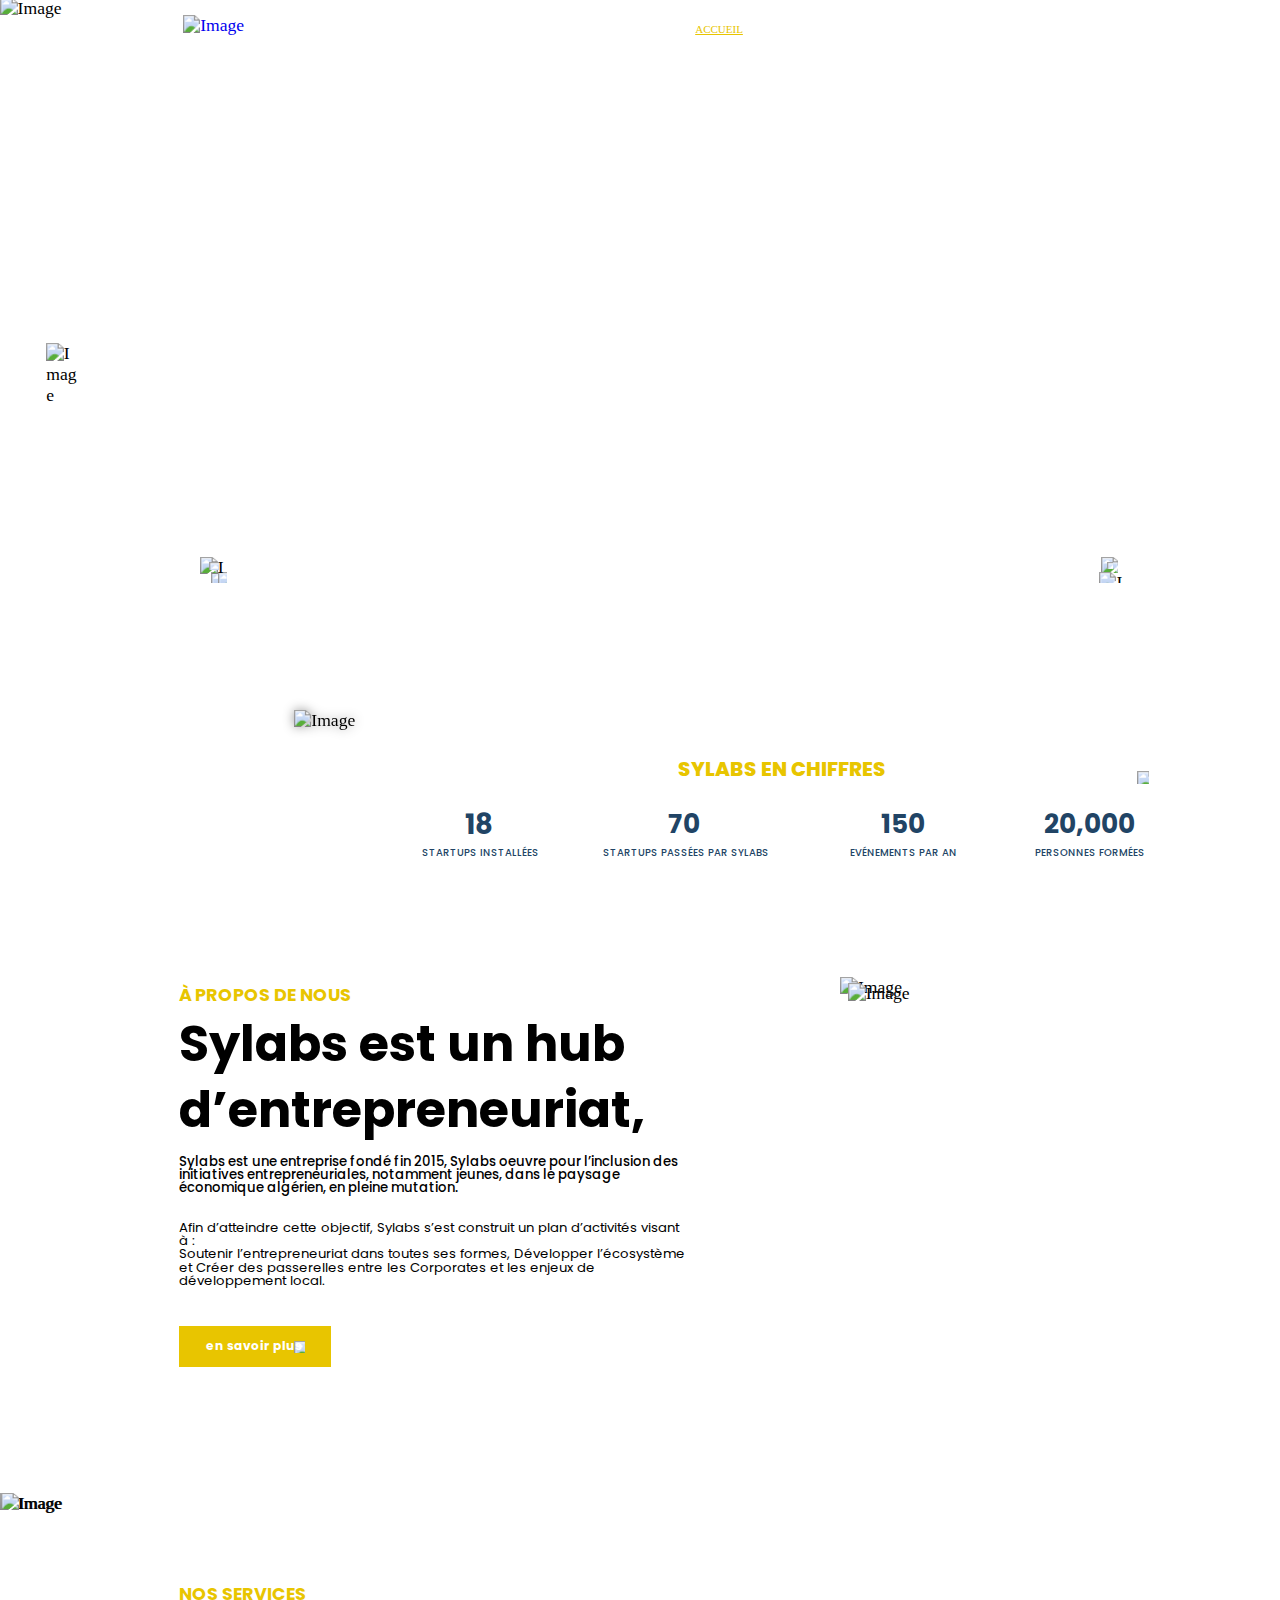
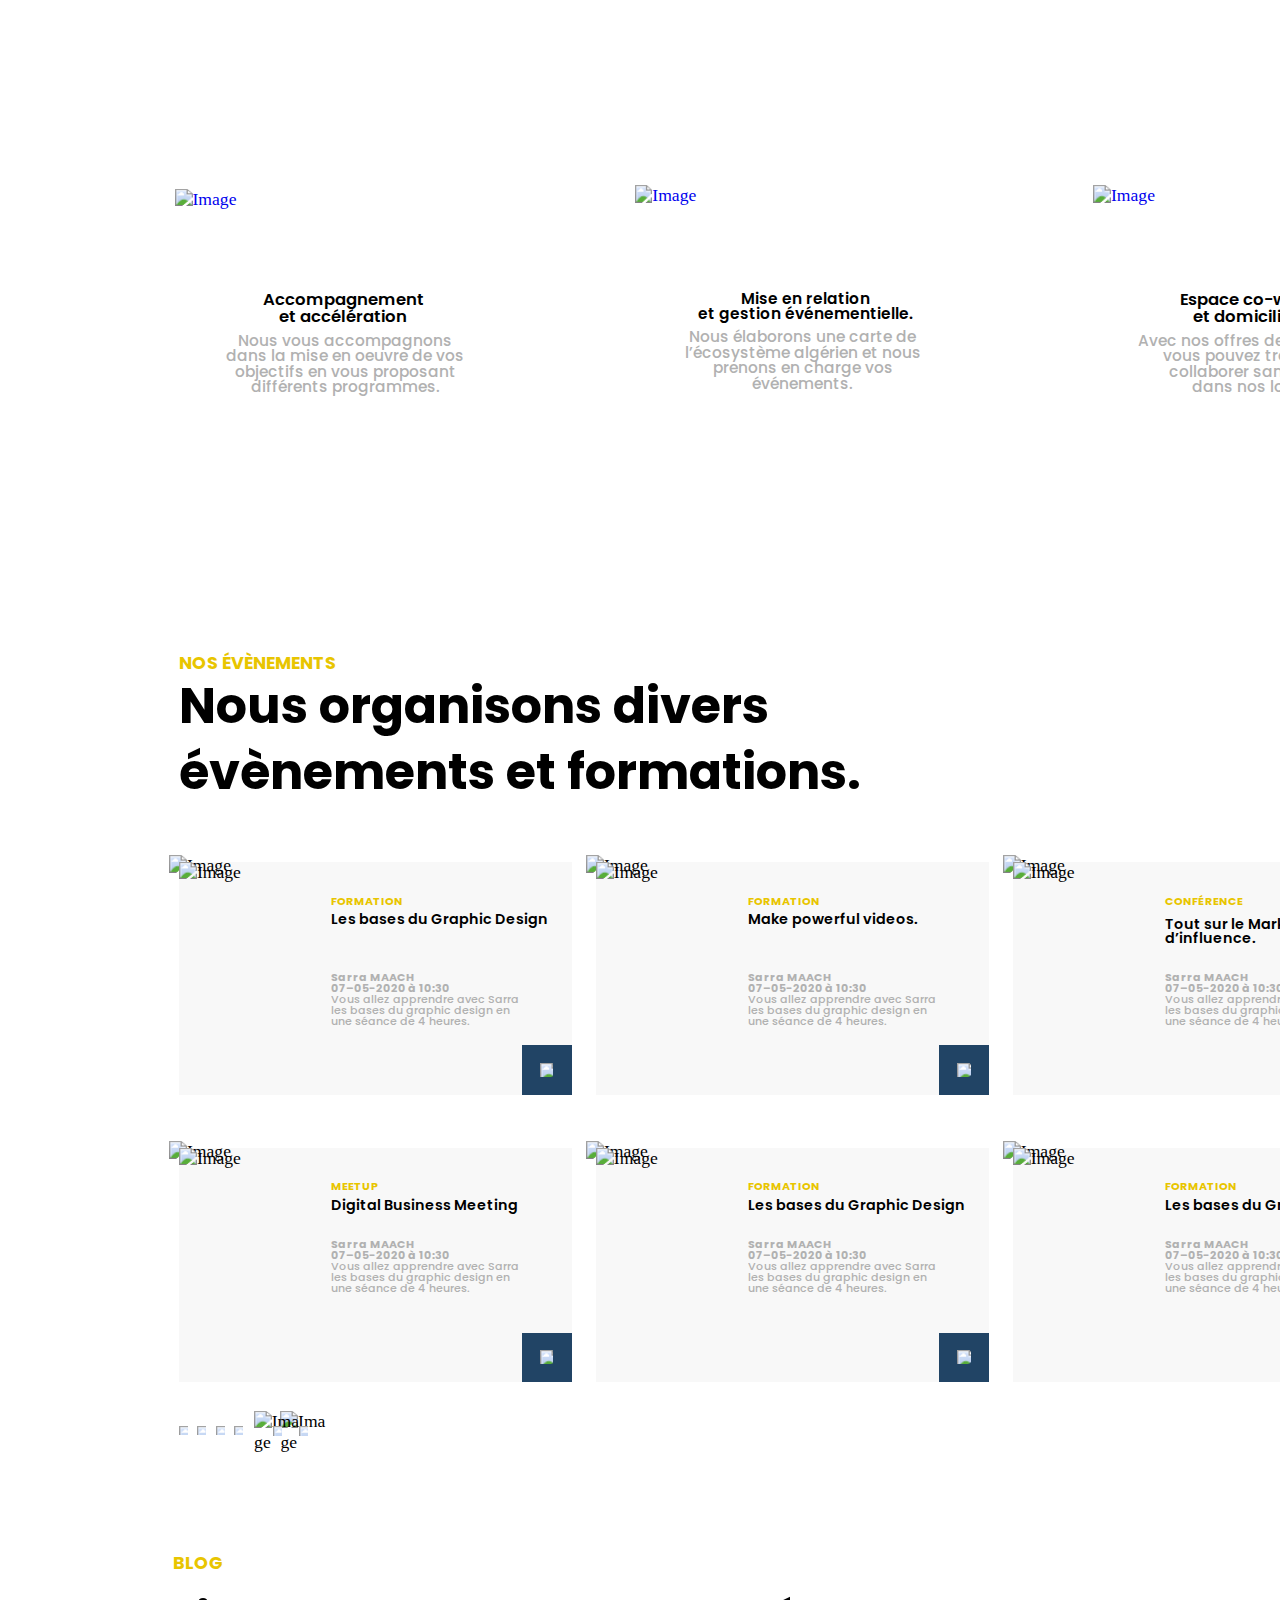
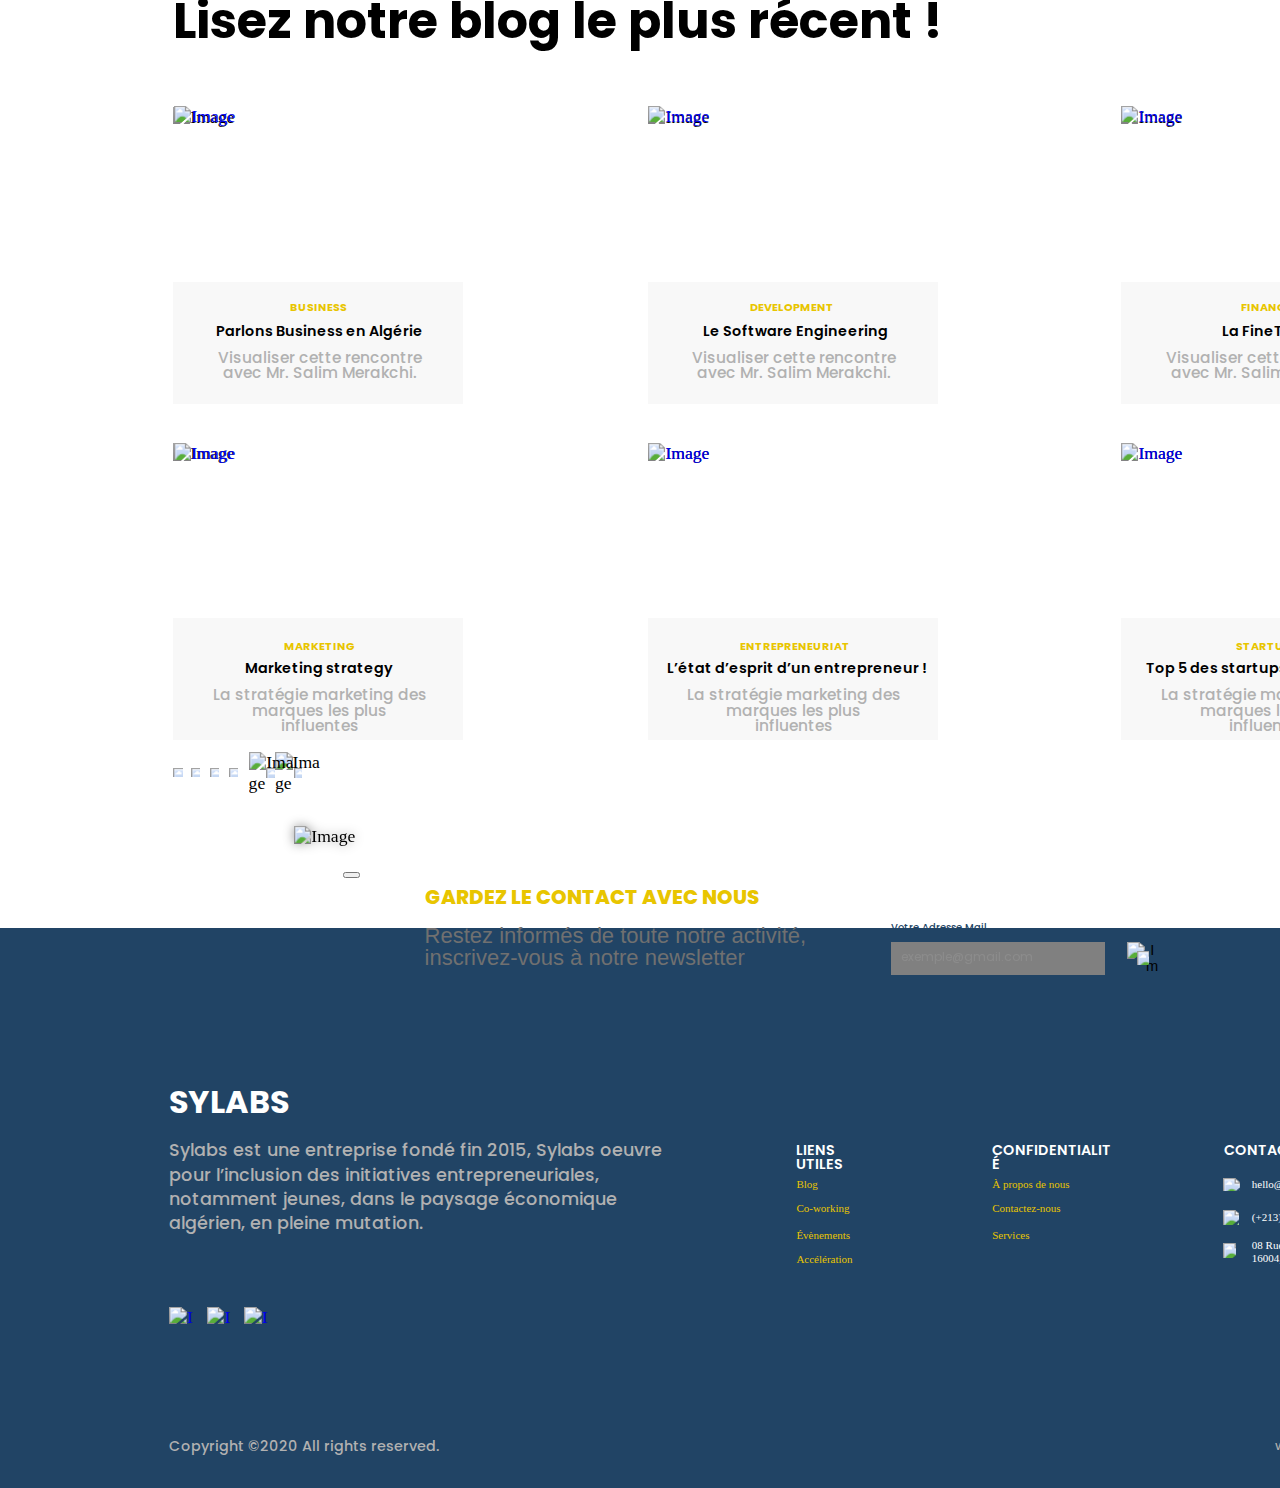
==== index.html @ c1711d2d "adding hinting elements and fully optimizing carousels" ====
<!DOCTYPE html>
<html>

<head>
    <link href="./img/favicon.png" rel="shortcut icon" />
    <meta charset="utf-8" />
    <meta content="width=1440, maximum-scale=1.0" name="viewport" />
    <meta content="yes" name="apple-mobile-web-app-capable" />
    <meta content="yes" name="mobile-web-app-capable" />
    <meta content="default" name="apple-mobile-web-app-status-bar-style" />
    <!-- Facebook -->
    <meta content="" property="og:url" />
    <meta content="website" property="og:type" />
    <!-- Twitter -->
    <meta content="photo" name="twitter:card" />
    <link href="./css/accueil.css" rel="stylesheet" type="text/css" />
    <script defer="" src="hotspots.js">
    </script>
    <meta content="AnimaApp.com - Design to code, Automated." name="author" />
    <script type="text/javascript">
        function zoom() {
            if (window.screen.width != 1440)
                document.body.style.zoom = "110%"
        }
    </script>
</head>

<body onload="zoom()" style="margin: 0;
 background: rgba(255, 255, 255, 1.0);">
    <input id="anPageName" name="page" type="hidden" value="accueil" />
    <div class="accueil anima-word-break anima-smart-layers-pointers ">
        <div style="width: 1440px; height: 100%; position:relative; margin:auto;">
            <div class="groupe29040">
                <div class="groupe22290">
                    <div class="groupe22220">
                        <img alt="Image" anima-src="./img/jaime-lopes-0rdboadnbwm-unsplash@1x.png" class="jaimelopes0rdboadnbwmunsplash0" src="[data-uri]" />
                        <img alt="Image" anima-src="./img/rectangle-15@1x.png" class="rectangle151" src="[data-uri]" />
                    </div>
                    <div class="groupe22291">
                        <img alt="Image" anima-src="./img/trac--313@1x.png" class="trac3130" src="[data-uri]" />
                        <img alt="Image" anima-src="./img/trac--314@1x.png" class="trac3141" src="[data-uri]" />
                    </div>
                    <div class="groupe22302">
                        <div class="groupe22240">
                            <div class="adresse0">
                                ADRESSE
                            </div>
                        </div>
                        <div class="groupe22251">
                            <div class="groupe170">
                                <img alt="Image" anima-src="./img/trac--54@1x.png" class="trac540" src="[data-uri]" />
                                <img alt="Image" anima-src="./img/trac--55@1x.png" class="trac551" src="[data-uri]" />
                                <img alt="Image" anima-src="./img/trac--56@1x.png" class="trac562" src="[data-uri]" />
                            </div>
                        </div>
                        <div class="a08ruehassaniyessad16004algercentre2">
                            08 Rue Hassani Yessad 16004,<br />Alger Centre.
                        </div>
                    </div>
                    <div class="groupe22313">
                        <div class="groupe22230">
                            <div class="horaires0">
                                HORAIRES
                            </div>
                        </div>
                        <div class="groupe22261">
                            <div class="groupe210">
                                <div class="groupe200">
                                    <div class="groupe190">
                                        <img alt="Image" anima-src="./img/trac--57@1x.png" class="trac570" src="[data-uri]" />
                                        <img alt="Image" anima-src="./img/trac--58@1x.png" class="trac581" src="[data-uri]" />
                                        <img alt="Image" anima-src="./img/trac--59@1x.png" class="trac592" src="[data-uri]" />
                                        <img alt="Image" anima-src="./img/trac--60@1x.png" class="trac603" src="[data-uri]" />
                                    </div>
                                </div>
                            </div>
                        </div>
                        <div class="ouverturesdimanchejeudi9h17h2">
                            <span class="span0">Ouvertures :<br />Dimanche - Jeudi : 9h</span><span class="span1"> -
                            </span><span class="span2">17h<br /></span><span class="span3"><br /></span>
                        </div>
                    </div>
                    <div class="groupe22324">
                        <div class="travaillezsanslimitesetcollaborezsansfrontires0">
                            Travaillez sans limites<br />Et collaborez sans frontières
                        </div>
                        <div class="amplifiezlimpactdevosprogrammesdactionscitoyennespoussezlesportesdelcosystmealgrienetpartagezvotrepassionavecdesentrepreneursdetalents1">
                            Amplifiez l’impact de vos programmes d’actions citoyennes, poussez les portes <br />De l’écosystème algérien et partagez votre passion avec des entrepreneurs de talents.
                        </div>
                    </div>
                    <div class="groupe22275">
                        <div class="afindatteindrecetteobjectifsylabssestconstruitunplandactivitsvisantsoutenirlentrepreneuriatdanstoutessesformesdvelopperlcosystmeetcrerdespasserellesentrelescorporatesetlesenjeuxdedveloppementlocal0">
                            Afin d’atteindre cette objectif, Sylabs s’est construit un plan d’activités visant à :
                            <br />Soutenir l’entrepreneuriat dans toutes ses formes, Développer l’écosystème et Créer des passerelles entre les Corporates et les enjeux de développement local.
                        </div>
                        <div class="sylabsestuneentreprisefondfin2015sylabsoeuvrepourlinclusiondesinitiativesentrepreneurialesnotammentjeunesdanslepaysageconomiquealgrienenpleinemutation1">
                            Sylabs est une entreprise fondé fin 2015, Sylabs oeuvre pour l’inclusion des initiatives entrepreneuriales, notamment jeunes, dans le paysage économique algérien, en pleine mutation.
                            <br />
                        </div>
                        <div class="sylabsestunhubdentrepreneuriat2">
                            Sylabs est un hub<br />d’entrepreneuriat,
                        </div>
                        <a href="apropos.html">
                            <div class="rectangle2053 anima-smart-layers-pointers ">
                            </div>
                        </a>

                        <div class="groupe104" style="pointer-events: none;">
                            <img alt="Image" anima-src="./img/arrow-right--1-@1x.png" class="arrowright10" src="[data-uri]" style="pointer-events: none;" />
                            <div class="ensavoirplus1" style="font-weight: bold; font-size: 11px; margin-top: -1px; pointer-events: none;">
                                en savoir plus
                            </div>
                        </div>
                        <div class="proposdenous5">
                            À PROPOS DE NOUS
                        </div>
                    </div>
                    <div class="groupe22346">
                        <img alt="Image" anima-src="./img/product-school--gajroen6m4-unsplash@1x.png" class="productschoolgajroen6m4unsplash0" src="[data-uri]" />
                        <img alt="Image" anima-src="./img/rectangle-206@1x.png" class="rectangle2061" src="[data-uri]" />
                    </div>
                    <div class="groupe22357">
                        <div class="composant420">
                            <img alt="Image" anima-src="./img/intersection-2@1x.png" class="intersection20" src="[data-uri]" />
                        </div>
                        <img alt="Image" anima-src="./img/rectangle-207@1x.png" class="rectangle2071" src="[data-uri]" />
                    </div>
                    <div class="groupe22428">
                        <div class="nousproposonsdiffrentsservices0">
                            Nous proposons <br />différents services
                        </div>
                        <div class="nosservices1">
                            NOS SERVICES
                        </div>
                    </div>
                    <div class="groupe22419">
                        <a href="acclration.html">
                            <img alt="Image" anima-src="./img/rectangle-208@1x.png" class="rectangle2080 anima-smart-layers-pointers " src="[data-uri]" />
                        </a>
                        <a href="contact.html">
                            <img alt="Image" anima-src="./img/rectangle-211@1x.png" class="rectangle2111 anima-smart-layers-pointers " src="[data-uri]" />
                        </a>
                        <a href="coworking.html">
                            <img alt="Image" anima-src="./img/rectangle-211@1x.png" class="rectangle2122 anima-smart-layers-pointers " src="[data-uri]" />
                        </a>
                        <div style="pointer-events: none;" class="accompagnementetacclration3">
                            Accompagnement<br />et accélération
                        </div>
                        <div style="margin-left: 12px; pointer-events: none;" class="miseenrelationetgestionvnementielle4">
                            Mise en relation<br />et gestion événementielle.
                        </div>
                        <div style="pointer-events: none;" class="espacecoworkingetdomiciliation5">
                            Espace co-working<br />et domiciliation.
                        </div>
                        <div style="pointer-events: none;" class="nousvousaccompagnonsdanslamiseenoeuvredevosobjectifsenvousproposantdiffrentsprogrammes6">
                            Nous vous accompagnons dans la mise en oeuvre de vos objectifs en vous proposant différents programmes.
                        </div>
                        <div style="pointer-events: none;" class="nouslaboronsunecartedelcosystmealgrienetnousprenonsenchargevosvnements7">
                            Nous élaborons une carte de l’écosystème algérien et nous prenons en charge vos événements.
                        </div>
                        <div style="pointer-events: none;" class="avecnosoffresdecoworkingvouspouveztravailleretcollaborersanslimitesdansnoslocaux8">
                            Avec nos offres de co-working, vous pouvez travailler et collaborer sans limites <br />dans nos locaux.
                        </div>


                    </div>
                    <div class="groupe224810">
                        <div class="groupe22400">
                            <div class="nousorganisonsdiversvnementsetformations0">
                                Nous organisons divers<br />évènements et formations.
                            </div>
                            <div class="nosactivits1">
                                NOS ÉVÈNEMENTS
                            </div>
                        </div>
                        <div class="groupe22391">
                            <div class="rectangle2270">
                            </div>
                            <a href="activits.html">
                                <div class="rectangle2281"></div>
                            </a>
                            <img alt="Image" anima-src="./img/intersection-3-18@1x.png" class="intersection32" src="[data-uri]" />
                            <img alt="Image" anima-src="./img/rectangle-231-1@1x.png" class="rectangle2313" src="[data-uri]" />
                            <div class="formation4">
                                FORMATION
                            </div>
                            <div class="lesbasesdugraphicdesign5">
                                Les bases du Graphic Design
                            </div>
                            <div class="sarramaach070520201030vousallezapprendreavecsarralesbasesdugraphicdesignenunesancede4heures6">
                                <span class="span0">Sarra MAACH<br />07–05-2020 à 10:30<br /></span><span class="span1">Vous allez apprendre avec Sarra les bases du graphic design en une
                                    séance de 4 heures.<br /></span>
                            </div>
                            <img style="pointer-events: none;" alt="Image" anima-src="./img/arrow-right--1--6@1x.png" class="arrowright17" src="[data-uri]" />
                        </div>
                        <div class="groupe22432">
                            <div class="rectangle22701">
                            </div>
                            <a href="activits.html">
                                <div class="rectangle22811">
                                </div>
                            </a>
                            <img alt="Image" anima-src="./img/intersection-3-18@1x.png" class="intersection321" src="[data-uri]" />
                            <img alt="Image" anima-src="./img/rectangle-231-1@1x.png" class="rectangle23131" src="[data-uri]" />
                            <div class="formation41">
                                FORMATION
                            </div>
                            <div class="makepowerfulvideos5">
                                Make powerful videos.
                            </div>
                            <div class="sarramaach070520201030vousallezapprendreavecsarralesbasesdugraphicdesignenunesancede4heures61">
                                <span class="span0">Sarra MAACH<br />07–05-2020 à 10:30<br /></span><span class="span1">Vous allez apprendre avec Sarra les bases du graphic design en une
                                    séance de 4 heures.<br /></span>
                            </div>
                            <img style="pointer-events: none;" alt="Image" anima-src="./img/arrow-right--1--7@1x.png" class="arrowright171" src="[data-uri]" />
                        </div>
                        <div class="groupe22443">
                            <div class="rectangle22702">
                            </div>
                            <a href="activits.html">
                                <div class="rectangle22812">
                                </div>
                            </a>
                            <img alt="Image" anima-src="./img/intersection-3-18@1x.png" class="intersection322" src="[data-uri]" />
                            <img alt="Image" anima-src="./img/rectangle-231-1@1x.png" class="rectangle23132" src="[data-uri]" />
                            <div class="confrence4">
                                CONFÉRENCE
                            </div>
                            <div class="toutsurlemarketingdinfluence5">
                                Tout sur le Marketing<br />d’influence.
                            </div>
                            <div class="sarramaach070520201030vousallezapprendreavecsarralesbasesdugraphicdesignenunesancede4heures62">
                                <span class="span0">Sarra MAACH<br />07–05-2020 à 10:30<br /></span><span class="span1">Vous allez apprendre avec Sarra les bases du graphic design en une
                                    séance de 4 heures.<br /></span>
                            </div>
                            <img style="pointer-events: none;" alt="Image" anima-src="./img/arrow-right--1--8@1x.png" class="arrowright172" src="[data-uri]" />
                        </div>
                        <div class="groupe22454">
                            <div class="rectangle22703">
                            </div>
                            <a href="activits.html">
                                <div class="rectangle22813">
                                </div>
                            </a>
                            <img alt="Image" anima-src="./img/intersection-3-18@1x.png" class="intersection323" src="[data-uri]" />
                            <img alt="Image" anima-src="./img/rectangle-231-1@1x.png" class="rectangle23133" src="[data-uri]" />
                            <div class="meetup4">
                                MEETUP
                            </div>
                            <div class="digitalbusinessmeeting5">
                                Digital Business Meeting
                            </div>
                            <div class="sarramaach070520201030vousallezapprendreavecsarralesbasesdugraphicdesignenunesancede4heures63">
                                <span class="span0">Sarra MAACH<br />07–05-2020 à 10:30<br /></span><span class="span1">Vous allez apprendre avec Sarra les bases du graphic design en une
                                    séance de 4 heures.<br /></span>
                            </div>
                            <img style="pointer-events: none;" alt="Image" anima-src="./img/arrow-right--1--9@1x.png" class="arrowright173" src="[data-uri]" />
                        </div>
                        <div class="groupe22465">
                            <div class="rectangle22704">
                            </div>
                            <a href="activits.html">
                                <div class="rectangle22814">
                                </div>
                            </a>
                            <img alt="Image" anima-src="./img/intersection-3-18@1x.png" class="intersection324" src="[data-uri]" />
                            <img alt="Image" anima-src="./img/rectangle-231-1@1x.png" class="rectangle23134" src="[data-uri]" />
                            <div class="formation42">
                                FORMATION
                            </div>
                            <div class="lesbasesdugraphicdesign51">
                                Les bases du Graphic Design
                            </div>
                            <div class="sarramaach070520201030vousallezapprendreavecsarralesbasesdugraphicdesignenunesancede4heures64">
                                <span class="span0">Sarra MAACH<br />07–05-2020 à 10:30<br /></span><span class="span1">Vous allez apprendre avec Sarra les bases du graphic design en une
                                    séance de 4 heures.<br /></span>
                            </div>
                            <img style="pointer-events:none" alt="Image" anima-src="./img/arrow-right--1--10@1x.png" class="arrowright174" src="[data-uri]" />
                        </div>
                        <div class="groupe22476">
                            <div class="rectangle22705">
                            </div>
                            <a href="activits.html">
                                <div class="rectangle22815">
                                </div>
                            </a>
                            <img alt="Image" anima-src="./img/intersection-3-18@1x.png" class="intersection325" src="[data-uri]" />
                            <img alt="Image" anima-src="./img/rectangle-231-1@1x.png" class="rectangle23135" src="[data-uri]" />
                            <div class="formation43">
                                FORMATION
                            </div>
                            <div class="lesbasesdugraphicdesign52">
                                Les bases du Graphic Design
                            </div>
                            <div class="sarramaach070520201030vousallezapprendreavecsarralesbasesdugraphicdesignenunesancede4heures65">
                                <span class="span0">Sarra MAACH<br />07–05-2020 à 10:30<br /></span><span class="span1">Vous allez apprendre avec Sarra les bases du graphic design en une
                                    séance de 4 heures.<br /></span>
                            </div>
                            <img style="pointer-events: none;" alt="Image" anima-src="./img/arrow-right--1--11@1x.png" class="arrowright175" src="[data-uri]" />
                        </div>
                        <div class="groupe387">
                            <img id="position20" alt="Image" anima-src="./img/ellipse-11-4@1x.png" class="ellipse110" src="[data-uri]" style="cursor:pointer;" onclick="javascript:changePosition2(0)" />
                            <img id="position21" alt="Image" anima-src="./img/ellipse-12-1@1x.png" class="ellipse121" src="[data-uri]" style="cursor:pointer;" onclick="javascript:changePosition2(1)" />
                            <img id="position22" alt="Image" anima-src="./img/ellipse-11-1@1x.png" class="ellipse132" src="[data-uri]" style="cursor:pointer;" onclick="javascript:changePosition2(2)" />
                            <img id="position23" alt="Image" anima-src="./img/ellipse-11-4@1x.png" class="ellipse143" src="[data-uri]" style="cursor:pointer;" onclick="javascript:changePosition2(3)" />

                            <script>
                                var currentPosition2 = 1;

                                function changePosition2(number) {
                                    currentPosition2 = number;
                                    let id_target2 = "position2" + currentPosition2;
                                    var id2;
                                    for (var i = 0; i < 4; i++) {
                                        id2 = "position2" + i;
                                        var image2 = document.getElementById(id2);
                                        image2.src = "./img/ellipse-11-4@1x.png";
                                    }
                                    var image_target2 = document.getElementById(id_target2);
                                    image_target2.src = "./img/ellipse-12-1@1x.png";
                                }

                                function shiftPosition2(number) {
                                    currentPosition2 = number;
                                    let id_target2 = "position2" + currentPosition2;
                                    var id2;
                                    for (var i = 0; i < 4; i++) {
                                        id2 = "position2" + i;
                                        var image2 = document.getElementById(id2);
                                        image2.src = "./img/ellipse-11-4@1x.png";
                                    }
                                    var image_target2 = document.getElementById(id_target2);
                                    image_target2.src = "./img/ellipse-12-1@1x.png";
                                }
                            </script>


                        </div>
                        <img alt="Image" anima-src="./img/rectangle-214@1x.png" class="rectangle2148" src="[data-uri]" style="cursor:pointer;" onclick="javascript:shiftPosition2((currentPosition2+1)%4)"
                        />
                        <img alt="Image" anima-src="./img/rectangle-216@1x.png" class="rectangle2169" src="[data-uri]" style="cursor:pointer;" onclick="javascript:shiftPosition2((currentPosition2+3)%4)"
                        />
                        <img alt="Image" anima-src="./img/arrow-right--1--12@1x.png" class="arrowright110" src="[data-uri]" style="pointer-events: none;" />
                        <img alt="Image" anima-src="./img/arrow-right--1--4@1x.png" class="arrowright111" src="[data-uri]" style="pointer-events: none;" />


                    </div>
                </div>
                <div class="footer1">
                    <div class="rectangle2440">
                    </div>
                    <div class="groupe441">
                        <div class="liensutiles0">
                            LIENS UTILES
                        </div>
                        <div class="blog1" style="font-family: Poppins-Bold;">
                            Blog
                        </div>
                        <a href="acclration.html">
                            <div class="acclration2" style="font-family: Poppins-Bold;">
                                Accélération
                            </div>
                        </a>
                        <a href="coworking.html">
                            <div class="coworking3" style="font-family: Poppins-Bold;">
                                Co-working
                            </div>
                        </a>
                        <a href="activits.html">
                            <div class="activits4" style="font-family: Poppins-Bold;">
                                Évènements
                            </div>
                        </a>
                    </div>
                    <div class="groupe452">
                        <a href="apropos.html">
                            <div class="proposdenous0" style="font-family: Poppins-Bold;">
                                À propos de nous
                            </div>
                        </a>
                        <a href="contact.html">
                            <div class="contacteznous1" style="font-family: Poppins-Bold;">
                                Contactez-nous
                            </div>
                        </a>
                        <div class="services2" style="font-family: Poppins-Bold;">
                            Services
                        </div>
                        <div class="confidentialit3">
                            CONFIDENTIALITÉ
                        </div>
                    </div>
                    <div class="groupe433">
                        <div class="sylabs0">
                            SYLABS
                        </div>
                        <div class="sylabsestuneentreprisefondfin2015sylabsoeuvrepourlinclusiondesinitiativesentrepreneurialesnotammentjeunesdanslepaysageconomiquealgrienenpleinemutation11" style="font-family: Poppins; font-size: 16px;">
                            Sylabs est une entreprise fondé fin 2015, Sylabs oeuvre pour l’inclusion des initiatives entrepreneuriales, notamment jeunes, dans le paysage économique algérien, en pleine mutation.
                            <br />
                        </div>
                        <a href="https://www.facebook.com/SylabsDZ/">
                            <img alt="Image" anima-src="./img/001-facebook-1@1x.png" class="a001facebook2" src="[data-uri]" /></a>
                        <a href="https://www.twitter.com/sylabsdz">
                            <img alt="Image" anima-src="./img/002-twitter-1@1x.png" class="a002twitter3" src="[data-uri]" /></a>
                        <a href="https://www.google.com">
                            <img alt="Image" anima-src="./img/004-google-plus-1@1x.png" class="a004googleplus4" src="[data-uri]" /></a>
                    </div>
                    <div class="groupe464">
                        <div class="contact0">
                            CONTACT
                        </div>
                        <div class="hellosylabsdzcom1" style="font-family: Poppins-Bold;">
                            hello@sylabs-dz.com
                        </div>
                        <div class="a2137702649062" style="font-family: Poppins-Bold;">
                            (+213) 7 70 26 49 06
                        </div>
                        <div class="a08ruehassaniyessad16004algercentre3" style="font-family: Poppins-Bold; line-height: 12px; margin-top: -10px;">
                            08 Rue Hassani Yessad,<br />16004, Alger Centre.
                        </div>
                        <img alt="Image" anima-src="./img/mail-1@1x.png" class="mail4" src="[data-uri]" />
                        <img alt="Image" anima-src="./img/phone-1@1x.png" class="phone5" src="[data-uri]" />
                        <img alt="Image" anima-src="./img/map-pin-1@1x.png" class="mappin6" src="[data-uri]" />
                    </div>
                    <div class="copyright2020allrightsreserved5">
                        Copyright ©2020 All rights reserved.
                    </div>
                    <div class="wwwsylabsdzcom6">
                        WWW.SYLABS-DZ.COM
                    </div>
                </div>
                <div class="groupe22512">
                    <div class="groupe22490">
                        <div class="liseznotreblogleplusrcent0">
                            Lisez notre blog le plus récent !
                        </div>
                        <div class="blog11">
                            BLOG
                        </div>
                        <img alt="Image" anima-src="./img/intersection-4-1@1x.png" class="intersection42" src="[data-uri]" />
                        <a href="https://medium.com/@etic_87353/the-startup-journal-1-get-to-know-the-golden-corp-algeria-startup-d4229b66e00c">
                            <div class="rectangle2323">
                            </div>
                        </a>
                        <a href="https://medium.com/@etic_87353/the-startup-journal-5-level-up-turn-your-startup-to-an-established-company-9d659f1435ac">
                            <div class="rectangle2354">
                            </div>
                        </a>
                        <a href="https://medium.com/@etic_87353/the-startup-journal-3-high-level-overview-of-the-startup-ecosystem-algeria-vs-other-countries-8606adbcdefe">
                            <div class="rectangle2335">
                            </div>
                        </a>
                        <a href="https://medium.com/@etic_87353/the-startup-journal-4-five-ways-to-fund-your-startup-1cb87e246869">
                            <div class="rectangle2366">
                            </div>
                        </a>
                        <a href="https://medium.com/@etic_87353/the-startup-journal-2-level-up-turn-your-idea-to-a-startup-23586dc4dc91">
                            <div class="rectangle2347">
                            </div>
                        </a>
                        <a href="https://medium.com/@etic_87353/the-startup-journal-3-extra-high-level-overview-of-the-startup-ecosystem-algeria-vs-singapore-77b009a1de32">
                            <div class="rectangle2378">
                            </div>
                        </a>
                        <div class="business9" style="pointer-events: none;">
                            BUSINESS
                        </div>
                        <div class="startups10" style="pointer-events: none;">
                            STARTUPS
                        </div>
                        <div class="development11" style="pointer-events: none;">
                            DEVELOPMENT
                        </div>
                        <div class="entrepreneuriat12" style="pointer-events: none;">
                            ENTREPRENEURIAT
                        </div>
                        <div class="finance13" style="pointer-events: none;">
                            FINANCE
                        </div>
                        <div class="marketing14" style="pointer-events: none;">
                            MARKETING
                        </div>
                        <div class="parlonsbusinessenalgrie15" style="pointer-events: none;">
                            Parlons Business en Algérie
                        </div>
                        <div class="top5desstartupsdumoment16" style="pointer-events: none;">
                            Top 5 des startups du moment !
                        </div>
                        <div class="lesoftwareengineering17" style="pointer-events: none;">
                            Le Software Engineering
                        </div>
                        <div class="ltatdespritdunentrepreneur18" style="pointer-events: none;">
                            L’état d’esprit d’un entrepreneur !
                        </div>
                        <div class="lafinetech19" style="pointer-events: none;">
                            La FineTech
                        </div>
                        <div class="marketingstrategy20" style="pointer-events: none;">
                            Marketing strategy
                        </div>
                        <div class="visualisercetterencontreavecmrsalimmerakchi21" style="pointer-events: none;">
                            Visualiser cette rencontre avec Mr. Salim Merakchi.
                        </div>
                        <div class="lastratgiemarketingdesmarqueslesplusinfluentes22" style="pointer-events: none;">
                            La stratégie marketing des marques les plus influentes
                        </div>
                        <div class="visualisercetterencontreavecmrsalimmerakchi23" style="pointer-events: none;">
                            Visualiser cette rencontre avec Mr. Salim Merakchi.
                        </div>
                        <div class="lastratgiemarketingdesmarqueslesplusinfluentes24" style="pointer-events: none;">
                            La stratégie marketing des marques les plus influentes
                        </div>
                        <div class="visualisercetterencontreavecmrsalimmerakchi25" style="pointer-events: none;">
                            Visualiser cette rencontre avec Mr. Salim Merakchi.
                        </div>
                        <div class="lastratgiemarketingdesmarqueslesplusinfluentes26" style="pointer-events: none;">
                            La stratégie marketing des marques les plus influentes
                        </div>

                        <img alt="Image" anima-src="./img/intersection-4-1@1x.png" class="intersection427" src="[data-uri]" />

                        <img alt="Image" anima-src="./img/intersection-4-1@1x.png" class="intersection428" src="[data-uri]" />

                        <img alt="Image" anima-src="./img/intersection-4-1@1x.png" class="intersection429" src="[data-uri]" />
                        <img alt="Image" anima-src="./img/intersection-4-1@1x.png" class="intersection430" src="[data-uri]" />
                        <img alt="Image" anima-src="./img/intersection-4-1@1x.png" class="intersection431" src="[data-uri]" />



                        <a href="https://medium.com/@etic_87353/the-startup-journal-1-get-to-know-the-golden-corp-algeria-startup-d4229b66e00c">
                            <img alt="Image" anima-src="./img/rectangle-238@1x.png" class="rectangle23832" src="[data-uri]" /></a>
                        <a href="https://medium.com/@etic_87353/the-startup-journal-3-high-level-overview-of-the-startup-ecosystem-algeria-vs-other-countries-8606adbcdefe">
                            <img alt="Image" anima-src="./img/rectangle-238@1x.png" class="rectangle23933" src="[data-uri]" /></a>
                        <a href="https://medium.com/@etic_87353/the-startup-journal-2-level-up-turn-your-idea-to-a-startup-23586dc4dc91">
                            <img alt="Image" anima-src="./img/rectangle-238@1x.png" class="rectangle24034" src="[data-uri]" /></a>
                        <a href="https://medium.com/@etic_87353/the-startup-journal-5-level-up-turn-your-startup-to-an-established-company-9d659f1435ac">
                            <img alt="Image" anima-src="./img/rectangle-238@1x.png" class="rectangle24135" src="[data-uri]" /></a>
                        <a href="https://medium.com/@etic_87353/the-startup-journal-4-five-ways-to-fund-your-startup-1cb87e246869"><img alt="Image" anima-src="./img/rectangle-238@1x.png" class="rectangle24236" src="[data-uri]" /></a>
                        <a href="https://medium.com/@etic_87353/the-startup-journal-3-extra-high-level-overview-of-the-startup-ecosystem-algeria-vs-singapore-77b009a1de32">
                            <img alt="Image" anima-src="./img/rectangle-238@1x.png" class="rectangle24337" src="[data-uri]" /></a>
                    </div>
                    <div class="groupe22501">
                        <img id="position0" alt="Image" src="./img/ellipse-11-1@1x.png" class="ellipse1101" style="cursor:pointer;" onclick="javascript:changePosition(0)" />
                        <img id="position1" alt="Image" src="./img/ellipse-12-1@1x.png" class="ellipse1211" style="cursor:pointer;" onclick="javascript:changePosition(1)" />
                        <img id="position2" alt="Image" src="./img/ellipse-11-4@1x.png" class="ellipse1321" style="cursor:pointer;" onclick="javascript:changePosition(2)" />
                        <img id="position3" alt="Image" src="./img/ellipse-11-4@1x.png" class="ellipse1431" style="cursor:pointer;" onclick="javascript:changePosition(3)" />
                        <script>
                            var currentPosition = 1;

                            function changePosition(number) {
                                currentPosition = number;
                                let id_target = "position" + currentPosition;
                                var id;
                                for (var i = 0; i < 4; i++) {
                                    id = "position" + i;
                                    var image = document.getElementById(id);
                                    image.src = "./img/ellipse-11-4@1x.png";
                                }
                                var image_target = document.getElementById(id_target);
                                image_target.src = "./img/ellipse-12-1@1x.png";
                            }

                            function shiftPosition(number) {
                                currentPosition = number;
                                let id_target = "position" + currentPosition;
                                var id;
                                for (var i = 0; i < 4; i++) {
                                    id = "position" + i;
                                    var image = document.getElementById(id);
                                    image.src = "./img/ellipse-11-4@1x.png";
                                }
                                var image_target = document.getElementById(id_target);
                                image_target.src = "./img/ellipse-12-1@1x.png";
                            }
                        </script>

                    </div>

                    <img alt="Image" anima-src="./img/rectangle-214@1x.png" class="rectangle2452" style="cursor:pointer;" onclick="javascript:shiftPosition((currentPosition+1)%4)" src="[data-uri]" />
                    <img alt="Image" anima-src="./img/rectangle-216@1x.png" class="rectangle2463" style="cursor:pointer;" onclick="javascript:shiftPosition((currentPosition+3)%4)" src="[data-uri]" />
                    <img alt="Image" anima-src="./img/arrow-right--1--12@1x.png" class="arrowright14" style="pointer-events: none;" src="[data-uri]" />
                    <img alt="Image" anima-src="./img/arrow-right--1--13@1x.png" class="arrowright15" style="pointer-events: none;" src="[data-uri]" />
                </div>


                <div class="groupe22523" id="newsletter_subscription">
                    <img alt="Image" anima-src="./img/810-1@1x.png" class="a8100" src="[data-uri]" />
                    <div class="gardezlecontactavecnous1">
                        GARDEZ LE CONTACT AVEC NOUS
                    </div>
                    <div style="filter: contrast(0);" class="rectangle1892"></div>

                    <form method="GET" action="http://localhost:3000/newsletter" target="votar" id="newsletter">
                        <input class="exemplegmailcom3" name="email" id="email_field" placeholder="exemple@gmail.com" required type="email" style="font-size: 11px; font-family: Poppins; height: 15px; width: 175px; color: #707070; margin-top: -2px;; margin-left: -3px;">
                    </form>
                    <div class="votreadressemail4">
                        Votre Adresse Mail
                    </div>

                    <a>
                        <button type="submit" form="newsletter" style="cursor: pointer;" onclick="javascript:submit_form('newsletter')">
                            <img alt="Image" anima-src="./img/trac--315-1@1x.png" class="trac3155"
                                src="[data-uri]" />
                            <img alt="Image" anima-src="./img/send@1x.png" class="send6"
                                src="[data-uri]" />
                        </button>
                    </a>
                    <div class="restezinformsdetoutesnosactivitsinscrivezvousnotrenewsletter7" style="font-size: 20px; line-height: 20px; width: 400px;">
                        Restez informés de toute notre activité, inscrivez-vous à notre newsletter
                    </div>
                </div>

                <div class="groupe22523" id="success_subscription_message" style="display: none;">
                    <img alt="Image" src="./img/810-1@1x.png" class="a8100" />
                    <div>
                        <div class="gardezlecontactavecnous1">
                            GARDEZ LE CONTACT AVEC NOUS
                        </div>
                        <div class="restezinformsdetoutesnosactivitsinscrivezvousnotrenewsletter7" style="width: 688px;">
                            Merci pour votre souscription! Vous allez recevoir un email de confirmation sous peu. ✓
                        </div>
                    </div>
                </div>
                <!----------------------------------------------------------------------------------------Mail Subscription-->
                <!----------------------------------------------------------------------------------------Mail Subscription-->


                <div class="groupe22214">
                    <div class="notification0">
                        <img alt="Image" anima-src="./img/notification-icon-10@1x.png" class="notificationicon0" src="[data-uri]" />
                        <img alt="Image" anima-src="./img/notification-badge-10@1x.png" class="notificationbadge1" src="[data-uri]" />
                    </div>
                    <div class="notification1">
                        <img alt="Image" anima-src="./img/notification-icon-10@1x.png" class="notificationicon01" src="[data-uri]" />
                        <img alt="Image" anima-src="./img/notification-badge-10@1x.png" class="notificationbadge11" src="[data-uri]" />
                    </div>
                    <div class="groupe22212">
                        <div class="notification01">
                            <img alt="Image" anima-src="./img/notification-icon-10@1x.png" class="notificationicon02" src="[data-uri]" />
                            <img alt="Image" anima-src="./img/notification-badge-10@1x.png" class="notificationbadge12" src="[data-uri]" />
                        </div>
                        <div class="notification11">
                            <img alt="Image" anima-src="./img/notification-icon-10@1x.png" class="notificationicon03" src="[data-uri]" />
                            <img alt="Image" anima-src="./img/notification-badge-10@1x.png" class="notificationbadge13" src="[data-uri]" />
                        </div>
                        <div class="groupe21972">
                            <div class="headerdesktop0">
                                <img alt="Image" anima-src="./img/base@1x.png" class="base0" src="[data-uri]" />
                            </div>
                            <a href="accueil.html">
                                <img alt="Image" anima-src="./img/sy-wh-min-1@1x.png" class="sywhmin1" src="[data-uri]" /></a>
                        </div>
                        <div class="navbarlight3">
                            <a href="contact.html">
                                <div class="contact01" style="font-family: Poppins-Bold;">
                                    CONTACT
                                </div>
                            </a>
                            <a href="coworking.html">
                                <div class="coworking1" style="font-family: Poppins-Bold;">
                                    CO-WORKING
                                </div>
                            </a>
                            <a href="activits.html">
                                <div class="activits2" style="font-family: Poppins-Bold;">
                                    ÉVÈNEMENTS
                                </div>
                            </a>
                            <a href="apropos.html">
                                <div class="propos3" style="font-family: Poppins-Bold;">
                                    À PROPOS
                                </div>
                            </a>
                            <div class="accueil4" style="font-family: Poppins-Bold;">
                                ACCUEIL
                            </div>
                            <a href="acclration.html">
                                <div class="acclration5" style="font-family: Poppins-Bold;">
                                    ACCÉLÉRATION
                                </div>
                            </a>
                            <a href="map.html">
                                <div class="ecosystememap6" style="font-family: Poppins-Bold;">
                                    ECOSYSTEME MAP
                                </div>
                            </a>
                        </div>
                    </div>
                </div>
                <div class="groupe29125">
                    <img alt="Image" anima-src="./img/810-1@1x.png" class="a81001" src="[data-uri]" />
                    <img alt="Image" anima-src="./img/send-1@1x.png" class="send1" src="[data-uri]" />
                </div>
                <div class="startupsinstalles6">
                    STARTUPS INSTALLÉES
                </div>
                <div class="startupspassesparsylabs7">
                    STARTUPS PASSÉES PAR SYLABS
                </div>
                <div class="evnementsparan8">
                    EVÉNEMENTS PAR AN
                </div>
                <div class="personnesformes9">
                    PERSONNES FORMÉES
                </div>
                <div class="a1810">
                    18
                </div>
                <div class="a7011">
                    70
                </div>
                <div class="a15012">
                    150
                </div>
                <div class="a2000013">
                    20,000
                </div>
                <div class="sylabsenchiffres14">
                    SYLABS EN CHIFFRES
                </div>
            </div>
        </div>
        <iframe name="votar" style="display:none;"></iframe>
    </div>
    <!-- Scripts -->
    <script>
        anima_isHidden = function(e) {
            if (!(e instanceof HTMLElement)) return !1;
            if (getComputedStyle(e).display == "none") return !0;
            else if (e.parentNode && anima_isHidden(e.parentNode)) return !0;
            return !1;
        };
        anima_loadAsyncSrcForTag = function(tag) {
            var elements = document.getElementsByTagName(tag);
            var toLoad = [];
            for (var i = 0; i < elements.length; i++) {
                var e = elements[i];
                var src = e.getAttribute("src");
                var loaded = (src != undefined && src.length > 0 && src != '[data-uri]');
                if (loaded) continue;
                var asyncSrc = e.getAttribute("anima-src");
                if (asyncSrc == undefined || asyncSrc.length == 0) continue;
                if (anima_isHidden(e)) continue;
                toLoad.push(e);
            }
            toLoad.sort(function(a, b) {
                return anima_getTop(a) - anima_getTop(b);
            });
            for (var i = 0; i < toLoad.length; i++) {
                var e = toLoad[i];
                var asyncSrc = e.getAttribute("anima-src");
                e.setAttribute("src", asyncSrc);
            }
        };
        anima_pauseHiddenVideos = function(tag) {
            var elements = document.getElementsByTagName("video");
            for (var i = 0; i < elements.length; i++) {
                var e = elements[i];
                var isPlaying = !!(e.currentTime > 0 && !e.paused && !e.ended && e.readyState > 2);
                var isHidden = anima_isHidden(e);
                if (!isPlaying && !isHidden && e.getAttribute("autoplay") == "autoplay") {
                    e.play();
                } else if (isPlaying && isHidden) {
                    e.pause();
                }
            }
        };
        anima_loadAsyncSrc = function(tag) {
            anima_loadAsyncSrcForTag("img");
            anima_loadAsyncSrcForTag("iframe");
            anima_loadAsyncSrcForTag("video");
            anima_pauseHiddenVideos();
        };
        var anima_getTop = function(e) {
            var top = 0;
            do {
                top += e.offsetTop || 0;
                e = e.offsetParent;
            } while (e);
            return top;
        };
        anima_loadAsyncSrc();
        anima_old_onResize = window.onresize;
        anima_new_onResize = undefined;
        anima_updateOnResize = function() {
            if (anima_new_onResize == undefined || window.onresize != anima_new_onResize) {
                anima_new_onResize = function(x) {
                    if (anima_old_onResize != undefined) anima_old_onResize(x);
                    anima_loadAsyncSrc();
                };
                window.onresize = anima_new_onResize;
                setTimeout(function() {
                    anima_updateOnResize();
                }, 3000);
            }
        };
        anima_updateOnResize();
        setTimeout(function() {
            anima_loadAsyncSrc();
        }, 200);
    </script>
    <script>
        //-----------------------------------------------------------------------------------------------Form
        function submit_form(form_id) {
            var form = document.getElementById(form_id)[0];
            form.submit;
            if (window.submitted) window.submitted();
            if (form.reportValidity()) {
                sleep(500);
                //form.submit;
                var sectionDiv = document.getElementById("newsletter_subscription");
                var success_subscription_message = document.getElementById("success_subscription_message");
                success_subscription_message.style.display = "block";
                sectionDiv.style.display = "none";

            }
        }

        function sleep(milliseconds) {
            const date = Date.now();
            let currentDate = null;
            do {
                currentDate = Date.now();
            } while (currentDate - date < milliseconds);
        }
        //-----------------------------------------------------------------------------------------------Form
    </script>
    <!-- End of Scripts -->
</body>

</html>
---- css/accueil.css ----
@import url('https://fonts.googleapis.com/css?family=Poppins:500,700,800,400,600|Goodlights:400|Helvetica+Neue:400');
@font-face {
    font-family: 'Helvetica 45 Light Regular';
    font-style: normal;
    font-weight: normal;
    src: url(../fonts/Helvetica45Light_22437.woff) format('woff');
}

@font-face {
    font-family: 'Poppins';
    src: url('../fonts/poppins-regular-webfont.woff2') format('woff2'), url('../fonts/poppins-regular-webfont.woff') format('woff');
    font-weight: normal;
    font-style: normal;
}

@font-face {
    font-family: 'Goodlights';
    src: url('../fonts/Goodlights.ttf') format('truetype');
    font-weight: normal;
    font-style: normal;
}

@font-face {
    font-family: 'Poppins-Bold';
    src: url('../fonts/poppins-bold-webfont.woff2') format('woff2'), url('../fonts/poppins-bold-webfont.woff') format('woff');
    font-weight: normal;
    font-style: normal;
}

.accueil {
    width: 100%;
    min-width: 1440px;
    height: 100vh;
    min-height: 4262px;
    position: relative;
    overflow: hidden;
    margin: 0px;
    -webkit-font-smoothing: antialiased;
    -moz-osx-font-smoothing: grayscale;
    background-color: rgba(255, 255, 255, 1.0);
    transition: all 0.2s ease;
}

a {
    text-decoration: none;
}

div {
    -webkit-text-size-adjust: none;
}

.anima-full-width-a {
    width: 100%;
}

.anima-full-height-a {
    height: 100%;
}

textarea:focus,
input:focus {
    outline: none;
}

div {
    -webkit-text-size-adjust: none;
}

.accueil .groupe29040 {
    background-color: rgba(255, 255, 255, 0.0);
    top: -237px;
    height: 4499px;
    width: 1440px;
    position: relative;
    margin: 0;
    left: -0px;
    transform: rotate(0deg);
    opacity: 1.0;
}

.accueil .groupe29040 .groupe22290 {
    background-color: rgba(255, 255, 255, 0.0);
    top: 0px;
    height: 3005px;
    width: 1440px;
    position: absolute;
    margin: 0;
    left: 0px;
    transform: rotate(0deg);
    opacity: 1.0;
}

.accueil .groupe29040 .groupe22290 .groupe22220 {
    background-color: rgba(255, 255, 255, 0.0);
    top: 0px;
    height: 960px;
    width: 1440px;
    position: absolute;
    margin: 0;
    left: 0px;
    transform: rotate(0deg);
    opacity: 1.0;
}

.accueil .groupe29040 .groupe22290 .groupe22220 .jaimelopes0rdboadnbwmunsplash0 {
    background-color: rgba(255, 255, 255, 0.0);
    top: 0px;
    height: 960px;
    width: 1440px;
    position: absolute;
    margin: 0;
    left: 0px;
    transform: rotate(0deg);
}

.accueil .groupe29040 .groupe22290 .groupe22220 .rectangle151 {
    background-color: rgba(255, 255, 255, 0.0);
    top: 148px;
    height: 810px;
    width: 1440px;
    position: absolute;
    margin: 0;
    left: 0px;
    transform: rotate(0deg);
}

.accueil .groupe29040 .groupe22290 .groupe22291 {
    background-color: rgba(255, 255, 255, 0.0);
    top: 553px;
    height: 69px;
    width: 1352px;
    position: absolute;
    margin: 0;
    left: 45px;
    transform: rotate(0deg);
    opacity: 1.0;
}

.accueil .groupe29040 .groupe22290 .groupe22291 .trac3130 {
    background-color: rgba(255, 255, 255, 0.0);
    top: -4px;
    height: 76px;
    width: 33px;
    position: absolute;
    margin: 0;
    left: 1322px;
    transform: rotate(0deg);
    transition-property: all;
    transition-duration: 1s;
}

.accueil .groupe29040 .groupe22290 .groupe22291 .trac3130:hover {
    transform: scale(1.3);
}

.accueil .groupe29040 .groupe22290 .groupe22291 .trac3141 {
    background-color: rgba(255, 255, 255, 0.0);
    top: -4px;
    height: 76px;
    width: 33px;
    position: absolute;
    margin: 0;
    left: -3px;
    transform: rotate(0deg);
    transition-property: all;
    transition-duration: 1s;
}

.accueil .groupe29040 .groupe22290 .groupe22291 .trac3141:hover {
    transform: scale(1.3);
}

.accueil .groupe29040 .groupe22290 .groupe22302 {
    background-color: rgba(255, 255, 255, 0.0);
    top: 740px;
    height: 89px;
    width: 269px;
    position: absolute;
    margin: 0;
    left: 999px;
    transform: rotate(0deg);
    opacity: 1.0;
}

.accueil .groupe29040 .groupe22290 .groupe22302 .groupe22240 {
    background-color: rgba(255, 255, 255, 0.0);
    top: 0px;
    height: 31px;
    width: 99px;
    position: absolute;
    margin: 0;
    left: 31px;
    transform: rotate(0deg);
    opacity: 1.0;
}

.accueil .groupe29040 .groupe22290 .groupe22302 .groupe22240 .adresse0 {
    background-color: rgba(255, 255, 255, 0.0);
    top: -10px;
    height: auto;
    width: auto;
    position: absolute;
    margin: 0;
    left: 0px;
    transform: rotate(0deg);
    opacity: 1.0;
    font-family: "Poppins";
    font-weight: 700;
    font-style: normal;
    font-size: 22.0px;
    color: rgba(255, 255, 255, 1.0);
    text-align: left;
    line-height: 51.0px;
    text-decoration: underline;
}

.accueil .groupe29040 .groupe22290 .groupe22302 .groupe22251 {
    background-color: rgba(255, 255, 255, 0.0);
    top: 3px;
    height: 24px;
    width: 22px;
    position: absolute;
    margin: 0;
    left: 0px;
    transform: rotate(0deg);
    opacity: 1.0;
}

.accueil .groupe29040 .groupe22290 .groupe22302 .groupe22251 .groupe170 {
    background-color: rgba(255, 255, 255, 0.0);
    top: 0px;
    height: 24px;
    width: 22px;
    position: relative;
    margin: 0;
    left: 0px;
    transform: rotate(0deg);
    opacity: 1.0;
}

.accueil .groupe29040 .groupe22290 .groupe22302 .groupe22251 .groupe170 .trac540 {
    background-color: rgba(255, 255, 255, 0.0);
    top: -0px;
    height: 15px;
    width: 15px;
    position: absolute;
    margin: 0;
    left: 2px;
    transform: rotate(0deg);
}

.accueil .groupe29040 .groupe22290 .groupe22302 .groupe22251 .groupe170 .trac551 {
    background-color: rgba(255, 255, 255, 0.0);
    top: 5px;
    height: 6px;
    width: 6px;
    position: absolute;
    margin: 0;
    left: 7px;
    transform: rotate(0deg);
}

.accueil .groupe29040 .groupe22290 .groupe22302 .groupe22251 .groupe170 .trac562 {
    background-color: rgba(255, 255, 255, 0.0);
    top: 14px;
    height: 10px;
    width: 22px;
    position: absolute;
    margin: 0;
    left: 0px;
    transform: rotate(0deg);
}

.accueil .groupe29040 .groupe22290 .groupe22302 .a08ruehassaniyessad16004algercentre2 {
    background-color: rgba(255, 255, 255, 0.0);
    top: 44px;
    height: auto;
    width: auto;
    position: absolute;
    margin: 0;
    left: 0px;
    transform: rotate(0deg);
    opacity: 1.0;
    font-family: "Poppins";
    font-weight: 400;
    font-style: normal;
    font-size: 18.0px;
    color: rgba(255, 255, 255, 1.0);
    text-align: left;
    line-height: 22.0px;
}

.accueil .groupe29040 .groupe22290 .groupe22313 {
    background-color: rgba(255, 255, 255, 0.0);
    top: 740px;
    height: 136px;
    width: 269px;
    position: absolute;
    margin: 0;
    left: 182px;
    transform: rotate(0deg);
    opacity: 1.0;
}

.accueil .groupe29040 .groupe22290 .groupe22313 .groupe22230 {
    background-color: rgba(255, 255, 255, 0.0);
    top: 0px;
    height: 31px;
    width: 112px;
    position: absolute;
    margin: 0;
    left: 37px;
    transform: rotate(0deg);
    opacity: 1.0;
}

.accueil .groupe29040 .groupe22290 .groupe22313 .groupe22230 .horaires0 {
    background-color: rgba(255, 255, 255, 0.0);
    top: -10px;
    height: auto;
    width: auto;
    position: absolute;
    margin: 0;
    left: 0px;
    transform: rotate(0deg);
    opacity: 1.0;
    font-family: "Poppins";
    font-weight: 700;
    font-style: normal;
    font-size: 22.0px;
    color: rgba(255, 255, 255, 1.0);
    text-align: left;
    line-height: 51.0px;
    text-decoration: underline;
}

.accueil .groupe29040 .groupe22290 .groupe22313 .groupe22261 {
    background-color: rgba(255, 255, 255, 0.0);
    top: 3px;
    height: 24px;
    width: 24px;
    position: absolute;
    margin: 0;
    left: 0px;
    transform: rotate(0deg);
    opacity: 1.0;
}

.accueil .groupe29040 .groupe22290 .groupe22313 .groupe22261 .groupe210 {
    background-color: rgba(255, 255, 255, 0.0);
    top: 0px;
    height: 24px;
    width: 24px;
    position: relative;
    margin: 0;
    left: 0px;
    transform: rotate(0deg);
    opacity: 1.0;
}

.accueil .groupe29040 .groupe22290 .groupe22313 .groupe22261 .groupe210 .groupe200 {
    background-color: rgba(255, 255, 255, 0.0);
    top: 0px;
    height: 24px;
    width: 24px;
    position: relative;
    margin: 0;
    left: 0px;
    transform: rotate(0deg);
    opacity: 1.0;
}

.accueil .groupe29040 .groupe22290 .groupe22313 .groupe22261 .groupe210 .groupe200 .groupe190 {
    background-color: rgba(255, 255, 255, 0.0);
    top: 0px;
    height: 24px;
    width: 24px;
    position: relative;
    margin: 0;
    left: 0px;
    transform: rotate(0deg);
    opacity: 1.0;
}

.accueil .groupe29040 .groupe22290 .groupe22313 .groupe22261 .groupe210 .groupe200 .groupe190 .trac570 {
    background-color: rgba(255, 255, 255, 0.0);
    top: 14px;
    height: 10px;
    width: 8px;
    position: absolute;
    margin: 0;
    left: 16px;
    transform: rotate(0deg);
}

.accueil .groupe29040 .groupe22290 .groupe22313 .groupe22261 .groupe210 .groupe200 .groupe190 .trac581 {
    background-color: rgba(255, 255, 255, 0.0);
    top: 14px;
    height: 10px;
    width: 6px;
    position: absolute;
    margin: 0;
    left: 10px;
    transform: rotate(0deg);
}

.accueil .groupe29040 .groupe22290 .groupe22313 .groupe22261 .groupe210 .groupe200 .groupe190 .trac592 {
    background-color: rgba(255, 255, 255, 0.0);
    top: -0px;
    height: 21px;
    width: 24px;
    position: absolute;
    margin: 0;
    left: 0px;
    transform: rotate(0deg);
}

.accueil .groupe29040 .groupe22290 .groupe22313 .groupe22261 .groupe210 .groupe200 .groupe190 .trac603 {
    background-color: rgba(255, 255, 255, 0.0);
    top: 5px;
    height: 7px;
    width: 9px;
    position: absolute;
    margin: 0;
    left: 8px;
    transform: rotate(0deg);
}

.accueil .groupe29040 .groupe22290 .groupe22313 .ouverturesdimanchejeudi9h17h2 {
    background-color: rgba(255, 255, 255, 0.0);
    top: 48px;
    height: auto;
    width: auto;
    position: absolute;
    margin: 0;
    left: 0px;
    transform: rotate(0deg);
    opacity: 1.0;
    font-family: "Poppins";
    font-size: 18.0px;
    color: rgba(255, 255, 255, 1.0);
    text-align: left;
    letter-spacing: 0.75px;
    line-height: 21.0px;
}

.accueil .groupe29040 .groupe22290 .groupe22313 .ouverturesdimanchejeudi9h17h2 .span0 {
    font-family: "Poppins";
    font-weight: 400;
    font-style: normal;
    font-size: 18.0px;
    color: rgba(255, 255, 255, 1.0);
    letter-spacing: 0.54px;
}

.accueil .groupe29040 .groupe22290 .groupe22313 .ouverturesdimanchejeudi9h17h2 .span1 {
    font-family: "Poppins";
    font-weight: 400;
    font-style: normal;
    font-size: 25.0px;
    color: rgba(255, 255, 255, 1.0);
    letter-spacing: 0.75px;
}

.accueil .groupe29040 .groupe22290 .groupe22313 .ouverturesdimanchejeudi9h17h2 .span2 {
    font-family: "Poppins";
    font-weight: 400;
    font-style: normal;
    font-size: 18.0px;
    color: rgba(255, 255, 255, 1.0);
    letter-spacing: 0.54px;
}

.accueil .groupe29040 .groupe22290 .groupe22313 .ouverturesdimanchejeudi9h17h2 .span3 {
    font-family: "Poppins";
    font-weight: 400;
    font-style: normal;
    font-size: 25.0px;
    color: rgba(255, 255, 255, 1.0);
    letter-spacing: 0.75px;
}

.accueil .groupe29040 .groupe22290 .groupe22324 {
    background-color: rgba(255, 255, 255, 0.0);
    top: 456px;
    height: 194px;
    width: 857px;
    position: absolute;
    margin: 0;
    left: 179px;
    transform: rotate(0deg);
    opacity: 1.0;
}

.accueil .groupe29040 .groupe22290 .groupe22324 .travaillezsanslimitesetcollaborezsansfrontires0 {
    background-color: rgba(255, 255, 255, 0.0);
    top: 0px;
    height: 127px;
    width: 851px;
    position: absolute;
    margin: 0;
    left: 0px;
    transform: rotate(0deg);
    opacity: 1.0;
    font-family: "Poppins";
    font-weight: 600;
    font-style: normal;
    font-size: 52.0px;
    color: rgba(255, 255, 255, 1.0);
    text-align: left;
    line-height: 52.0px;
}

.accueil .groupe29040 .groupe22290 .groupe22324 .amplifiezlimpactdevosprogrammesdactionscitoyennespoussezlesportesdelcosystmealgrienetpartagezvotrepassionavecdesentrepreneursdetalents1 {
    background-color: rgba(255, 255, 255, 0.0);
    top: 138px;
    height: 58px;
    width: 857px;
    position: absolute;
    margin: 0;
    left: 0px;
    transform: rotate(0deg);
    opacity: 1.0;
    font-family: "Poppins";
    font-weight: 500;
    font-style: normal;
    font-size: 19.0px;
    color: rgba(255, 255, 255, 1.0);
    text-align: left;
    line-height: 19.0px;
}

.accueil .groupe29040 .groupe22290 .groupe22275 {
    background-color: rgba(255, 255, 255, 0.0);
    top: 1130px;
    height: 350px;
    width: 462px;
    position: absolute;
    margin: 0;
    left: 163px;
    transform: rotate(0deg);
    opacity: 1.0;
}

.accueil .groupe29040 .groupe22290 .groupe22275 .afindatteindrecetteobjectifsylabssestconstruitunplandactivitsvisantsoutenirlentrepreneuriatdanstoutessesformesdvelopperlcosystmeetcrerdespasserellesentrelescorporatesetlesenjeuxdedveloppementlocal0 {
    background-color: rgba(255, 255, 255, 0.0);
    top: 217px;
    height: 97px;
    width: 462px;
    position: absolute;
    margin: 0;
    left: 0px;
    transform: rotate(0deg);
    opacity: 1.0;
    font-family: "Poppins";
    font-weight: 400;
    font-style: normal;
    font-size: 12.0px;
    color: rgba(0, 0, 0, 1.0);
    text-align: left;
    line-height: 12.0px;
}

.accueil .groupe29040 .groupe22290 .groupe22275 .sylabsestuneentreprisefondfin2015sylabsoeuvrepourlinclusiondesinitiativesentrepreneurialesnotammentjeunesdanslepaysageconomiquealgrienenpleinemutation1 {
    background-color: rgba(255, 255, 255, 0.0);
    top: 157px;
    height: 61px;
    width: 462px;
    position: absolute;
    margin: 0;
    left: 0px;
    overflow: hidden;
    transform: rotate(0deg);
    opacity: 1.0;
    font-family: "Poppins";
    font-weight: 500;
    font-style: normal;
    font-size: 12.0px;
    color: rgba(0, 0, 0, 1.0);
    text-align: left;
    line-height: 12.0px;
}

.accueil .groupe29040 .groupe22290 .groupe22275 .sylabsestunhubdentrepreneuriat2 {
    background-color: rgba(255, 255, 255, 0.0);
    top: 26px;
    height: auto;
    width: auto;
    position: absolute;
    margin: 0;
    left: 0px;
    transform: rotate(0deg);
    opacity: 1.0;
    font-family: "Poppins";
    font-weight: 700;
    font-style: normal;
    font-size: 45.0px;
    color: rgba(0, 0, 0, 1.0);
    text-align: left;
    line-height: 60.0px;
}

.accueil .groupe29040 .groupe22290 .groupe22275 .rectangle2053 {
    background-color: rgba(232, 197, 0, 1.0);
    top: 312px;
    height: 38px;
    width: 138px;
    position: absolute;
    margin: 0;
    left: 0px;
    transform: rotate(0deg);
    opacity: 1.0;
    transition: all 0.2s ease;
}

.accueil .groupe29040 .groupe22290 .groupe22275 .rectangle2053 {
    pointer-events: auto;
}

.accueil .groupe29040 .groupe22290 .groupe22275 .rectangle2053:hover {
    transform: scale(1.1);
}

.accueil .groupe29040 .groupe22290 .groupe22275 .rectangle2053:hover~.groupe104 {
    transform: scale(1.1);
}

.accueil .groupe29040 .groupe22290 .groupe22275 .groupe104 {
    background-color: rgba(255, 255, 255, 0.0);
    top: 324px;
    height: 15px;
    width: 89px;
    position: absolute;
    pointer-events: none;
    margin: 0;
    left: 24px;
    transform: rotate(0deg);
    opacity: 1.0;
    transition-property: all;
    transition-duration: 0.2s;
}

.accueil .groupe29040 .groupe22290 .groupe22275 .groupe104 .arrowright10 {
    background-color: rgba(255, 255, 255, 0.0);
    top: 2px;
    height: 11px;
    width: 10px;
    position: absolute;
    margin: 0;
    left: 80px;
    transform: rotate(0deg);
}

.accueil .groupe29040 .groupe22290 .groupe22275 .groupe104 .arrowright10 .ligne30 {
    background-color: rgba(255, 255, 255, 0.0);
    top: 3px;
    height: 2px;
    width: 10px;
    position: absolute;
    margin: 0;
    left: -1px;
}

.accueil .groupe29040 .groupe22290 .groupe22275 .groupe104 .arrowright10 .trac31 {
    background-color: rgba(255, 255, 255, 0.0);
    top: -1px;
    height: 11px;
    width: 6px;
    position: absolute;
    margin: 0;
    left: 3px;
}

.accueil .groupe29040 .groupe22290 .groupe22275 .groupe104 .ensavoirplus1 {
    background-color: rgba(255, 255, 255, 0.0);
    top: 2px;
    height: auto;
    width: auto;
    position: absolute;
    margin: 0;
    left: 0px;
    transform: rotate(0deg);
    opacity: 1.0;
    font-family: "Poppins";
    font-weight: 400;
    font-style: normal;
    font-size: 10.0px;
    color: rgba(255, 255, 255, 1.0);
    text-align: left;
    line-height: 10.0px;
}

.accueil .groupe29040 .groupe22290 .groupe22275 .proposdenous5 {
    background-color: rgba(255, 255, 255, 0.0);
    top: 4px;
    height: auto;
    width: auto;
    position: absolute;
    margin: 0;
    left: 0px;
    transform: rotate(0deg);
    opacity: 1.0;
    font-family: "Poppins";
    font-weight: 700;
    font-style: normal;
    font-size: 16.0px;
    color: rgba(232, 197, 0, 1.0);
    text-align: left;
    line-height: 16.0px;
}

.accueil .groupe29040 .groupe22290 .groupe22346 {
    background-color: rgba(255, 255, 255, 0.0);
    top: 1131px;
    height: 349px;
    width: 523px;
    position: absolute;
    margin: 0;
    left: 771px;
    transform: rotate(0deg);
    opacity: 1.0;
}

.accueil .groupe29040 .groupe22290 .groupe22346 .productschoolgajroen6m4unsplash0 {
    background-color: rgba(255, 255, 255, 0.0);
    top: -6px;
    height: 367px;
    width: 541px;
    position: absolute;
    margin: 0;
    left: -7px;
    transform: rotate(0deg);
}

.accueil .groupe29040 .groupe22290 .groupe22346 .rectangle2061 {
    background-color: rgba(255, 255, 255, 0.0);
    top: -0px;
    height: 349px;
    width: 523px;
    position: absolute;
    margin: 0;
    left: 0px;
    transform: rotate(0deg);
}

.accueil .groupe29040 .groupe22290 .groupe22357 {
    background-color: rgba(255, 255, 255, 0.0);
    top: 1594px;
    height: 591px;
    width: 1440px;
    position: absolute;
    margin: 0;
    left: 0px;
    transform: rotate(0deg);
    opacity: 1.0;
}

.accueil .groupe29040 .groupe22290 .groupe22357 .composant420 {
    background-color: rgba(255, 255, 255, 0.0);
    top: 0px;
    height: 591px;
    width: 1440px;
    position: absolute;
    margin: 0;
    left: 0px;
    transform: rotate(0deg);
    opacity: 1.0;
}

.accueil .groupe29040 .groupe22290 .groupe22357 .composant420 .intersection20 {
    background-color: rgba(255, 255, 255, 0.0);
    top: -0px;
    height: 591px;
    width: 1440px;
    position: absolute;
    margin: 0;
    left: 0px;
    transform: rotate(0deg);
}

.accueil .groupe29040 .groupe22290 .groupe22357 .composant420 .intersection20 .teemupaananen376238unsplash0 {
    background-color: rgba(255, 255, 255, 0.0);
    top: -31px;
    height: 622px;
    width: 2309px;
    position: absolute;
    margin: 0;
    left: -344px;
}

.accueil .groupe29040 .groupe22290 .groupe22357 .composant420 .intersection20 .rectangle1171 {
    background-color: rgba(255, 255, 255, 0.0);
    top: 0px;
    height: 596px;
    width: 1440px;
    position: absolute;
    margin: 0;
    left: 0px;
}

.accueil .groupe29040 .groupe22290 .groupe22357 .rectangle2071 {
    background-color: rgba(255, 255, 255, 0.0);
    top: 0px;
    height: 590px;
    width: 1440px;
    position: absolute;
    margin: 0;
    left: 1px;
    transform: rotate(0deg);
}

.accueil .groupe29040 .groupe22290 .groupe22428 {
    background-color: rgba(255, 255, 255, 0.0);
    top: 1675px;
    height: 145px;
    width: 430px;
    position: absolute;
    margin: 0;
    left: 163px;
    transform: rotate(0deg);
    opacity: 1.0;
}

.accueil .groupe29040 .groupe22290 .groupe22428 .nousproposonsdiffrentsservices0 {
    background-color: rgba(255, 255, 255, 0.0);
    top: 24px;
    height: auto;
    width: auto;
    position: absolute;
    margin: 0;
    left: 0px;
    transform: rotate(0deg);
    opacity: 1.0;
    font-family: "Poppins";
    font-weight: 700;
    font-style: normal;
    font-size: 45.0px;
    color: rgba(255, 255, 255, 1.0);
    text-align: left;
    line-height: 60.0px;
}

.accueil .groupe29040 .groupe22290 .groupe22428 .nosservices1 {
    background-color: rgba(255, 255, 255, 0.0);
    top: 4px;
    height: auto;
    width: auto;
    position: absolute;
    margin: 0;
    left: 0px;
    transform: rotate(0deg);
    opacity: 1.0;
    font-family: "Poppins";
    font-weight: 700;
    font-style: normal;
    font-size: 16.0px;
    color: rgba(232, 197, 0, 1.0);
    text-align: left;
    line-height: 16.0px;
}

.accueil .groupe29040 .groupe22290 .groupe22419 {
    background-color: rgba(255, 255, 255, 0.0);
    top: 1866px;
    height: 237px;
    width: 1131px;
    position: absolute;
    margin: 0;
    left: 163px;
    transform: rotate(0deg);
    opacity: 1.0;
}

.accueil .groupe29040 .groupe22290 .groupe22419 .rectangle2080 {
    background-color: rgba(255, 255, 255, 0.0);
    top: -3px;
    height: 252px;
    width: 313px;
    position: absolute;
    margin: 0;
    left: -4px;
    transform: rotate(0deg);
    transition: all 0.2s ease;
}

.accueil .groupe29040 .groupe22290 .groupe22419 .rectangle2080 {
    pointer-events: auto;
}

.accueil .groupe29040 .groupe22290 .groupe22419 .rectangle2080:hover {
    transform: scale(1.1);
}

.accueil .groupe29040 .groupe22290 .groupe22419 .rectangle2080:hover~.accompagnementetacclration3 {
    transform: scale(1.05);
    margin-top: -3px;
}

.accueil .groupe29040 .groupe22290 .groupe22419 .rectangle2080:hover~.nousvousaccompagnonsdanslamiseenoeuvredevosobjectifsenvousproposantdiffrentsprogrammes6 {
    transform: scale(1.05);
    margin-top: 3px;
}

.accueil .groupe29040 .groupe22290 .groupe22419 .rectangle2111 {
    background-color: rgba(255, 255, 255, 0.0);
    top: -6px;
    height: 252px;
    width: 314px;
    position: absolute;
    margin: 0;
    left: 414px;
    transform: rotate(0deg);
    transition: all 0.2s ease;
}

.accueil .groupe29040 .groupe22290 .groupe22419 .rectangle2111 {
    pointer-events: auto;
}

.accueil .groupe29040 .groupe22290 .groupe22419 .rectangle2111:hover {
    transform: scale(1.1);
}

.accueil .groupe29040 .groupe22290 .groupe22419 .rectangle2111:hover~.miseenrelationetgestionvnementielle4 {
    transform: scale(1.05);
    margin-top: -3px;
}

.accueil .groupe29040 .groupe22290 .groupe22419 .rectangle2111:hover~.nouslaboronsunecartedelcosystmealgrienetnousprenonsenchargevosvnements7 {
    transform: scale(1.05);
    margin-top: 3px;
}

.accueil .groupe29040 .groupe22290 .groupe22419 .rectangle2122 {
    background-color: rgba(255, 255, 255, 0.0);
    top: -6px;
    height: 252px;
    width: 314px;
    position: absolute;
    margin: 0;
    left: 831px;
    transform: rotate(0deg);
    transition: all 0.2s ease;
}

.accueil .groupe29040 .groupe22290 .groupe22419 .rectangle2122 {
    pointer-events: auto;
}

.accueil .groupe29040 .groupe22290 .groupe22419 .rectangle2122:hover {
    transform: scale(1.1);
}

.accueil .groupe29040 .groupe22290 .groupe22419 .rectangle2122:hover~.espacecoworkingetdomiciliation5 {
    transform: scale(1.05);
    margin-top: -3px;
}

.accueil .groupe29040 .groupe22290 .groupe22419 .rectangle2122:hover~.avecnosoffresdecoworkingvouspouveztravailleretcollaborersanslimitesdansnoslocaux8 {
    transform: scale(1.05);
    margin-top: 3px;
}

.accueil .groupe29040 .groupe22290 .groupe22419 .accompagnementetacclration3 {
    background-color: rgba(255, 255, 255, 0.0);
    top: 91px;
    height: auto;
    width: auto;
    position: absolute;
    margin: 0;
    left: 76px;
    transform: rotate(0deg);
    opacity: 1.0;
    font-family: "Poppins";
    font-weight: 600;
    font-style: normal;
    font-size: 15.0px;
    color: rgba(0, 0, 0, 1.0);
    text-align: center;
    line-height: 15.0px;
    transition-property: all;
    transition-duration: 0.15s;
    pointer-events: none;
}

.accueil .groupe29040 .groupe22290 .groupe22419 .miseenrelationetgestionvnementielle4 {
    background-color: rgba(255, 255, 255, 0.0);
    top: 90px;
    height: auto;
    width: auto;
    position: absolute;
    margin: 0;
    left: 460px;
    transition-property: all;
    transition-duration: 0.15s;
    transform: rotate(0deg);
    opacity: 1.0;
    font-family: "Poppins";
    font-weight: 600;
    font-style: normal;
    font-size: 14.0px;
    color: rgba(0, 0, 0, 1.0);
    text-align: center;
    line-height: 14.0px;
}

.miseenrelationetgestionvnementielle4 {
    pointer-events: auto;
}

.accueil .groupe29040 .groupe22290 .groupe22419 .espacecoworkingetdomiciliation5 {
    background-color: rgba(255, 255, 255, 0.0);
    top: 91px;
    height: auto;
    width: auto;
    position: absolute;
    margin: 0;
    left: 910px;
    transition-property: all;
    transition-duration: 0.15s;
    transform: rotate(0deg);
    opacity: 1.0;
    font-family: "Poppins";
    font-weight: 600;
    font-style: normal;
    font-size: 15.0px;
    color: rgba(0, 0, 0, 1.0);
    text-align: center;
    line-height: 15.0px;
}

.accueil .groupe29040 .groupe22290 .groupe22419 .nousvousaccompagnonsdanslamiseenoeuvredevosobjectifsenvousproposantdiffrentsprogrammes6 {
    background-color: rgba(255, 255, 255, 0.0);
    top: 128px;
    height: 90px;
    width: 226px;
    position: absolute;
    margin: 0;
    left: 38px;
    transform: rotate(0deg);
    opacity: 1.0;
    transition-property: all;
    transition-duration: 0.15s;
    font-family: "Poppins";
    font-weight: 500;
    font-style: normal;
    font-size: 14.0px;
    color: rgba(177, 177, 177, 1.0);
    text-align: center;
    line-height: 14.0px;
}

.accueil .groupe29040 .groupe22290 .groupe22419 .nouslaboronsunecartedelcosystmealgrienetnousprenonsenchargevosvnements7 {
    background-color: rgba(255, 255, 255, 0.0);
    top: 125px;
    height: 93px;
    transition-property: all;
    transition-duration: 0.15s;
    width: 228px;
    position: absolute;
    margin: 0;
    left: 453px;
    transform: rotate(0deg);
    opacity: 1.0;
    font-family: "Poppins";
    font-weight: 500;
    font-style: normal;
    font-size: 14.0px;
    color: rgba(177, 177, 177, 1.0);
    text-align: center;
    line-height: 14.0px;
}

.accueil .groupe29040 .groupe22290 .groupe22419 .avecnosoffresdecoworkingvouspouveztravailleretcollaborersanslimitesdansnoslocaux8 {
    background-color: rgba(255, 255, 255, 0.0);
    top: 128px;
    transition-property: all;
    transition-duration: 0.15s;
    height: 90px;
    width: 238px;
    position: absolute;
    margin: 0;
    left: 863px;
    transform: rotate(0deg);
    opacity: 1.0;
    font-family: "Poppins";
    font-weight: 500;
    font-style: normal;
    font-size: 14.0px;
    color: rgba(177, 177, 177, 1.0);
    text-align: center;
    line-height: 14.0px;
}

.accueil .groupe29040 .groupe22290 .groupe22419 .groupe22389 {
    background-color: rgba(255, 255, 255, 0.0);
    top: 26px;
    height: 48px;
    width: 49px;
    position: absolute;
    margin: 0;
    left: 123px;
    transform: rotate(0deg);
    opacity: 1.0;
}

.accueil .groupe29040 .groupe22290 .groupe22419 .groupe22389 .ellipse60 {
    background-color: rgba(255, 255, 255, 0.0);
    top: 0px;
    height: 48px;
    width: 49px;
    position: absolute;
    margin: 0;
    left: 0px;
    transform: rotate(0deg);
}

.accueil .groupe29040 .groupe22290 .groupe22419 .groupe22389 .a001hotel11 {
    background-color: rgba(255, 255, 255, 0.0);
    top: 10px;
    height: 27px;
    width: 27px;
    position: absolute;
    margin: 0;
    left: 11px;
    transform: rotate(0deg);
}

.accueil .groupe29040 .groupe22290 .groupe22419 .groupe22389 .a001hotel11 .groupe150 {
    background-color: rgba(255, 255, 255, 0.0);
    top: 8px;
    height: 4px;
    width: 4px;
    position: absolute;
    margin: 0;
    left: 5px;
    transform: rotate(0deg);
    opacity: 1.0;
}

.accueil .groupe29040 .groupe22290 .groupe22419 .groupe22389 .a001hotel11 .groupe150 .groupe140 {
    background-color: rgba(255, 255, 255, 0.0);
    top: 0px;
    height: 4px;
    width: 4px;
    position: relative;
    margin: 0;
    left: 0px;
    transform: rotate(0deg);
    opacity: 1.0;
}

.accueil .groupe29040 .groupe22290 .groupe22419 .groupe22389 .a001hotel11 .groupe150 .groupe140 .trac40 {
    background-color: rgba(255, 255, 255, 0.0);
    top: 0px;
    height: 4px;
    width: 4px;
    position: absolute;
    margin: 0;
    left: -0px;
    transform: rotate(0deg);
}

.accueil .groupe29040 .groupe22290 .groupe22419 .groupe22389 .a001hotel11 .groupe171 {
    background-color: rgba(255, 255, 255, 0.0);
    top: 14px;
    height: 4px;
    width: 4px;
    position: absolute;
    margin: 0;
    left: 5px;
    transform: rotate(0deg);
    opacity: 1.0;
}

.accueil .groupe29040 .groupe22290 .groupe22419 .groupe22389 .a001hotel11 .groupe171 .groupe160 {
    background-color: rgba(255, 255, 255, 0.0);
    top: 0px;
    height: 4px;
    width: 4px;
    position: relative;
    margin: 0;
    left: 0px;
    transform: rotate(0deg);
    opacity: 1.0;
}

.accueil .groupe29040 .groupe22290 .groupe22419 .groupe22389 .a001hotel11 .groupe171 .groupe160 .trac50 {
    background-color: rgba(255, 255, 255, 0.0);
    top: 0px;
    height: 4px;
    width: 4px;
    position: absolute;
    margin: 0;
    left: -0px;
    transform: rotate(0deg);
}

.accueil .groupe29040 .groupe22290 .groupe22419 .groupe22389 .a001hotel11 .groupe192 {
    background-color: rgba(255, 255, 255, 0.0);
    top: 20px;
    height: 4px;
    width: 4px;
    position: absolute;
    margin: 0;
    left: 5px;
    transform: rotate(0deg);
    opacity: 1.0;
}

.accueil .groupe29040 .groupe22290 .groupe22419 .groupe22389 .a001hotel11 .groupe192 .groupe180 {
    background-color: rgba(255, 255, 255, 0.0);
    top: 0px;
    height: 4px;
    width: 4px;
    position: relative;
    margin: 0;
    left: 0px;
    transform: rotate(0deg);
    opacity: 1.0;
}

.accueil .groupe29040 .groupe22290 .groupe22419 .groupe22389 .a001hotel11 .groupe192 .groupe180 .trac60 {
    background-color: rgba(255, 255, 255, 0.0);
    top: 0px;
    height: 4px;
    width: 4px;
    position: absolute;
    margin: 0;
    left: -0px;
    transform: rotate(0deg);
}

.accueil .groupe29040 .groupe22290 .groupe22419 .groupe22389 .a001hotel11 .groupe213 {
    background-color: rgba(255, 255, 255, 0.0);
    top: 20px;
    height: 4px;
    width: 4px;
    position: absolute;
    margin: 0;
    left: 19px;
    transform: rotate(0deg);
    opacity: 1.0;
}

.accueil .groupe29040 .groupe22290 .groupe22419 .groupe22389 .a001hotel11 .groupe213 .groupe2001 {
    background-color: rgba(255, 255, 255, 0.0);
    top: 0px;
    height: 4px;
    width: 4px;
    position: relative;
    margin: 0;
    left: 0px;
    transform: rotate(0deg);
    opacity: 1.0;
}

.accueil .groupe29040 .groupe22290 .groupe22419 .groupe22389 .a001hotel11 .groupe213 .groupe2001 .trac70 {
    background-color: rgba(255, 255, 255, 0.0);
    top: 0px;
    height: 4px;
    width: 4px;
    position: absolute;
    margin: 0;
    left: 0px;
    transform: rotate(0deg);
}

.accueil .groupe29040 .groupe22290 .groupe22419 .groupe22389 .a001hotel11 .groupe234 {
    background-color: rgba(255, 255, 255, 0.0);
    top: 8px;
    height: 4px;
    width: 4px;
    position: absolute;
    margin: 0;
    left: 10px;
    transform: rotate(0deg);
    opacity: 1.0;
}

.accueil .groupe29040 .groupe22290 .groupe22419 .groupe22389 .a001hotel11 .groupe234 .groupe220 {
    background-color: rgba(255, 255, 255, 0.0);
    top: 0px;
    height: 4px;
    width: 4px;
    position: relative;
    margin: 0;
    left: 0px;
    transform: rotate(0deg);
    opacity: 1.0;
}

.accueil .groupe29040 .groupe22290 .groupe22419 .groupe22389 .a001hotel11 .groupe234 .groupe220 .trac80 {
    background-color: rgba(255, 255, 255, 0.0);
    top: 0px;
    height: 4px;
    width: 4px;
    position: absolute;
    margin: 0;
    left: -0px;
    transform: rotate(0deg);
}

.accueil .groupe29040 .groupe22290 .groupe22419 .groupe22389 .a001hotel11 .groupe255 {
    background-color: rgba(255, 255, 255, 0.0);
    top: 8px;
    height: 4px;
    width: 4px;
    position: absolute;
    margin: 0;
    left: 14px;
    transform: rotate(0deg);
    opacity: 1.0;
}

.accueil .groupe29040 .groupe22290 .groupe22419 .groupe22389 .a001hotel11 .groupe255 .groupe240 {
    background-color: rgba(255, 255, 255, 0.0);
    top: 0px;
    height: 4px;
    width: 4px;
    position: relative;
    margin: 0;
    left: 0px;
    transform: rotate(0deg);
    opacity: 1.0;
}

.accueil .groupe29040 .groupe22290 .groupe22419 .groupe22389 .a001hotel11 .groupe255 .groupe240 .trac90 {
    background-color: rgba(255, 255, 255, 0.0);
    top: 0px;
    height: 4px;
    width: 4px;
    position: absolute;
    margin: 0;
    left: -0px;
    transform: rotate(0deg);
}

.accueil .groupe29040 .groupe22290 .groupe22419 .groupe22389 .a001hotel11 .groupe276 {
    background-color: rgba(255, 255, 255, 0.0);
    top: 14px;
    height: 4px;
    width: 4px;
    position: absolute;
    margin: 0;
    left: 10px;
    transform: rotate(0deg);
    opacity: 1.0;
}

.accueil .groupe29040 .groupe22290 .groupe22419 .groupe22389 .a001hotel11 .groupe276 .groupe260 {
    background-color: rgba(255, 255, 255, 0.0);
    top: 0px;
    height: 4px;
    width: 4px;
    position: relative;
    margin: 0;
    left: 0px;
    transform: rotate(0deg);
    opacity: 1.0;
}

.accueil .groupe29040 .groupe22290 .groupe22419 .groupe22389 .a001hotel11 .groupe276 .groupe260 .trac100 {
    background-color: rgba(255, 255, 255, 0.0);
    top: 0px;
    height: 4px;
    width: 4px;
    position: absolute;
    margin: 0;
    left: -0px;
    transform: rotate(0deg);
}

.accueil .groupe29040 .groupe22290 .groupe22419 .groupe22389 .a001hotel11 .groupe297 {
    background-color: rgba(255, 255, 255, 0.0);
    top: 14px;
    height: 4px;
    width: 4px;
    position: absolute;
    margin: 0;
    left: 14px;
    transform: rotate(0deg);
    opacity: 1.0;
}

.accueil .groupe29040 .groupe22290 .groupe22419 .groupe22389 .a001hotel11 .groupe297 .groupe280 {
    background-color: rgba(255, 255, 255, 0.0);
    top: 0px;
    height: 4px;
    width: 4px;
    position: relative;
    margin: 0;
    left: 0px;
    transform: rotate(0deg);
    opacity: 1.0;
}

.accueil .groupe29040 .groupe22290 .groupe22419 .groupe22389 .a001hotel11 .groupe297 .groupe280 .trac110 {
    background-color: rgba(255, 255, 255, 0.0);
    top: 0px;
    height: 4px;
    width: 4px;
    position: absolute;
    margin: 0;
    left: -0px;
    transform: rotate(0deg);
}

.accueil .groupe29040 .groupe22290 .groupe22419 .groupe22389 .a001hotel11 .groupe318 {
    background-color: rgba(255, 255, 255, 0.0);
    top: 8px;
    height: 4px;
    width: 4px;
    position: absolute;
    margin: 0;
    left: 19px;
    transform: rotate(0deg);
    opacity: 1.0;
}

.accueil .groupe29040 .groupe22290 .groupe22419 .groupe22389 .a001hotel11 .groupe318 .groupe300 {
    background-color: rgba(255, 255, 255, 0.0);
    top: 0px;
    height: 4px;
    width: 4px;
    position: relative;
    margin: 0;
    left: 0px;
    transform: rotate(0deg);
    opacity: 1.0;
}

.accueil .groupe29040 .groupe22290 .groupe22419 .groupe22389 .a001hotel11 .groupe318 .groupe300 .trac120 {
    background-color: rgba(255, 255, 255, 0.0);
    top: 0px;
    height: 4px;
    width: 4px;
    position: absolute;
    margin: 0;
    left: 0px;
    transform: rotate(0deg);
}

.accueil .groupe29040 .groupe22290 .groupe22419 .groupe22389 .a001hotel11 .groupe339 {
    background-color: rgba(255, 255, 255, 0.0);
    top: 14px;
    height: 4px;
    width: 4px;
    position: absolute;
    margin: 0;
    left: 19px;
    transform: rotate(0deg);
    opacity: 1.0;
}

.accueil .groupe29040 .groupe22290 .groupe22419 .groupe22389 .a001hotel11 .groupe339 .groupe320 {
    background-color: rgba(255, 255, 255, 0.0);
    top: 0px;
    height: 4px;
    width: 4px;
    position: relative;
    margin: 0;
    left: 0px;
    transform: rotate(0deg);
    opacity: 1.0;
}

.accueil .groupe29040 .groupe22290 .groupe22419 .groupe22389 .a001hotel11 .groupe339 .groupe320 .trac130 {
    background-color: rgba(255, 255, 255, 0.0);
    top: 0px;
    height: 4px;
    width: 4px;
    position: absolute;
    margin: 0;
    left: 0px;
    transform: rotate(0deg);
}

.accueil .groupe29040 .groupe22290 .groupe22419 .groupe22389 .a001hotel11 .groupe3510 {
    background-color: rgba(255, 255, 255, 0.0);
    top: 0px;
    height: 27px;
    width: 27px;
    position: absolute;
    margin: 0;
    left: 0px;
    transform: rotate(0deg);
    opacity: 1.0;
}

.accueil .groupe29040 .groupe22290 .groupe22419 .groupe22389 .a001hotel11 .groupe3510 .groupe340 {
    background-color: rgba(255, 255, 255, 0.0);
    top: 0px;
    height: 27px;
    width: 27px;
    position: relative;
    margin: 0;
    left: 0px;
    transform: rotate(0deg);
    opacity: 1.0;
}

.accueil .groupe29040 .groupe22290 .groupe22419 .groupe22389 .a001hotel11 .groupe3510 .groupe340 .trac140 {
    background-color: rgba(255, 255, 255, 0.0);
    top: 0px;
    height: 27px;
    width: 27px;
    position: absolute;
    margin: 0;
    left: -0px;
    transform: rotate(0deg);
}

.accueil .groupe29040 .groupe22290 .groupe22419 .groupe22389 .a001hotel11 .groupe3711 {
    background-color: rgba(255, 255, 255, 0.0);
    top: 5px;
    height: 1px;
    width: 1px;
    position: absolute;
    margin: 0;
    left: 11px;
    transform: rotate(0deg);
    opacity: 1.0;
}

.accueil .groupe29040 .groupe22290 .groupe22419 .groupe22389 .a001hotel11 .groupe3711 .groupe360 {
    background-color: rgba(255, 255, 255, 0.0);
    top: 0px;
    height: 1px;
    width: 1px;
    position: relative;
    margin: 0;
    left: 0px;
    transform: rotate(0deg);
    opacity: 1.0;
}

.accueil .groupe29040 .groupe22290 .groupe22419 .groupe22389 .a001hotel11 .groupe3711 .groupe360 .trac150 {
    background-color: rgba(255, 255, 255, 0.0);
    top: 0px;
    height: 1px;
    width: 1px;
    position: absolute;
    margin: 0;
    left: 0px;
    transform: rotate(0deg);
}

.accueil .groupe29040 .groupe22290 .groupe22419 .groupe223710 {
    background-color: rgba(255, 255, 255, 0.0);
    top: 26px;
    height: 48px;
    width: 50px;
    position: absolute;
    margin: 0;
    left: 541px;
    transform: rotate(0deg);
    opacity: 1.0;
}

.accueil .groupe29040 .groupe22290 .groupe22419 .groupe223710 .ellipse70 {
    background-color: rgba(255, 255, 255, 0.0);
    top: 0px;
    height: 48px;
    width: 50px;
    position: absolute;
    margin: 0;
    left: 0px;
    transform: rotate(0deg);
}

.accueil .groupe29040 .groupe22290 .groupe22419 .groupe223710 .a001hotel111 {
    background-color: rgba(255, 255, 255, 0.0);
    top: 10px;
    height: 27px;
    width: 27px;
    position: absolute;
    margin: 0;
    left: 11px;
    transform: rotate(0deg);
}

.accueil .groupe29040 .groupe22290 .groupe22419 .groupe223710 .a001hotel111 .groupe1501 {
    background-color: rgba(255, 255, 255, 0.0);
    top: 8px;
    height: 4px;
    width: 4px;
    position: absolute;
    margin: 0;
    left: 5px;
    transform: rotate(0deg);
    opacity: 1.0;
}

.accueil .groupe29040 .groupe22290 .groupe22419 .groupe223710 .a001hotel111 .groupe1501 .groupe1401 {
    background-color: rgba(255, 255, 255, 0.0);
    top: 0px;
    height: 4px;
    width: 4px;
    position: relative;
    margin: 0;
    left: 0px;
    transform: rotate(0deg);
    opacity: 1.0;
}

.accueil .groupe29040 .groupe22290 .groupe22419 .groupe223710 .a001hotel111 .groupe1501 .groupe1401 .trac401 {
    background-color: rgba(255, 255, 255, 0.0);
    top: 0px;
    height: 4px;
    width: 4px;
    position: absolute;
    margin: 0;
    left: -0px;
    transform: rotate(0deg);
}

.accueil .groupe29040 .groupe22290 .groupe22419 .groupe223710 .a001hotel111 .groupe1711 {
    background-color: rgba(255, 255, 255, 0.0);
    top: 14px;
    height: 4px;
    width: 4px;
    position: absolute;
    margin: 0;
    left: 5px;
    transform: rotate(0deg);
    opacity: 1.0;
}

.accueil .groupe29040 .groupe22290 .groupe22419 .groupe223710 .a001hotel111 .groupe1711 .groupe1601 {
    background-color: rgba(255, 255, 255, 0.0);
    top: 0px;
    height: 4px;
    width: 4px;
    position: relative;
    margin: 0;
    left: 0px;
    transform: rotate(0deg);
    opacity: 1.0;
}

.accueil .groupe29040 .groupe22290 .groupe22419 .groupe223710 .a001hotel111 .groupe1711 .groupe1601 .trac501 {
    background-color: rgba(255, 255, 255, 0.0);
    top: 0px;
    height: 4px;
    width: 4px;
    position: absolute;
    margin: 0;
    left: -0px;
    transform: rotate(0deg);
}

.accueil .groupe29040 .groupe22290 .groupe22419 .groupe223710 .a001hotel111 .groupe1921 {
    background-color: rgba(255, 255, 255, 0.0);
    top: 20px;
    height: 4px;
    width: 4px;
    position: absolute;
    margin: 0;
    left: 5px;
    transform: rotate(0deg);
    opacity: 1.0;
}

.accueil .groupe29040 .groupe22290 .groupe22419 .groupe223710 .a001hotel111 .groupe1921 .groupe1801 {
    background-color: rgba(255, 255, 255, 0.0);
    top: 0px;
    height: 4px;
    width: 4px;
    position: relative;
    margin: 0;
    left: 0px;
    transform: rotate(0deg);
    opacity: 1.0;
}

.accueil .groupe29040 .groupe22290 .groupe22419 .groupe223710 .a001hotel111 .groupe1921 .groupe1801 .trac601 {
    background-color: rgba(255, 255, 255, 0.0);
    top: 0px;
    height: 4px;
    width: 4px;
    position: absolute;
    margin: 0;
    left: -0px;
    transform: rotate(0deg);
}

.accueil .groupe29040 .groupe22290 .groupe22419 .groupe223710 .a001hotel111 .groupe2131 {
    background-color: rgba(255, 255, 255, 0.0);
    top: 20px;
    height: 4px;
    width: 4px;
    position: absolute;
    margin: 0;
    left: 19px;
    transform: rotate(0deg);
    opacity: 1.0;
}

.accueil .groupe29040 .groupe22290 .groupe22419 .groupe223710 .a001hotel111 .groupe2131 .groupe2002 {
    background-color: rgba(255, 255, 255, 0.0);
    top: 0px;
    height: 4px;
    width: 4px;
    position: relative;
    margin: 0;
    left: 0px;
    transform: rotate(0deg);
    opacity: 1.0;
}

.accueil .groupe29040 .groupe22290 .groupe22419 .groupe223710 .a001hotel111 .groupe2131 .groupe2002 .trac701 {
    background-color: rgba(255, 255, 255, 0.0);
    top: 0px;
    height: 4px;
    width: 4px;
    position: absolute;
    margin: 0;
    left: 0px;
    transform: rotate(0deg);
}

.accueil .groupe29040 .groupe22290 .groupe22419 .groupe223710 .a001hotel111 .groupe2341 {
    background-color: rgba(255, 255, 255, 0.0);
    top: 8px;
    height: 4px;
    width: 4px;
    position: absolute;
    margin: 0;
    left: 10px;
    transform: rotate(0deg);
    opacity: 1.0;
}

.accueil .groupe29040 .groupe22290 .groupe22419 .groupe223710 .a001hotel111 .groupe2341 .groupe2201 {
    background-color: rgba(255, 255, 255, 0.0);
    top: 0px;
    height: 4px;
    width: 4px;
    position: relative;
    margin: 0;
    left: 0px;
    transform: rotate(0deg);
    opacity: 1.0;
}

.accueil .groupe29040 .groupe22290 .groupe22419 .groupe223710 .a001hotel111 .groupe2341 .groupe2201 .trac801 {
    background-color: rgba(255, 255, 255, 0.0);
    top: 0px;
    height: 4px;
    width: 4px;
    position: absolute;
    margin: 0;
    left: -0px;
    transform: rotate(0deg);
}

.accueil .groupe29040 .groupe22290 .groupe22419 .groupe223710 .a001hotel111 .groupe2551 {
    background-color: rgba(255, 255, 255, 0.0);
    top: 8px;
    height: 4px;
    width: 4px;
    position: absolute;
    margin: 0;
    left: 14px;
    transform: rotate(0deg);
    opacity: 1.0;
}

.accueil .groupe29040 .groupe22290 .groupe22419 .groupe223710 .a001hotel111 .groupe2551 .groupe2401 {
    background-color: rgba(255, 255, 255, 0.0);
    top: 0px;
    height: 4px;
    width: 4px;
    position: relative;
    margin: 0;
    left: 0px;
    transform: rotate(0deg);
    opacity: 1.0;
}

.accueil .groupe29040 .groupe22290 .groupe22419 .groupe223710 .a001hotel111 .groupe2551 .groupe2401 .trac901 {
    background-color: rgba(255, 255, 255, 0.0);
    top: 0px;
    height: 4px;
    width: 4px;
    position: absolute;
    margin: 0;
    left: 0px;
    transform: rotate(0deg);
}

.accueil .groupe29040 .groupe22290 .groupe22419 .groupe223710 .a001hotel111 .groupe2761 {
    background-color: rgba(255, 255, 255, 0.0);
    top: 14px;
    height: 4px;
    width: 4px;
    position: absolute;
    margin: 0;
    left: 10px;
    transform: rotate(0deg);
    opacity: 1.0;
}

.accueil .groupe29040 .groupe22290 .groupe22419 .groupe223710 .a001hotel111 .groupe2761 .groupe2601 {
    background-color: rgba(255, 255, 255, 0.0);
    top: 0px;
    height: 4px;
    width: 4px;
    position: relative;
    margin: 0;
    left: 0px;
    transform: rotate(0deg);
    opacity: 1.0;
}

.accueil .groupe29040 .groupe22290 .groupe22419 .groupe223710 .a001hotel111 .groupe2761 .groupe2601 .trac1001 {
    background-color: rgba(255, 255, 255, 0.0);
    top: 0px;
    height: 4px;
    width: 4px;
    position: absolute;
    margin: 0;
    left: -0px;
    transform: rotate(0deg);
}

.accueil .groupe29040 .groupe22290 .groupe22419 .groupe223710 .a001hotel111 .groupe2971 {
    background-color: rgba(255, 255, 255, 0.0);
    top: 14px;
    height: 4px;
    width: 4px;
    position: absolute;
    margin: 0;
    left: 14px;
    transform: rotate(0deg);
    opacity: 1.0;
}

.accueil .groupe29040 .groupe22290 .groupe22419 .groupe223710 .a001hotel111 .groupe2971 .groupe2801 {
    background-color: rgba(255, 255, 255, 0.0);
    top: 0px;
    height: 4px;
    width: 4px;
    position: relative;
    margin: 0;
    left: 0px;
    transform: rotate(0deg);
    opacity: 1.0;
}

.accueil .groupe29040 .groupe22290 .groupe22419 .groupe223710 .a001hotel111 .groupe2971 .groupe2801 .trac1101 {
    background-color: rgba(255, 255, 255, 0.0);
    top: 0px;
    height: 4px;
    width: 4px;
    position: absolute;
    margin: 0;
    left: 0px;
    transform: rotate(0deg);
}

.accueil .groupe29040 .groupe22290 .groupe22419 .groupe223710 .a001hotel111 .groupe3181 {
    background-color: rgba(255, 255, 255, 0.0);
    top: 8px;
    height: 4px;
    width: 4px;
    position: absolute;
    margin: 0;
    left: 19px;
    transform: rotate(0deg);
    opacity: 1.0;
}

.accueil .groupe29040 .groupe22290 .groupe22419 .groupe223710 .a001hotel111 .groupe3181 .groupe3001 {
    background-color: rgba(255, 255, 255, 0.0);
    top: 0px;
    height: 4px;
    width: 4px;
    position: relative;
    margin: 0;
    left: 0px;
    transform: rotate(0deg);
    opacity: 1.0;
}

.accueil .groupe29040 .groupe22290 .groupe22419 .groupe223710 .a001hotel111 .groupe3181 .groupe3001 .trac1201 {
    background-color: rgba(255, 255, 255, 0.0);
    top: 0px;
    height: 4px;
    width: 4px;
    position: absolute;
    margin: 0;
    left: 0px;
    transform: rotate(0deg);
}

.accueil .groupe29040 .groupe22290 .groupe22419 .groupe223710 .a001hotel111 .groupe3391 {
    background-color: rgba(255, 255, 255, 0.0);
    top: 14px;
    height: 4px;
    width: 4px;
    position: absolute;
    margin: 0;
    left: 19px;
    transform: rotate(0deg);
    opacity: 1.0;
}

.accueil .groupe29040 .groupe22290 .groupe22419 .groupe223710 .a001hotel111 .groupe3391 .groupe3201 {
    background-color: rgba(255, 255, 255, 0.0);
    top: 0px;
    height: 4px;
    width: 4px;
    position: relative;
    margin: 0;
    left: 0px;
    transform: rotate(0deg);
    opacity: 1.0;
}

.accueil .groupe29040 .groupe22290 .groupe22419 .groupe223710 .a001hotel111 .groupe3391 .groupe3201 .trac1301 {
    background-color: rgba(255, 255, 255, 0.0);
    top: 0px;
    height: 4px;
    width: 4px;
    position: absolute;
    margin: 0;
    left: 0px;
    transform: rotate(0deg);
}

.accueil .groupe29040 .groupe22290 .groupe22419 .groupe223710 .a001hotel111 .groupe35101 {
    background-color: rgba(255, 255, 255, 0.0);
    top: 0px;
    height: 27px;
    width: 27px;
    position: absolute;
    margin: 0;
    left: 0px;
    transform: rotate(0deg);
    opacity: 1.0;
}

.accueil .groupe29040 .groupe22290 .groupe22419 .groupe223710 .a001hotel111 .groupe35101 .groupe3401 {
    background-color: rgba(255, 255, 255, 0.0);
    top: 0px;
    height: 27px;
    width: 27px;
    position: relative;
    margin: 0;
    left: 0px;
    transform: rotate(0deg);
    opacity: 1.0;
}

.accueil .groupe29040 .groupe22290 .groupe22419 .groupe223710 .a001hotel111 .groupe35101 .groupe3401 .trac1401 {
    background-color: rgba(255, 255, 255, 0.0);
    top: 0px;
    height: 27px;
    width: 27px;
    position: absolute;
    margin: 0;
    left: -0px;
    transform: rotate(0deg);
}

.accueil .groupe29040 .groupe22290 .groupe22419 .groupe223710 .a001hotel111 .groupe37111 {
    background-color: rgba(255, 255, 255, 0.0);
    top: 5px;
    height: 1px;
    width: 1px;
    position: absolute;
    margin: 0;
    left: 11px;
    transform: rotate(0deg);
    opacity: 1.0;
}

.accueil .groupe29040 .groupe22290 .groupe22419 .groupe223710 .a001hotel111 .groupe37111 .groupe3601 {
    background-color: rgba(255, 255, 255, 0.0);
    top: 0px;
    height: 1px;
    width: 1px;
    position: relative;
    margin: 0;
    left: 0px;
    transform: rotate(0deg);
    opacity: 1.0;
}

.accueil .groupe29040 .groupe22290 .groupe22419 .groupe223710 .a001hotel111 .groupe37111 .groupe3601 .trac1501 {
    background-color: rgba(255, 255, 255, 0.0);
    top: 0px;
    height: 1px;
    width: 1px;
    position: absolute;
    margin: 0;
    left: 0px;
    transform: rotate(0deg);
}

.accueil .groupe29040 .groupe22290 .groupe22419 .groupe223611 {
    background-color: rgba(255, 255, 255, 0.0);
    top: 26px;
    height: 48px;
    width: 49px;
    position: absolute;
    margin: 0;
    left: 959px;
    transform: rotate(0deg);
    opacity: 1.0;
}

.accueil .groupe29040 .groupe22290 .groupe22419 .groupe223611 .ellipse80 {
    background-color: rgba(255, 255, 255, 0.0);
    top: 0px;
    height: 48px;
    width: 49px;
    position: absolute;
    margin: 0;
    left: 0px;
    transform: rotate(0deg);
}

.accueil .groupe29040 .groupe22290 .groupe22419 .groupe223611 .a001hotel112 {
    background-color: rgba(255, 255, 255, 0.0);
    top: 10px;
    height: 27px;
    width: 27px;
    position: absolute;
    margin: 0;
    left: 10px;
    transform: rotate(0deg);
}

.accueil .groupe29040 .groupe22290 .groupe22419 .groupe223611 .a001hotel112 .groupe1502 {
    background-color: rgba(255, 255, 255, 0.0);
    top: 8px;
    height: 4px;
    width: 4px;
    position: absolute;
    margin: 0;
    left: 5px;
    transform: rotate(0deg);
    opacity: 1.0;
}

.accueil .groupe29040 .groupe22290 .groupe22419 .groupe223611 .a001hotel112 .groupe1502 .groupe1402 {
    background-color: rgba(255, 255, 255, 0.0);
    top: 0px;
    height: 4px;
    width: 4px;
    position: relative;
    margin: 0;
    left: 0px;
    transform: rotate(0deg);
    opacity: 1.0;
}

.accueil .groupe29040 .groupe22290 .groupe22419 .groupe223611 .a001hotel112 .groupe1502 .groupe1402 .trac402 {
    background-color: rgba(255, 255, 255, 0.0);
    top: 0px;
    height: 4px;
    width: 4px;
    position: absolute;
    margin: 0;
    left: -0px;
    transform: rotate(0deg);
}

.accueil .groupe29040 .groupe22290 .groupe22419 .groupe223611 .a001hotel112 .groupe1712 {
    background-color: rgba(255, 255, 255, 0.0);
    top: 14px;
    height: 4px;
    width: 4px;
    position: absolute;
    margin: 0;
    left: 5px;
    transform: rotate(0deg);
    opacity: 1.0;
}

.accueil .groupe29040 .groupe22290 .groupe22419 .groupe223611 .a001hotel112 .groupe1712 .groupe1602 {
    background-color: rgba(255, 255, 255, 0.0);
    top: 0px;
    height: 4px;
    width: 4px;
    position: relative;
    margin: 0;
    left: 0px;
    transform: rotate(0deg);
    opacity: 1.0;
}

.accueil .groupe29040 .groupe22290 .groupe22419 .groupe223611 .a001hotel112 .groupe1712 .groupe1602 .trac502 {
    background-color: rgba(255, 255, 255, 0.0);
    top: 0px;
    height: 4px;
    width: 4px;
    position: absolute;
    margin: 0;
    left: -0px;
    transform: rotate(0deg);
}

.accueil .groupe29040 .groupe22290 .groupe22419 .groupe223611 .a001hotel112 .groupe1922 {
    background-color: rgba(255, 255, 255, 0.0);
    top: 20px;
    height: 4px;
    width: 4px;
    position: absolute;
    margin: 0;
    left: 5px;
    transform: rotate(0deg);
    opacity: 1.0;
}

.accueil .groupe29040 .groupe22290 .groupe22419 .groupe223611 .a001hotel112 .groupe1922 .groupe1802 {
    background-color: rgba(255, 255, 255, 0.0);
    top: 0px;
    height: 4px;
    width: 4px;
    position: relative;
    margin: 0;
    left: 0px;
    transform: rotate(0deg);
    opacity: 1.0;
}

.accueil .groupe29040 .groupe22290 .groupe22419 .groupe223611 .a001hotel112 .groupe1922 .groupe1802 .trac602 {
    background-color: rgba(255, 255, 255, 0.0);
    top: 0px;
    height: 4px;
    width: 4px;
    position: absolute;
    margin: 0;
    left: -0px;
    transform: rotate(0deg);
}

.accueil .groupe29040 .groupe22290 .groupe22419 .groupe223611 .a001hotel112 .groupe2132 {
    background-color: rgba(255, 255, 255, 0.0);
    top: 20px;
    height: 4px;
    width: 4px;
    position: absolute;
    margin: 0;
    left: 19px;
    transform: rotate(0deg);
    opacity: 1.0;
}

.accueil .groupe29040 .groupe22290 .groupe22419 .groupe223611 .a001hotel112 .groupe2132 .groupe2003 {
    background-color: rgba(255, 255, 255, 0.0);
    top: 0px;
    height: 4px;
    width: 4px;
    position: relative;
    margin: 0;
    left: 0px;
    transform: rotate(0deg);
    opacity: 1.0;
}

.accueil .groupe29040 .groupe22290 .groupe22419 .groupe223611 .a001hotel112 .groupe2132 .groupe2003 .trac702 {
    background-color: rgba(255, 255, 255, 0.0);
    top: 0px;
    height: 4px;
    width: 4px;
    position: absolute;
    margin: 0;
    left: 0px;
    transform: rotate(0deg);
}

.accueil .groupe29040 .groupe22290 .groupe22419 .groupe223611 .a001hotel112 .groupe2342 {
    background-color: rgba(255, 255, 255, 0.0);
    top: 8px;
    height: 4px;
    width: 4px;
    position: absolute;
    margin: 0;
    left: 10px;
    transform: rotate(0deg);
    opacity: 1.0;
}

.accueil .groupe29040 .groupe22290 .groupe22419 .groupe223611 .a001hotel112 .groupe2342 .groupe2202 {
    background-color: rgba(255, 255, 255, 0.0);
    top: 0px;
    height: 4px;
    width: 4px;
    position: relative;
    margin: 0;
    left: 0px;
    transform: rotate(0deg);
    opacity: 1.0;
}

.accueil .groupe29040 .groupe22290 .groupe22419 .groupe223611 .a001hotel112 .groupe2342 .groupe2202 .trac802 {
    background-color: rgba(255, 255, 255, 0.0);
    top: 0px;
    height: 4px;
    width: 4px;
    position: absolute;
    margin: 0;
    left: -0px;
    transform: rotate(0deg);
}

.accueil .groupe29040 .groupe22290 .groupe22419 .groupe223611 .a001hotel112 .groupe2552 {
    background-color: rgba(255, 255, 255, 0.0);
    top: 8px;
    height: 4px;
    width: 4px;
    position: absolute;
    margin: 0;
    left: 14px;
    transform: rotate(0deg);
    opacity: 1.0;
}

.accueil .groupe29040 .groupe22290 .groupe22419 .groupe223611 .a001hotel112 .groupe2552 .groupe2402 {
    background-color: rgba(255, 255, 255, 0.0);
    top: 0px;
    height: 4px;
    width: 4px;
    position: relative;
    margin: 0;
    left: 0px;
    transform: rotate(0deg);
    opacity: 1.0;
}

.accueil .groupe29040 .groupe22290 .groupe22419 .groupe223611 .a001hotel112 .groupe2552 .groupe2402 .trac902 {
    background-color: rgba(255, 255, 255, 0.0);
    top: 0px;
    height: 4px;
    width: 4px;
    position: absolute;
    margin: 0;
    left: -0px;
    transform: rotate(0deg);
}

.accueil .groupe29040 .groupe22290 .groupe22419 .groupe223611 .a001hotel112 .groupe2762 {
    background-color: rgba(255, 255, 255, 0.0);
    top: 14px;
    height: 4px;
    width: 4px;
    position: absolute;
    margin: 0;
    left: 10px;
    transform: rotate(0deg);
    opacity: 1.0;
}

.accueil .groupe29040 .groupe22290 .groupe22419 .groupe223611 .a001hotel112 .groupe2762 .groupe2602 {
    background-color: rgba(255, 255, 255, 0.0);
    top: 0px;
    height: 4px;
    width: 4px;
    position: relative;
    margin: 0;
    left: 0px;
    transform: rotate(0deg);
    opacity: 1.0;
}

.accueil .groupe29040 .groupe22290 .groupe22419 .groupe223611 .a001hotel112 .groupe2762 .groupe2602 .trac1002 {
    background-color: rgba(255, 255, 255, 0.0);
    top: 0px;
    height: 4px;
    width: 4px;
    position: absolute;
    margin: 0;
    left: -0px;
    transform: rotate(0deg);
}

.accueil .groupe29040 .groupe22290 .groupe22419 .groupe223611 .a001hotel112 .groupe2972 {
    background-color: rgba(255, 255, 255, 0.0);
    top: 14px;
    height: 4px;
    width: 4px;
    position: absolute;
    margin: 0;
    left: 14px;
    transform: rotate(0deg);
    opacity: 1.0;
}

.accueil .groupe29040 .groupe22290 .groupe22419 .groupe223611 .a001hotel112 .groupe2972 .groupe2802 {
    background-color: rgba(255, 255, 255, 0.0);
    top: 0px;
    height: 4px;
    width: 4px;
    position: relative;
    margin: 0;
    left: 0px;
    transform: rotate(0deg);
    opacity: 1.0;
}

.accueil .groupe29040 .groupe22290 .groupe22419 .groupe223611 .a001hotel112 .groupe2972 .groupe2802 .trac1102 {
    background-color: rgba(255, 255, 255, 0.0);
    top: 0px;
    height: 4px;
    width: 4px;
    position: absolute;
    margin: 0;
    left: -0px;
    transform: rotate(0deg);
}

.accueil .groupe29040 .groupe22290 .groupe22419 .groupe223611 .a001hotel112 .groupe3182 {
    background-color: rgba(255, 255, 255, 0.0);
    top: 8px;
    height: 4px;
    width: 4px;
    position: absolute;
    margin: 0;
    left: 19px;
    transform: rotate(0deg);
    opacity: 1.0;
}

.accueil .groupe29040 .groupe22290 .groupe22419 .groupe223611 .a001hotel112 .groupe3182 .groupe3002 {
    background-color: rgba(255, 255, 255, 0.0);
    top: 0px;
    height: 4px;
    width: 4px;
    position: relative;
    margin: 0;
    left: 0px;
    transform: rotate(0deg);
    opacity: 1.0;
}

.accueil .groupe29040 .groupe22290 .groupe22419 .groupe223611 .a001hotel112 .groupe3182 .groupe3002 .trac1202 {
    background-color: rgba(255, 255, 255, 0.0);
    top: 0px;
    height: 4px;
    width: 4px;
    position: absolute;
    margin: 0;
    left: 0px;
    transform: rotate(0deg);
}

.accueil .groupe29040 .groupe22290 .groupe22419 .groupe223611 .a001hotel112 .groupe3392 {
    background-color: rgba(255, 255, 255, 0.0);
    top: 14px;
    height: 4px;
    width: 4px;
    position: absolute;
    margin: 0;
    left: 19px;
    transform: rotate(0deg);
    opacity: 1.0;
}

.accueil .groupe29040 .groupe22290 .groupe22419 .groupe223611 .a001hotel112 .groupe3392 .groupe3202 {
    background-color: rgba(255, 255, 255, 0.0);
    top: 0px;
    height: 4px;
    width: 4px;
    position: relative;
    margin: 0;
    left: 0px;
    transform: rotate(0deg);
    opacity: 1.0;
}

.accueil .groupe29040 .groupe22290 .groupe22419 .groupe223611 .a001hotel112 .groupe3392 .groupe3202 .trac1302 {
    background-color: rgba(255, 255, 255, 0.0);
    top: 0px;
    height: 4px;
    width: 4px;
    position: absolute;
    margin: 0;
    left: 0px;
    transform: rotate(0deg);
}

.accueil .groupe29040 .groupe22290 .groupe22419 .groupe223611 .a001hotel112 .groupe35102 {
    background-color: rgba(255, 255, 255, 0.0);
    top: 0px;
    height: 27px;
    width: 27px;
    position: absolute;
    margin: 0;
    left: 0px;
    transform: rotate(0deg);
    opacity: 1.0;
}

.accueil .groupe29040 .groupe22290 .groupe22419 .groupe223611 .a001hotel112 .groupe35102 .groupe3402 {
    background-color: rgba(255, 255, 255, 0.0);
    top: 0px;
    height: 27px;
    width: 27px;
    position: relative;
    margin: 0;
    left: 0px;
    transform: rotate(0deg);
    opacity: 1.0;
}

.accueil .groupe29040 .groupe22290 .groupe22419 .groupe223611 .a001hotel112 .groupe35102 .groupe3402 .trac1402 {
    background-color: rgba(255, 255, 255, 0.0);
    top: 0px;
    height: 27px;
    width: 27px;
    position: absolute;
    margin: 0;
    left: -0px;
    transform: rotate(0deg);
}

.accueil .groupe29040 .groupe22290 .groupe22419 .groupe223611 .a001hotel112 .groupe37112 {
    background-color: rgba(255, 255, 255, 0.0);
    top: 5px;
    height: 1px;
    width: 1px;
    position: absolute;
    margin: 0;
    left: 11px;
    transform: rotate(0deg);
    opacity: 1.0;
}

.accueil .groupe29040 .groupe22290 .groupe22419 .groupe223611 .a001hotel112 .groupe37112 .groupe3602 {
    background-color: rgba(255, 255, 255, 0.0);
    top: 0px;
    height: 1px;
    width: 1px;
    position: relative;
    margin: 0;
    left: 0px;
    transform: rotate(0deg);
    opacity: 1.0;
}

.accueil .groupe29040 .groupe22290 .groupe22419 .groupe223611 .a001hotel112 .groupe37112 .groupe3602 .trac1502 {
    background-color: rgba(255, 255, 255, 0.0);
    top: 0px;
    height: 1px;
    width: 1px;
    position: absolute;
    margin: 0;
    left: 0px;
    transform: rotate(0deg);
}

.accueil .groupe29040 .groupe22290 .groupe22419 .soustraction212 {
    background-color: rgba(255, 255, 255, 0.0);
    top: 218px;
    height: 16px;
    width: 48px;
    position: absolute;
    margin: 0;
    left: 960px;
    transform: rotate(0deg);
}

.accueil .groupe29040 .groupe22290 .groupe22419 .soustraction212 .ellipse300 {
    background-color: rgba(255, 255, 255, 0.0);
    top: 0px;
    height: 52px;
    width: 52px;
    position: absolute;
    margin: 0;
    left: -2px;
    transform: rotate(0deg);
}

.accueil .groupe29040 .groupe22290 .groupe22419 .soustraction212 .rectangle8351 {
    background-color: rgba(232, 197, 0, 1.0);
    top: 16px;
    height: 40px;
    width: 89px;
    position: absolute;
    margin: 0;
    left: -18px;
    transform: rotate(0deg);
    opacity: 1.0;
}

.accueil .groupe29040 .groupe22290 .groupe22419 .arrowright113 {
    background-color: rgba(255, 255, 255, 0.0);
    top: 223px;
    height: 9px;
    width: 8px;
    position: absolute;
    margin: 0;
    left: 980px;
    transform: rotate(0deg);
}

.accueil .groupe29040 .groupe22290 .groupe22419 .arrowright113 .ligne10 {
    background-color: rgba(255, 255, 255, 0.0);
    top: 2px;
    height: 2px;
    width: 8px;
    position: absolute;
    margin: 0;
    left: -1px;
}

.accueil .groupe29040 .groupe22290 .groupe22419 .arrowright113 .trac11 {
    background-color: rgba(255, 255, 255, 0.0);
    top: -1px;
    height: 9px;
    width: 6px;
    position: absolute;
    margin: 0;
    left: 1px;
}

.accueil .groupe29040 .groupe22290 .groupe22419 .soustraction314 {
    background-color: rgba(255, 255, 255, 0.0);
    top: 221px;
    height: 16px;
    width: 48px;
    position: absolute;
    margin: 0;
    left: 124px;
    transform: rotate(0deg);
}

.accueil .groupe29040 .groupe22290 .groupe22419 .soustraction314 .ellipse310 {
    background-color: rgba(255, 255, 255, 0.0);
    top: 0px;
    height: 52px;
    width: 52px;
    position: absolute;
    margin: 0;
    left: -2px;
    transform: rotate(0deg);
}

.accueil .groupe29040 .groupe22290 .groupe22419 .soustraction314 .rectangle8361 {
    background-color: rgba(232, 197, 0, 1.0);
    top: 16px;
    height: 40px;
    width: 89px;
    position: absolute;
    margin: 0;
    left: -18px;
    transform: rotate(0deg);
    opacity: 1.0;
}

.accueil .groupe29040 .groupe22290 .groupe22419 .arrowright115 {
    background-color: rgba(255, 255, 255, 0.0);
    top: 226px;
    height: 9px;
    width: 8px;
    position: absolute;
    margin: 0;
    left: 144px;
    transform: rotate(0deg);
}

.accueil .groupe29040 .groupe22290 .groupe22419 .arrowright115 .ligne101 {
    background-color: rgba(255, 255, 255, 0.0);
    top: 2px;
    height: 2px;
    width: 8px;
    position: absolute;
    margin: 0;
    left: -1px;
}

.accueil .groupe29040 .groupe22290 .groupe22419 .arrowright115 .trac111 {
    background-color: rgba(255, 255, 255, 0.0);
    top: -1px;
    height: 9px;
    width: 6px;
    position: absolute;
    margin: 0;
    left: 2px;
}

.accueil .groupe29040 .groupe22290 .groupe224810 {
    background-color: rgba(255, 255, 255, 0.0);
    top: 2084px;
    height: 921px;
    width: 1115px;
    position: absolute;
    margin: 0;
    left: 163px;
    transform: rotate(0deg);
    opacity: 1.0;
}

.accueil .groupe29040 .groupe22290 .groupe224810 .groupe22400 {
    background-color: rgba(255, 255, 255, 0.0);
    top: 199px;
    height: 151px;
    width: 738px;
    position: absolute;
    margin: 0;
    left: 0px;
    transform: rotate(0deg);
    opacity: 1.0;
}

.accueil .groupe29040 .groupe22290 .groupe224810 .groupe22400 .nousorganisonsdiversvnementsetformations0 {
    background-color: rgba(255, 255, 255, 0.0);
    top: 20px;
    height: 125px;
    width: 738px;
    position: absolute;
    margin: 0;
    left: 0px;
    transform: rotate(0deg);
    opacity: 1.0;
    font-family: "Poppins";
    font-weight: 700;
    font-style: normal;
    font-size: 45.0px;
    color: rgba(0, 0, 0, 1.0);
    text-align: left;
    line-height: 60.0px;
}

.accueil .groupe29040 .groupe22290 .groupe224810 .groupe22400 .nosactivits1 {
    background-color: rgba(255, 255, 255, 0.0);
    top: 4px;
    height: auto;
    width: auto;
    position: absolute;
    margin: 0;
    left: 0px;
    transform: rotate(0deg);
    opacity: 1.0;
    font-family: "Poppins";
    font-weight: 700;
    font-style: normal;
    font-size: 16.0px;
    color: rgba(232, 197, 0, 1.0);
    text-align: left;
    line-height: 16.0px;
}

.accueil .groupe29040 .groupe22290 .groupe224810 .groupe22391 {
    background-color: rgba(255, 255, 255, 0.0);
    top: 391px;
    height: 212px;
    width: 357px;
    position: absolute;
    margin: 0;
    left: 0px;
    transform: rotate(0deg);
    opacity: 1.0;
}

.accueil .groupe29040 .groupe22290 .groupe224810 .groupe22391 .rectangle2270 {
    background-color: rgba(248, 248, 248, 1.0);
    top: 0px;
    height: 212px;
    width: 357px;
    position: absolute;
    margin: 0;
    left: 0px;
    transform: rotate(0deg);
    opacity: 1.0;
}

.accueil .groupe29040 .groupe22290 .groupe224810 .groupe22391 .rectangle2281 {
    background-color: rgba(33, 68, 101, 1.0);
    top: 167px;
    height: 45px;
    width: 45px;
    position: absolute;
    margin: 0;
    left: 312px;
    transform: rotate(0deg);
    opacity: 1.0;
}

.accueil .groupe29040 .groupe22290 .groupe224810 .groupe22391 .intersection32 {
    background-color: rgba(255, 255, 255, 0.0);
    top: -6px;
    height: 230px;
    width: 144px;
    position: absolute;
    margin: 0;
    left: -9px;
    transform: rotate(0deg);
}

.accueil .groupe29040 .groupe22290 .groupe224810 .groupe22391 .intersection32 .franckv628397unsplash0 {
    background-color: rgba(255, 255, 255, 0.0);
    top: -6px;
    height: 247px;
    width: 227px;
    position: absolute;
    margin: 0;
    left: -63px;
}

.accueil .groupe29040 .groupe22290 .groupe224810 .groupe22391 .intersection32 .sheelahbrennanuaevmc51ttwunsplash1 {
    background-color: rgba(255, 255, 255, 0.0);
    top: -6px;
    height: 230px;
    width: 144px;
    position: absolute;
    margin: 0;
    left: -9px;
}

.accueil .groupe29040 .groupe22290 .groupe224810 .groupe22391 .rectangle2313 {
    background-color: rgba(255, 255, 255, 0.0);
    top: 0px;
    height: 212px;
    width: 126px;
    position: absolute;
    margin: 0;
    left: 0px;
    transform: rotate(0deg);
}

.accueil .groupe29040 .groupe22290 .groupe224810 .groupe22391 .formation4 {
    background-color: rgba(255, 255, 255, 0.0);
    top: 31px;
    height: auto;
    width: auto;
    position: absolute;
    margin: 0;
    left: 138px;
    transform: rotate(0deg);
    opacity: 1.0;
    font-family: "Poppins";
    font-weight: 700;
    font-style: normal;
    font-size: 10.0px;
    color: rgba(232, 197, 0, 1.0);
    text-align: left;
    line-height: 10.0px;
}

.accueil .groupe29040 .groupe22290 .groupe224810 .groupe22391 .lesbasesdugraphicdesign5 {
    background-color: rgba(255, 255, 255, 0.0);
    top: 46px;
    height: auto;
    width: auto;
    position: absolute;
    margin: 0;
    left: 138px;
    transform: rotate(0deg);
    opacity: 1.0;
    font-family: "Poppins";
    font-weight: 600;
    font-style: normal;
    font-size: 13.0px;
    color: rgba(0, 0, 0, 1.0);
    text-align: left;
    line-height: 13.0px;
}

.accueil .groupe29040 .groupe22290 .groupe224810 .groupe22391 .sarramaach070520201030vousallezapprendreavecsarralesbasesdugraphicdesignenunesancede4heures6 {
    background-color: rgba(255, 255, 255, 0.0);
    top: 100px;
    height: 87px;
    width: 176px;
    position: absolute;
    margin: 0;
    left: 138px;
    overflow: hidden;
    transform: rotate(0deg);
    opacity: 1.0;
    font-family: "Poppins";
    font-size: 10.0px;
    color: rgba(177, 177, 177, 1.0);
    text-align: left;
    line-height: 10.0px;
}

.accueil .groupe29040 .groupe22290 .groupe224810 .groupe22391 .sarramaach070520201030vousallezapprendreavecsarralesbasesdugraphicdesignenunesancede4heures6 .span0 {
    font-family: "Poppins";
    font-weight: 700;
    font-style: normal;
    font-size: 10.0px;
    color: rgba(177, 177, 177, 1.0);
}

.accueil .groupe29040 .groupe22290 .groupe224810 .groupe22391 .sarramaach070520201030vousallezapprendreavecsarralesbasesdugraphicdesignenunesancede4heures6 .span1 {
    font-family: "Poppins";
    font-weight: 500;
    font-style: normal;
    font-size: 10.0px;
    color: rgba(177, 177, 177, 1.0);
}

.accueil .groupe29040 .groupe22290 .groupe224810 .groupe22391 .arrowright17 {
    background-color: rgba(255, 255, 255, 0.0);
    top: 183px;
    height: 13px;
    width: 12px;
    position: absolute;
    margin: 0;
    left: 328px;
    transform: rotate(0deg);
}

.accueil .groupe29040 .groupe22290 .groupe224810 .groupe22391 .arrowright17 .ligne102 {
    background-color: rgba(255, 255, 255, 0.0);
    top: 5px;
    height: 2px;
    width: 12px;
    position: absolute;
    margin: 0;
    left: -1px;
}

.accueil .groupe29040 .groupe22290 .groupe224810 .groupe22391 .arrowright17 .trac112 {
    background-color: rgba(255, 255, 255, 0.0);
    top: -1px;
    height: 13px;
    width: 8px;
    position: absolute;
    margin: 0;
    left: 4px;
}

.accueil .groupe29040 .groupe22290 .groupe224810 .groupe22432 {
    background-color: rgba(255, 255, 255, 0.0);
    top: 391px;
    height: 212px;
    width: 357px;
    position: absolute;
    margin: 0;
    left: 379px;
    transform: rotate(0deg);
    opacity: 1.0;
}

.accueil .groupe29040 .groupe22290 .groupe224810 .groupe22432 .rectangle22701 {
    background-color: rgba(248, 248, 248, 1.0);
    top: 0px;
    height: 212px;
    width: 357px;
    position: absolute;
    margin: 0;
    left: 0px;
    transform: rotate(0deg);
    opacity: 1.0;
}

.accueil .groupe29040 .groupe22290 .groupe224810 .groupe22432 .rectangle22811 {
    background-color: rgba(33, 68, 101, 1.0);
    top: 167px;
    height: 45px;
    width: 45px;
    position: absolute;
    margin: 0;
    left: 312px;
    transform: rotate(0deg);
    opacity: 1.0;
}

.accueil .groupe29040 .groupe22290 .groupe224810 .groupe22432 .intersection321 {
    background-color: rgba(255, 255, 255, 0.0);
    top: -6px;
    height: 230px;
    width: 144px;
    position: absolute;
    margin: 0;
    left: -9px;
    transform: rotate(0deg);
}

.accueil .groupe29040 .groupe22290 .groupe224810 .groupe22432 .intersection321 .franckv628397unsplash01 {
    background-color: rgba(255, 255, 255, 0.0);
    top: -6px;
    height: 247px;
    width: 227px;
    position: absolute;
    margin: 0;
    left: -63px;
}

.accueil .groupe29040 .groupe22290 .groupe224810 .groupe22432 .intersection321 .sheelahbrennanuaevmc51ttwunsplash11 {
    background-color: rgba(255, 255, 255, 0.0);
    top: -6px;
    height: 230px;
    width: 144px;
    position: absolute;
    margin: 0;
    left: -9px;
}

.accueil .groupe29040 .groupe22290 .groupe224810 .groupe22432 .rectangle23131 {
    background-color: rgba(255, 255, 255, 0.0);
    top: 0px;
    height: 212px;
    width: 126px;
    position: absolute;
    margin: 0;
    left: 0px;
    transform: rotate(0deg);
}

.accueil .groupe29040 .groupe22290 .groupe224810 .groupe22432 .formation41 {
    background-color: rgba(255, 255, 255, 0.0);
    top: 31px;
    height: auto;
    width: auto;
    position: absolute;
    margin: 0;
    left: 138px;
    transform: rotate(0deg);
    opacity: 1.0;
    font-family: "Poppins";
    font-weight: 700;
    font-style: normal;
    font-size: 10.0px;
    color: rgba(232, 197, 0, 1.0);
    text-align: left;
    line-height: 10.0px;
}

.accueil .groupe29040 .groupe22290 .groupe224810 .groupe22432 .makepowerfulvideos5 {
    background-color: rgba(255, 255, 255, 0.0);
    top: 46px;
    height: auto;
    width: auto;
    position: absolute;
    margin: 0;
    left: 138px;
    transform: rotate(0deg);
    opacity: 1.0;
    font-family: "Poppins";
    font-weight: 600;
    font-style: normal;
    font-size: 13.0px;
    color: rgba(0, 0, 0, 1.0);
    text-align: left;
    line-height: 13.0px;
}

.accueil .groupe29040 .groupe22290 .groupe224810 .groupe22432 .sarramaach070520201030vousallezapprendreavecsarralesbasesdugraphicdesignenunesancede4heures61 {
    background-color: rgba(255, 255, 255, 0.0);
    top: 100px;
    height: 87px;
    width: 176px;
    position: absolute;
    margin: 0;
    left: 138px;
    overflow: hidden;
    transform: rotate(0deg);
    opacity: 1.0;
    font-family: "Poppins";
    font-size: 10.0px;
    color: rgba(177, 177, 177, 1.0);
    text-align: left;
    line-height: 10.0px;
}

.accueil .groupe29040 .groupe22290 .groupe224810 .groupe22432 .sarramaach070520201030vousallezapprendreavecsarralesbasesdugraphicdesignenunesancede4heures61 .span0 {
    font-family: "Poppins";
    font-weight: 700;
    font-style: normal;
    font-size: 10.0px;
    color: rgba(177, 177, 177, 1.0);
}

.accueil .groupe29040 .groupe22290 .groupe224810 .groupe22432 .sarramaach070520201030vousallezapprendreavecsarralesbasesdugraphicdesignenunesancede4heures61 .span1 {
    font-family: "Poppins";
    font-weight: 500;
    font-style: normal;
    font-size: 10.0px;
    color: rgba(177, 177, 177, 1.0);
}

.accueil .groupe29040 .groupe22290 .groupe224810 .groupe22432 .arrowright171 {
    background-color: rgba(255, 255, 255, 0.0);
    top: 183px;
    height: 13px;
    width: 13px;
    position: absolute;
    margin: 0;
    left: 328px;
    transform: rotate(0deg);
}

.accueil .groupe29040 .groupe22290 .groupe224810 .groupe22432 .arrowright171 .ligne103 {
    background-color: rgba(255, 255, 255, 0.0);
    top: 5px;
    height: 2px;
    width: 13px;
    position: absolute;
    margin: 0;
    left: -1px;
}

.accueil .groupe29040 .groupe22290 .groupe224810 .groupe22432 .arrowright171 .trac113 {
    background-color: rgba(255, 255, 255, 0.0);
    top: -1px;
    height: 13px;
    width: 8px;
    position: absolute;
    margin: 0;
    left: 4px;
}

.accueil .groupe29040 .groupe22290 .groupe224810 .groupe22443 {
    background-color: rgba(255, 255, 255, 0.0);
    top: 391px;
    height: 212px;
    width: 357px;
    position: absolute;
    margin: 0;
    left: 758px;
    transform: rotate(0deg);
    opacity: 1.0;
}

.accueil .groupe29040 .groupe22290 .groupe224810 .groupe22443 .rectangle22702 {
    background-color: rgba(248, 248, 248, 1.0);
    top: 0px;
    height: 212px;
    width: 357px;
    position: absolute;
    margin: 0;
    left: 0px;
    transform: rotate(0deg);
    opacity: 1.0;
}

.accueil .groupe29040 .groupe22290 .groupe224810 .groupe22443 .rectangle22812 {
    background-color: rgba(33, 68, 101, 1.0);
    top: 167px;
    height: 45px;
    width: 45px;
    position: absolute;
    margin: 0;
    left: 312px;
    transform: rotate(0deg);
    opacity: 1.0;
}

.accueil .groupe29040 .groupe22290 .groupe224810 .groupe22443 .intersection322 {
    background-color: rgba(255, 255, 255, 0.0);
    top: -6px;
    height: 230px;
    width: 144px;
    position: absolute;
    margin: 0;
    left: -9px;
    transform: rotate(0deg);
}

.accueil .groupe29040 .groupe22290 .groupe224810 .groupe22443 .intersection322 .franckv628397unsplash02 {
    background-color: rgba(255, 255, 255, 0.0);
    top: -6px;
    height: 247px;
    width: 227px;
    position: absolute;
    margin: 0;
    left: -63px;
}

.accueil .groupe29040 .groupe22290 .groupe224810 .groupe22443 .intersection322 .sheelahbrennanuaevmc51ttwunsplash12 {
    background-color: rgba(255, 255, 255, 0.0);
    top: -6px;
    height: 230px;
    width: 144px;
    position: absolute;
    margin: 0;
    left: -9px;
}

.accueil .groupe29040 .groupe22290 .groupe224810 .groupe22443 .rectangle23132 {
    background-color: rgba(255, 255, 255, 0.0);
    top: 0px;
    height: 212px;
    width: 126px;
    position: absolute;
    margin: 0;
    left: 0px;
    transform: rotate(0deg);
}

.accueil .groupe29040 .groupe22290 .groupe224810 .groupe22443 .confrence4 {
    background-color: rgba(255, 255, 255, 0.0);
    top: 31px;
    height: auto;
    width: auto;
    position: absolute;
    margin: 0;
    left: 138px;
    transform: rotate(0deg);
    opacity: 1.0;
    font-family: "Poppins";
    font-weight: 700;
    font-style: normal;
    font-size: 10.0px;
    color: rgba(232, 197, 0, 1.0);
    text-align: left;
    line-height: 10.0px;
}

.accueil .groupe29040 .groupe22290 .groupe224810 .groupe22443 .toutsurlemarketingdinfluence5 {
    background-color: rgba(255, 255, 255, 0.0);
    top: 50px;
    height: auto;
    width: auto;
    position: absolute;
    margin: 0;
    left: 138px;
    transform: rotate(0deg);
    opacity: 1.0;
    font-family: "Poppins";
    font-weight: 600;
    font-style: normal;
    font-size: 13.0px;
    color: rgba(0, 0, 0, 1.0);
    text-align: left;
    line-height: 13.0px;
}

.accueil .groupe29040 .groupe22290 .groupe224810 .groupe22443 .sarramaach070520201030vousallezapprendreavecsarralesbasesdugraphicdesignenunesancede4heures62 {
    background-color: rgba(255, 255, 255, 0.0);
    top: 100px;
    height: 87px;
    width: 176px;
    position: absolute;
    margin: 0;
    left: 138px;
    overflow: hidden;
    transform: rotate(0deg);
    opacity: 1.0;
    font-family: "Poppins";
    font-size: 10.0px;
    color: rgba(177, 177, 177, 1.0);
    text-align: left;
    line-height: 10.0px;
}

.accueil .groupe29040 .groupe22290 .groupe224810 .groupe22443 .sarramaach070520201030vousallezapprendreavecsarralesbasesdugraphicdesignenunesancede4heures62 .span0 {
    font-family: "Poppins";
    font-weight: 700;
    font-style: normal;
    font-size: 10.0px;
    color: rgba(177, 177, 177, 1.0);
}

.accueil .groupe29040 .groupe22290 .groupe224810 .groupe22443 .sarramaach070520201030vousallezapprendreavecsarralesbasesdugraphicdesignenunesancede4heures62 .span1 {
    font-family: "Poppins";
    font-weight: 500;
    font-style: normal;
    font-size: 10.0px;
    color: rgba(177, 177, 177, 1.0);
}

.accueil .groupe29040 .groupe22290 .groupe224810 .groupe22443 .arrowright172 {
    background-color: rgba(255, 255, 255, 0.0);
    top: 183px;
    height: 13px;
    width: 13px;
    position: absolute;
    margin: 0;
    left: 328px;
    transform: rotate(0deg);
}

.accueil .groupe29040 .groupe22290 .groupe224810 .groupe22443 .arrowright172 .ligne104 {
    background-color: rgba(255, 255, 255, 0.0);
    top: 5px;
    height: 2px;
    width: 13px;
    position: absolute;
    margin: 0;
    left: -1px;
}

.accueil .groupe29040 .groupe22290 .groupe224810 .groupe22443 .arrowright172 .trac114 {
    background-color: rgba(255, 255, 255, 0.0);
    top: -1px;
    height: 13px;
    width: 8px;
    position: absolute;
    margin: 0;
    left: 4px;
}

.accueil .groupe29040 .groupe22290 .groupe224810 .groupe22454 {
    background-color: rgba(255, 255, 255, 0.0);
    top: 651px;
    height: 213px;
    width: 357px;
    position: absolute;
    margin: 0;
    left: 0px;
    transform: rotate(0deg);
    opacity: 1.0;
}

.accueil .groupe29040 .groupe22290 .groupe224810 .groupe22454 .rectangle22703 {
    background-color: rgba(248, 248, 248, 1.0);
    top: 0px;
    height: 213px;
    width: 357px;
    position: absolute;
    margin: 0;
    left: 0px;
    transform: rotate(0deg);
    opacity: 1.0;
}

.accueil .groupe29040 .groupe22290 .groupe224810 .groupe22454 .rectangle22813 {
    background-color: rgba(33, 68, 101, 1.0);
    top: 168px;
    height: 45px;
    width: 45px;
    position: absolute;
    margin: 0;
    left: 312px;
    transform: rotate(0deg);
    opacity: 1.0;
}

.accueil .groupe29040 .groupe22290 .groupe224810 .groupe22454 .intersection323 {
    background-color: rgba(255, 255, 255, 0.0);
    top: -6px;
    height: 230px;
    width: 144px;
    position: absolute;
    margin: 0;
    left: -9px;
    transform: rotate(0deg);
}

.accueil .groupe29040 .groupe22290 .groupe224810 .groupe22454 .intersection323 .franckv628397unsplash03 {
    background-color: rgba(255, 255, 255, 0.0);
    top: -6px;
    height: 247px;
    width: 227px;
    position: absolute;
    margin: 0;
    left: -63px;
}

.accueil .groupe29040 .groupe22290 .groupe224810 .groupe22454 .intersection323 .sheelahbrennanuaevmc51ttwunsplash13 {
    background-color: rgba(255, 255, 255, 0.0);
    top: -6px;
    height: 230px;
    width: 144px;
    position: absolute;
    margin: 0;
    left: -9px;
}

.accueil .groupe29040 .groupe22290 .groupe224810 .groupe22454 .rectangle23133 {
    background-color: rgba(255, 255, 255, 0.0);
    top: 0px;
    height: 212px;
    width: 126px;
    position: absolute;
    margin: 0;
    left: 0px;
    transform: rotate(0deg);
}

.accueil .groupe29040 .groupe22290 .groupe224810 .groupe22454 .meetup4 {
    background-color: rgba(255, 255, 255, 0.0);
    top: 30px;
    height: auto;
    width: auto;
    position: absolute;
    margin: 0;
    left: 138px;
    transform: rotate(0deg);
    opacity: 1.0;
    font-family: "Poppins";
    font-weight: 700;
    font-style: normal;
    font-size: 10.0px;
    color: rgba(232, 197, 0, 1.0);
    text-align: left;
    line-height: 10.0px;
}

.accueil .groupe29040 .groupe22290 .groupe224810 .groupe22454 .digitalbusinessmeeting5 {
    background-color: rgba(255, 255, 255, 0.0);
    top: 46px;
    height: auto;
    width: auto;
    position: absolute;
    margin: 0;
    left: 138px;
    transform: rotate(0deg);
    opacity: 1.0;
    font-family: "Poppins";
    font-weight: 600;
    font-style: normal;
    font-size: 13.0px;
    color: rgba(0, 0, 0, 1.0);
    text-align: left;
    line-height: 13.0px;
}

.accueil .groupe29040 .groupe22290 .groupe224810 .groupe22454 .sarramaach070520201030vousallezapprendreavecsarralesbasesdugraphicdesignenunesancede4heures63 {
    background-color: rgba(255, 255, 255, 0.0);
    top: 83px;
    height: 87px;
    width: 176px;
    position: absolute;
    margin: 0;
    left: 138px;
    overflow: hidden;
    transform: rotate(0deg);
    opacity: 1.0;
    font-family: "Poppins";
    font-size: 10.0px;
    color: rgba(177, 177, 177, 1.0);
    text-align: left;
    line-height: 10.0px;
}

.accueil .groupe29040 .groupe22290 .groupe224810 .groupe22454 .sarramaach070520201030vousallezapprendreavecsarralesbasesdugraphicdesignenunesancede4heures63 .span0 {
    font-family: "Poppins";
    font-weight: 700;
    font-style: normal;
    font-size: 10.0px;
    color: rgba(177, 177, 177, 1.0);
}

.accueil .groupe29040 .groupe22290 .groupe224810 .groupe22454 .sarramaach070520201030vousallezapprendreavecsarralesbasesdugraphicdesignenunesancede4heures63 .span1 {
    font-family: "Poppins";
    font-weight: 500;
    font-style: normal;
    font-size: 10.0px;
    color: rgba(177, 177, 177, 1.0);
}

.accueil .groupe29040 .groupe22290 .groupe224810 .groupe22454 .arrowright173 {
    background-color: rgba(255, 255, 255, 0.0);
    top: 184px;
    height: 13px;
    width: 12px;
    position: absolute;
    margin: 0;
    left: 328px;
    transform: rotate(0deg);
}

.accueil .groupe29040 .groupe22290 .groupe224810 .groupe22454 .arrowright173 .ligne105 {
    background-color: rgba(255, 255, 255, 0.0);
    top: 4px;
    height: 2px;
    width: 12px;
    position: absolute;
    margin: 0;
    left: -1px;
}

.accueil .groupe29040 .groupe22290 .groupe224810 .groupe22454 .arrowright173 .trac115 {
    background-color: rgba(255, 255, 255, 0.0);
    top: -1px;
    height: 13px;
    width: 8px;
    position: absolute;
    margin: 0;
    left: 4px;
}

.accueil .groupe29040 .groupe22290 .groupe224810 .groupe22465 {
    background-color: rgba(255, 255, 255, 0.0);
    top: 651px;
    height: 213px;
    width: 357px;
    position: absolute;
    margin: 0;
    left: 379px;
    transform: rotate(0deg);
    opacity: 1.0;
}

.accueil .groupe29040 .groupe22290 .groupe224810 .groupe22465 .rectangle22704 {
    background-color: rgba(248, 248, 248, 1.0);
    top: 0px;
    height: 213px;
    width: 357px;
    position: absolute;
    margin: 0;
    left: 0px;
    transform: rotate(0deg);
    opacity: 1.0;
}

.accueil .groupe29040 .groupe22290 .groupe224810 .groupe22465 .rectangle22814 {
    background-color: rgba(33, 68, 101, 1.0);
    top: 168px;
    height: 45px;
    width: 45px;
    position: absolute;
    margin: 0;
    left: 312px;
    transform: rotate(0deg);
    opacity: 1.0;
}

.accueil .groupe29040 .groupe22290 .groupe224810 .groupe22465 .intersection324 {
    background-color: rgba(255, 255, 255, 0.0);
    top: -6px;
    height: 230px;
    width: 144px;
    position: absolute;
    margin: 0;
    left: -9px;
    transform: rotate(0deg);
}

.accueil .groupe29040 .groupe22290 .groupe224810 .groupe22465 .intersection324 .franckv628397unsplash04 {
    background-color: rgba(255, 255, 255, 0.0);
    top: -6px;
    height: 247px;
    width: 227px;
    position: absolute;
    margin: 0;
    left: -63px;
}

.accueil .groupe29040 .groupe22290 .groupe224810 .groupe22465 .intersection324 .sheelahbrennanuaevmc51ttwunsplash14 {
    background-color: rgba(255, 255, 255, 0.0);
    top: -6px;
    height: 230px;
    width: 144px;
    position: absolute;
    margin: 0;
    left: -9px;
}

.accueil .groupe29040 .groupe22290 .groupe224810 .groupe22465 .rectangle23134 {
    background-color: rgba(255, 255, 255, 0.0);
    top: 0px;
    height: 212px;
    width: 126px;
    position: absolute;
    margin: 0;
    left: 0px;
    transform: rotate(0deg);
}

.accueil .groupe29040 .groupe22290 .groupe224810 .groupe22465 .formation42 {
    background-color: rgba(255, 255, 255, 0.0);
    top: 30px;
    height: auto;
    width: auto;
    position: absolute;
    margin: 0;
    left: 138px;
    transform: rotate(0deg);
    opacity: 1.0;
    font-family: "Poppins";
    font-weight: 700;
    font-style: normal;
    font-size: 10.0px;
    color: rgba(232, 197, 0, 1.0);
    text-align: left;
    line-height: 10.0px;
}

.accueil .groupe29040 .groupe22290 .groupe224810 .groupe22465 .lesbasesdugraphicdesign51 {
    background-color: rgba(255, 255, 255, 0.0);
    top: 46px;
    height: auto;
    width: auto;
    position: absolute;
    margin: 0;
    left: 138px;
    transform: rotate(0deg);
    opacity: 1.0;
    font-family: "Poppins";
    font-weight: 600;
    font-style: normal;
    font-size: 13.0px;
    color: rgba(0, 0, 0, 1.0);
    text-align: left;
    line-height: 13.0px;
}

.accueil .groupe29040 .groupe22290 .groupe224810 .groupe22465 .sarramaach070520201030vousallezapprendreavecsarralesbasesdugraphicdesignenunesancede4heures64 {
    background-color: rgba(255, 255, 255, 0.0);
    top: 83px;
    height: 87px;
    width: 176px;
    position: absolute;
    margin: 0;
    left: 138px;
    overflow: hidden;
    transform: rotate(0deg);
    opacity: 1.0;
    font-family: "Poppins";
    font-size: 10.0px;
    color: rgba(177, 177, 177, 1.0);
    text-align: left;
    line-height: 10.0px;
}

.accueil .groupe29040 .groupe22290 .groupe224810 .groupe22465 .sarramaach070520201030vousallezapprendreavecsarralesbasesdugraphicdesignenunesancede4heures64 .span0 {
    font-family: "Poppins";
    font-weight: 700;
    font-style: normal;
    font-size: 10.0px;
    color: rgba(177, 177, 177, 1.0);
}

.accueil .groupe29040 .groupe22290 .groupe224810 .groupe22465 .sarramaach070520201030vousallezapprendreavecsarralesbasesdugraphicdesignenunesancede4heures64 .span1 {
    font-family: "Poppins";
    font-weight: 500;
    font-style: normal;
    font-size: 10.0px;
    color: rgba(177, 177, 177, 1.0);
}

.accueil .groupe29040 .groupe22290 .groupe224810 .groupe22465 .arrowright174 {
    background-color: rgba(255, 255, 255, 0.0);
    top: 184px;
    height: 13px;
    width: 13px;
    position: absolute;
    margin: 0;
    left: 328px;
    transform: rotate(0deg);
}

.accueil .groupe29040 .groupe22290 .groupe224810 .groupe22465 .arrowright174 .ligne106 {
    background-color: rgba(255, 255, 255, 0.0);
    top: 4px;
    height: 2px;
    width: 13px;
    position: absolute;
    margin: 0;
    left: -1px;
}

.accueil .groupe29040 .groupe22290 .groupe224810 .groupe22465 .arrowright174 .trac116 {
    background-color: rgba(255, 255, 255, 0.0);
    top: -1px;
    height: 13px;
    width: 8px;
    position: absolute;
    margin: 0;
    left: 4px;
}

.accueil .groupe29040 .groupe22290 .groupe224810 .groupe22476 {
    background-color: rgba(255, 255, 255, 0.0);
    top: 651px;
    height: 213px;
    width: 357px;
    position: absolute;
    margin: 0;
    left: 758px;
    transform: rotate(0deg);
    opacity: 1.0;
}

.accueil .groupe29040 .groupe22290 .groupe224810 .groupe22476 .rectangle22705 {
    background-color: rgba(248, 248, 248, 1.0);
    top: 0px;
    height: 213px;
    width: 357px;
    position: absolute;
    margin: 0;
    left: 0px;
    transform: rotate(0deg);
    opacity: 1.0;
}

.accueil .groupe29040 .groupe22290 .groupe224810 .groupe22476 .rectangle22815 {
    background-color: rgba(33, 68, 101, 1.0);
    top: 168px;
    height: 45px;
    width: 45px;
    position: absolute;
    margin: 0;
    left: 312px;
    transform: rotate(0deg);
    opacity: 1.0;
}

.accueil .groupe29040 .groupe22290 .groupe224810 .groupe22476 .intersection325 {
    background-color: rgba(255, 255, 255, 0.0);
    top: -6px;
    height: 230px;
    width: 144px;
    position: absolute;
    margin: 0;
    left: -9px;
    transform: rotate(0deg);
}

.accueil .groupe29040 .groupe22290 .groupe224810 .groupe22476 .intersection325 .franckv628397unsplash05 {
    background-color: rgba(255, 255, 255, 0.0);
    top: -6px;
    height: 247px;
    width: 227px;
    position: absolute;
    margin: 0;
    left: -63px;
}

.accueil .groupe29040 .groupe22290 .groupe224810 .groupe22476 .intersection325 .sheelahbrennanuaevmc51ttwunsplash15 {
    background-color: rgba(255, 255, 255, 0.0);
    top: -6px;
    height: 230px;
    width: 144px;
    position: absolute;
    margin: 0;
    left: -9px;
}

.accueil .groupe29040 .groupe22290 .groupe224810 .groupe22476 .rectangle23135 {
    background-color: rgba(255, 255, 255, 0.0);
    top: 0px;
    height: 212px;
    width: 126px;
    position: absolute;
    margin: 0;
    left: 0px;
    transform: rotate(0deg);
}

.accueil .groupe29040 .groupe22290 .groupe224810 .groupe22476 .formation43 {
    background-color: rgba(255, 255, 255, 0.0);
    top: 30px;
    height: auto;
    width: auto;
    position: absolute;
    margin: 0;
    left: 138px;
    transform: rotate(0deg);
    opacity: 1.0;
    font-family: "Poppins";
    font-weight: 700;
    font-style: normal;
    font-size: 10.0px;
    color: rgba(232, 197, 0, 1.0);
    text-align: left;
    line-height: 10.0px;
}

.accueil .groupe29040 .groupe22290 .groupe224810 .groupe22476 .lesbasesdugraphicdesign52 {
    background-color: rgba(255, 255, 255, 0.0);
    top: 46px;
    height: auto;
    width: auto;
    position: absolute;
    margin: 0;
    left: 138px;
    transform: rotate(0deg);
    opacity: 1.0;
    font-family: "Poppins";
    font-weight: 600;
    font-style: normal;
    font-size: 13.0px;
    color: rgba(0, 0, 0, 1.0);
    text-align: left;
    line-height: 13.0px;
}

.accueil .groupe29040 .groupe22290 .groupe224810 .groupe22476 .sarramaach070520201030vousallezapprendreavecsarralesbasesdugraphicdesignenunesancede4heures65 {
    background-color: rgba(255, 255, 255, 0.0);
    top: 83px;
    height: 87px;
    width: 176px;
    position: absolute;
    margin: 0;
    left: 138px;
    overflow: hidden;
    transform: rotate(0deg);
    opacity: 1.0;
    font-family: "Poppins";
    font-size: 10.0px;
    color: rgba(177, 177, 177, 1.0);
    text-align: left;
    line-height: 10.0px;
}

.accueil .groupe29040 .groupe22290 .groupe224810 .groupe22476 .sarramaach070520201030vousallezapprendreavecsarralesbasesdugraphicdesignenunesancede4heures65 .span0 {
    font-family: "Poppins";
    font-weight: 700;
    font-style: normal;
    font-size: 10.0px;
    color: rgba(177, 177, 177, 1.0);
}

.accueil .groupe29040 .groupe22290 .groupe224810 .groupe22476 .sarramaach070520201030vousallezapprendreavecsarralesbasesdugraphicdesignenunesancede4heures65 .span1 {
    font-family: "Poppins";
    font-weight: 500;
    font-style: normal;
    font-size: 10.0px;
    color: rgba(177, 177, 177, 1.0);
}

.accueil .groupe29040 .groupe22290 .groupe224810 .groupe22476 .arrowright175 {
    background-color: rgba(255, 255, 255, 0.0);
    top: 184px;
    height: 13px;
    width: 13px;
    position: absolute;
    margin: 0;
    left: 328px;
    transform: rotate(0deg);
}

.accueil .groupe29040 .groupe22290 .groupe224810 .groupe22476 .arrowright175 .ligne107 {
    background-color: rgba(255, 255, 255, 0.0);
    top: 4px;
    height: 2px;
    width: 13px;
    position: absolute;
    margin: 0;
    left: -1px;
}

.accueil .groupe29040 .groupe22290 .groupe224810 .groupe22476 .arrowright175 .trac117 {
    background-color: rgba(255, 255, 255, 0.0);
    top: -1px;
    height: 13px;
    width: 8px;
    position: absolute;
    margin: 0;
    left: 4px;
}

.accueil .groupe29040 .groupe22290 .groupe224810 .groupe387 {
    background-color: rgba(255, 255, 255, 0.0);
    top: 904px;
    height: 8px;
    width: 58px;
    position: absolute;
    margin: 0;
    left: 0px;
    transform: rotate(0deg);
    opacity: 1.0;
}

.accueil .groupe29040 .groupe22290 .groupe224810 .groupe387 .ellipse110 {
    background-color: rgba(255, 255, 255, 0.0);
    top: 0px;
    height: 8px;
    width: 8px;
    position: absolute;
    margin: 0;
    left: 0px;
    transform: rotate(0deg);
}

.accueil .groupe29040 .groupe22290 .groupe224810 .groupe387 .ellipse121 {
    background-color: rgba(255, 255, 255, 0.0);
    top: 0px;
    height: 8px;
    width: 8px;
    position: absolute;
    margin: 0;
    left: 16px;
    transform: rotate(0deg);
}

.accueil .groupe29040 .groupe22290 .groupe224810 .groupe387 .ellipse132 {
    background-color: rgba(255, 255, 255, 0.0);
    top: 0px;
    height: 8px;
    width: 9px;
    position: absolute;
    margin: 0;
    left: 33px;
    transform: rotate(0deg);
}

.accueil .groupe29040 .groupe22290 .groupe224810 .groupe387 .ellipse143 {
    background-color: rgba(255, 255, 255, 0.0);
    top: 0px;
    height: 8px;
    width: 8px;
    position: absolute;
    margin: 0;
    left: 50px;
    transform: rotate(0deg);
}

.accueil .groupe29040 .groupe22290 .groupe224810 .rectangle2148 {
    background-color: rgba(255, 255, 255, 0.0);
    top: 890px;
    height: 43px;
    width: 42px;
    position: absolute;
    margin: 0;
    left: 92px;
    transform: rotate(0deg);
}

.accueil .groupe29040 .groupe22290 .groupe224810 .rectangle2169 {
    background-color: rgba(255, 255, 255, 0.0);
    top: 890px;
    height: 43px;
    width: 42px;
    position: absolute;
    margin: 0;
    left: 68px;
    transform: rotate(0deg);
}

.accueil .groupe29040 .groupe22290 .groupe224810 .arrowright110 {
    background-color: rgba(255, 255, 255, 0.0);
    top: 904px;
    height: 9px;
    width: 8px;
    position: absolute;
    margin: 0;
    left: 85px;
    transform: rotate(0deg);
}

.accueil .groupe29040 .groupe22290 .groupe224810 .arrowright110 .ligne108 {
    background-color: rgba(255, 255, 255, 0.0);
    top: 2px;
    height: 2px;
    width: 8px;
    position: absolute;
    margin: 0;
    left: -1px;
}

.accueil .groupe29040 .groupe22290 .groupe224810 .arrowright110 .trac118 {
    background-color: rgba(255, 255, 255, 0.0);
    top: -1px;
    height: 9px;
    width: 5px;
    position: absolute;
    margin: 0;
    left: 2px;
}

.accueil .groupe29040 .groupe22290 .groupe224810 .arrowright111 {
    background-color: rgba(255, 255, 255, 0.0);
    top: 904px;
    height: 9px;
    width: 8px;
    position: absolute;
    margin: 0;
    left: 109px;
    transform: rotate(0deg);
}

.accueil .groupe29040 .groupe22290 .groupe224810 .arrowright111 .ligne109 {
    background-color: rgba(255, 255, 255, 0.0);
    top: 2px;
    height: 2px;
    width: 8px;
    position: absolute;
    margin: 0;
    left: -1px;
}

.accueil .groupe29040 .groupe22290 .groupe224810 .arrowright111 .trac119 {
    background-color: rgba(255, 255, 255, 0.0);
    top: -1px;
    height: 9px;
    width: 5px;
    position: absolute;
    margin: 0;
    left: 2px;
}

.accueil .groupe29040 .groupe22290 .groupe224810 .soustraction112 {
    background-color: rgba(255, 255, 255, 0.0);
    top: 0px;
    height: 16px;
    width: 48px;
    position: absolute;
    margin: 0;
    left: 542px;
    transform: rotate(0deg);
}

.accueil .groupe29040 .groupe22290 .groupe224810 .soustraction112 .ellipse290 {
    background-color: rgba(255, 255, 255, 0.0);
    top: 0px;
    height: 52px;
    width: 52px;
    position: absolute;
    margin: 0;
    left: -2px;
    transform: rotate(0deg);
}

.accueil .groupe29040 .groupe22290 .groupe224810 .soustraction112 .rectangle8341 {
    background-color: rgba(232, 197, 0, 1.0);
    top: 16px;
    height: 40px;
    width: 89px;
    position: absolute;
    margin: 0;
    left: -18px;
    transform: rotate(0deg);
    opacity: 1.0;
}

.accueil .groupe29040 .groupe22290 .groupe224810 .arrowright1131 {
    background-color: rgba(255, 255, 255, 0.0);
    top: 4px;
    height: 9px;
    width: 8px;
    position: absolute;
    margin: 0;
    left: 562px;
    transform: rotate(0deg);
}

.accueil .groupe29040 .groupe22290 .groupe224810 .arrowright1131 .ligne1010 {
    background-color: rgba(255, 255, 255, 0.0);
    top: 2px;
    height: 2px;
    width: 8px;
    position: absolute;
    margin: 0;
    left: -1px;
}

.accueil .groupe29040 .groupe22290 .groupe224810 .arrowright1131 .trac1110 {
    background-color: rgba(255, 255, 255, 0.0);
    top: -1px;
    height: 9px;
    width: 6px;
    position: absolute;
    margin: 0;
    left: 1px;
}

.accueil .groupe29040 .footer1 {
    background-color: rgba(255, 255, 255, 0.0);
    top: 3990px;
    height: 509px;
    width: 1440px;
    position: absolute;
    margin: 0;
    left: 0px;
    transform: rotate(0deg);
    opacity: 1.0;
}

.accueil .groupe29040 .footer1 .rectangle2440 {
    background-color: rgba(33, 68, 101, 1.0);
    top: 0px;
    height: 509px;
    width: 1440px;
    position: absolute;
    margin: 0;
    left: 0px;
    transform: rotate(0deg);
    opacity: 1.0;
}

.accueil .groupe29040 .footer1 .groupe441 {
    background-color: rgba(255, 255, 255, 0.0);
    top: 192px;
    height: 116px;
    width: 80px;
    position: absolute;
    margin: 0;
    left: 724px;
    transform: rotate(0deg);
    opacity: 1.0;
}

.accueil .groupe29040 .footer1 .groupe441 .liensutiles0 {
    background-color: rgba(255, 255, 255, 0.0);
    top: 3px;
    height: auto;
    width: auto;
    position: absolute;
    margin: 0;
    left: 0px;
    transform: rotate(0deg);
    opacity: 1.0;
    font-family: "Poppins";
    font-weight: 600;
    font-style: normal;
    font-size: 13.0px;
    color: rgba(255, 255, 255, 1.0);
    text-align: left;
    line-height: 13.0px;
}

.accueil .groupe29040 .footer1 .groupe441 .blog1 {
    background-color: rgba(255, 255, 255, 0.0);
    top: 36px;
    height: auto;
    width: auto;
    position: absolute;
    margin: 0;
    left: 0px;
    transform: rotate(0deg);
    opacity: 1.0;
    font-family: "Poppins";
    font-weight: 500;
    font-style: normal;
    font-size: 10.0px;
    color: rgba(232, 197, 0, 1.0);
    text-align: left;
    line-height: 10.0px;
}

.accueil .groupe29040 .footer1 .groupe441 .acclration2 {
    background-color: rgba(255, 255, 255, 0.0);
    top: 104px;
    height: auto;
    width: auto;
    position: absolute;
    margin: 0;
    left: 0px;
    transform: rotate(0deg);
    opacity: 1.0;
    font-family: "Poppins";
    font-weight: 500;
    font-style: normal;
    font-size: 10.0px;
    color: rgba(232, 197, 0, 1.0);
    text-align: left;
    line-height: 10.0px;
}

.accueil .groupe29040 .footer1 .groupe441 .coworking3 {
    background-color: rgba(255, 255, 255, 0.0);
    top: 58px;
    height: auto;
    width: auto;
    position: absolute;
    margin: 0;
    left: 0px;
    transform: rotate(0deg);
    opacity: 1.0;
    font-family: "Poppins";
    font-weight: 500;
    font-style: normal;
    font-size: 10.0px;
    color: rgba(232, 197, 0, 1.0);
    text-align: left;
    line-height: 10.0px;
}

.accueil .groupe29040 .footer1 .groupe441 .activits4 {
    background-color: rgba(255, 255, 255, 0.0);
    top: 82px;
    height: auto;
    width: auto;
    position: absolute;
    margin: 0;
    left: 0px;
    transform: rotate(0deg);
    opacity: 1.0;
    font-family: "Poppins";
    font-weight: 500;
    font-style: normal;
    font-size: 10.0px;
    color: rgba(232, 197, 0, 1.0);
    text-align: left;
    line-height: 10.0px;
}

.accueil .groupe29040 .footer1 .groupe452 {
    background-color: rgba(255, 255, 255, 0.0);
    top: 192px;
    height: 94px;
    width: 112px;
    position: absolute;
    margin: 0;
    left: 902px;
    transform: rotate(0deg);
    opacity: 1.0;
}

.accueil .groupe29040 .footer1 .groupe452 .proposdenous0 {
    background-color: rgba(255, 255, 255, 0.0);
    top: 36px;
    height: auto;
    width: auto;
    position: absolute;
    margin: 0;
    left: 0px;
    transform: rotate(0deg);
    opacity: 1.0;
    font-family: "Poppins";
    font-weight: 500;
    font-style: normal;
    font-size: 10.0px;
    color: rgba(232, 197, 0, 1.0);
    text-align: left;
    line-height: 10.0px;
}

.accueil .groupe29040 .footer1 .groupe452 .contacteznous1 {
    background-color: rgba(255, 255, 255, 0.0);
    top: 58px;
    height: auto;
    width: auto;
    position: absolute;
    margin: 0;
    left: 0px;
    transform: rotate(0deg);
    opacity: 1.0;
    font-family: "Poppins";
    font-weight: 500;
    font-style: normal;
    font-size: 10.0px;
    color: rgba(232, 197, 0, 1.0);
    text-align: left;
    line-height: 10.0px;
}

.accueil .groupe29040 .footer1 .groupe452 .services2 {
    background-color: rgba(255, 255, 255, 0.0);
    top: 82px;
    height: auto;
    width: auto;
    position: absolute;
    margin: 0;
    left: 0px;
    transform: rotate(0deg);
    opacity: 1.0;
    font-family: "Poppins";
    font-weight: 500;
    font-style: normal;
    font-size: 10.0px;
    color: rgba(232, 197, 0, 1.0);
    text-align: left;
    line-height: 10.0px;
}

.accueil .groupe29040 .footer1 .groupe452 .confidentialit3 {
    background-color: rgba(255, 255, 255, 0.0);
    top: 3px;
    height: auto;
    width: auto;
    position: absolute;
    margin: 0;
    left: 0px;
    transform: rotate(0deg);
    opacity: 1.0;
    font-family: "Poppins";
    font-weight: 600;
    font-style: normal;
    font-size: 13.0px;
    color: rgba(255, 255, 255, 1.0);
    text-align: left;
    line-height: 13.0px;
}

.accueil .groupe29040 .footer1 .groupe433 {
    background-color: rgba(255, 255, 255, 0.0);
    top: 138px;
    height: 232px;
    width: 457px;
    position: absolute;
    margin: 0;
    left: 154px;
    transform: rotate(0deg);
    opacity: 1.0;
}

.accueil .groupe29040 .footer1 .groupe433 .sylabs0 {
    background-color: rgba(255, 255, 255, 0.0);
    top: 6px;
    height: auto;
    width: auto;
    position: absolute;
    margin: 0;
    left: 0px;
    transform: rotate(0deg);
    opacity: 1.0;
    font-family: "Poppins";
    font-weight: 700;
    font-style: normal;
    font-size: 29.0px;
    color: rgba(255, 255, 255, 1.0);
    text-align: left;
    line-height: 29.0px;
}

.accueil .groupe29040 .footer1 .groupe433 .sylabsestuneentreprisefondfin2015sylabsoeuvrepourlinclusiondesinitiativesentrepreneurialesnotammentjeunesdanslepaysageconomiquealgrienenpleinemutation11 {
    background-color: rgba(255, 255, 255, 0.0);
    top: 53px;
    height: 127px;
    width: 457px;
    position: absolute;
    margin: 0;
    left: 0px;
    overflow: hidden;
    transform: rotate(0deg);
    opacity: 1.0;
    font-family: "Poppins";
    font-weight: 500;
    font-style: normal;
    font-size: 22.0px;
    color: rgba(177, 177, 177, 1.0);
    text-align: left;
    line-height: 22.0px;
}

.accueil .groupe29040 .footer1 .groupe433 .a001facebook2 {
    background-color: rgba(255, 255, 255, 0.0);
    top: 206px;
    height: 26px;
    width: 26px;
    position: absolute;
    margin: 0;
    left: 0px;
    transform: rotate(0deg);
}

.accueil .groupe29040 .footer1 .groupe433 .a001facebook2 .ellipse150 {
    background-color: rgba(255, 255, 255, 0.0);
    top: 0px;
    height: 26px;
    width: 26px;
    position: absolute;
    margin: 0;
    left: 0px;
}

.accueil .groupe29040 .footer1 .groupe433 .a001facebook2 .trac161 {
    background-color: rgba(255, 255, 255, 0.0);
    top: 5px;
    height: 17px;
    width: 8px;
    position: absolute;
    margin: 0;
    left: 9px;
}

.accueil .groupe29040 .footer1 .groupe433 .a002twitter3 {
    background-color: rgba(255, 255, 255, 0.0);
    top: 206px;
    height: 26px;
    width: 26px;
    position: absolute;
    margin: 0;
    left: 34px;
    transform: rotate(0deg);
}

.accueil .groupe29040 .footer1 .groupe433 .a002twitter3 .ellipse160 {
    background-color: rgba(255, 255, 255, 0.0);
    top: 0px;
    height: 26px;
    width: 26px;
    position: absolute;
    margin: 0;
    left: -0px;
}

.accueil .groupe29040 .footer1 .groupe433 .a002twitter3 .groupe391 {
    background-color: rgba(255, 255, 255, 0.0);
    top: 8px;
    height: 12px;
    width: 15px;
    position: absolute;
    margin: 0;
    left: 6px;
    transform: rotate(0deg);
    opacity: 1.0;
}

.accueil .groupe29040 .footer1 .groupe433 .a002twitter3 .groupe391 .trac170 {
    background-color: rgba(255, 255, 255, 0.0);
    top: -0px;
    height: 12px;
    width: 15px;
    position: absolute;
    margin: 0;
    left: -0px;
    transform: rotate(0deg);
}

.accueil .groupe29040 .footer1 .groupe433 .a004googleplus4 {
    background-color: rgba(255, 255, 255, 0.0);
    top: 206px;
    height: 26px;
    width: 26px;
    position: absolute;
    margin: 0;
    left: 68px;
    transform: rotate(0deg);
}

.accueil .groupe29040 .footer1 .groupe433 .a004googleplus4 .groupe400 {
    background-color: rgba(255, 255, 255, 0.0);
    top: 0px;
    height: 26px;
    width: 26px;
    position: absolute;
    margin: 0;
    left: 0px;
    transform: rotate(0deg);
    opacity: 1.0;
}

.accueil .groupe29040 .footer1 .groupe433 .a004googleplus4 .groupe400 .xmlid300 {
    background-color: rgba(255, 255, 255, 0.0);
    top: 0px;
    height: 26px;
    width: 26px;
    position: absolute;
    margin: 0;
    left: 0px;
    transform: rotate(0deg);
}

.accueil .groupe29040 .footer1 .groupe433 .a004googleplus4 .groupe421 {
    background-color: rgba(255, 255, 255, 0.0);
    top: 8px;
    height: 11px;
    width: 18px;
    position: absolute;
    margin: 0;
    left: 4px;
    transform: rotate(0deg);
    opacity: 1.0;
}

.accueil .groupe29040 .footer1 .groupe433 .a004googleplus4 .groupe421 .trac210 {
    background-color: rgba(255, 255, 255, 0.0);
    top: 0px;
    height: 11px;
    width: 11px;
    position: absolute;
    margin: 0;
    left: -0px;
    transform: rotate(0deg);
}

.accueil .groupe29040 .footer1 .groupe433 .a004googleplus4 .groupe421 .trac221 {
    background-color: rgba(255, 255, 255, 0.0);
    top: 3px;
    height: 5px;
    width: 5px;
    position: absolute;
    margin: 0;
    left: 13px;
    transform: rotate(0deg);
}

.accueil .groupe29040 .footer1 .groupe433 .a004googleplus4 .groupe421 .groupe412 {
    background-color: rgba(255, 255, 255, 0.0);
    top: 0px;
    height: 11px;
    width: 18px;
    position: absolute;
    margin: 0;
    left: 0px;
    transform: rotate(0deg);
    opacity: 1.0;
}

.accueil .groupe29040 .footer1 .groupe433 .a004googleplus4 .groupe421 .groupe412 .trac230 {
    background-color: rgba(255, 255, 255, 0.0);
    top: 0px;
    height: 11px;
    width: 11px;
    position: absolute;
    margin: 0;
    left: 0px;
    transform: rotate(0deg);
}

.accueil .groupe29040 .footer1 .groupe433 .a004googleplus4 .groupe421 .groupe412 .trac241 {
    background-color: rgba(255, 255, 255, 0.0);
    top: 3px;
    height: 5px;
    width: 5px;
    position: absolute;
    margin: 0;
    left: 13px;
    transform: rotate(0deg);
}

.accueil .groupe29040 .footer1 .groupe464 {
    background-color: rgba(255, 255, 255, 0.0);
    top: 192px;
    height: 125px;
    width: 146px;
    position: absolute;
    margin: 0;
    left: 1113px;
    transform: rotate(0deg);
    opacity: 1.0;
}

.accueil .groupe29040 .footer1 .groupe464 .contact0 {
    background-color: rgba(255, 255, 255, 0.0);
    top: 3px;
    height: auto;
    width: auto;
    position: absolute;
    margin: 0;
    left: 0px;
    transform: rotate(0deg);
    opacity: 1.0;
    font-family: "Poppins";
    font-weight: 600;
    font-style: normal;
    font-size: 13.0px;
    color: rgba(255, 255, 255, 1.0);
    text-align: left;
    line-height: 13.0px;
}

.accueil .groupe29040 .footer1 .groupe464 .hellosylabsdzcom1 {
    background-color: rgba(255, 255, 255, 0.0);
    top: 36px;
    height: auto;
    width: auto;
    position: absolute;
    margin: 0;
    left: 25px;
    transform: rotate(0deg);
    opacity: 1.0;
    font-family: "Poppins";
    font-weight: 500;
    font-style: normal;
    font-size: 10.0px;
    color: rgba(255, 255, 255, 1.0);
    text-align: left;
    line-height: 10.0px;
}

.accueil .groupe29040 .footer1 .groupe464 .a2137702649062 {
    background-color: rgba(255, 255, 255, 0.0);
    top: 66px;
    height: auto;
    width: auto;
    position: absolute;
    margin: 0;
    left: 25px;
    transform: rotate(0deg);
    opacity: 1.0;
    font-family: "Poppins";
    font-weight: 500;
    font-style: normal;
    font-size: 10.0px;
    color: rgba(255, 255, 255, 1.0);
    text-align: left;
    line-height: 10.0px;
}

.accueil .groupe29040 .footer1 .groupe464 .a08ruehassaniyessad16004algercentre3 {
    background-color: rgba(255, 255, 255, 0.0);
    top: 100px;
    height: auto;
    width: auto;
    position: absolute;
    margin: 0;
    left: 25px;
    transform: rotate(0deg);
    opacity: 1.0;
    font-family: "Poppins";
    font-weight: 500;
    font-style: normal;
    font-size: 10.0px;
    color: rgba(255, 255, 255, 1.0);
    text-align: left;
    line-height: 10.0px;
}

.accueil .groupe29040 .footer1 .groupe464 .mail4 {
    background-color: rgba(255, 255, 255, 0.0);
    top: 35px;
    height: 12px;
    width: 15px;
    position: absolute;
    margin: 0;
    left: -1px;
    transform: rotate(0deg);
}

.accueil .groupe29040 .footer1 .groupe464 .mail4 .trac250 {
    background-color: rgba(255, 255, 255, 0.0);
    top: -1px;
    height: 12px;
    width: 14px;
    position: absolute;
    margin: 0;
    left: -1px;
}

.accueil .groupe29040 .footer1 .groupe464 .mail4 .trac261 {
    background-color: rgba(255, 255, 255, 0.0);
    top: -0px;
    height: 7px;
    width: 15px;
    position: absolute;
    margin: 0;
    left: -1px;
}

.accueil .groupe29040 .footer1 .groupe464 .phone5 {
    background-color: rgba(255, 255, 255, 0.0);
    top: 64px;
    height: 14px;
    width: 14px;
    position: absolute;
    margin: 0;
    left: -1px;
    transform: rotate(0deg);
}

.accueil .groupe29040 .footer1 .groupe464 .mappin6 {
    background-color: rgba(255, 255, 255, 0.0);
    top: 94px;
    height: 14px;
    width: 12px;
    position: absolute;
    margin: 0;
    left: -1px;
    transform: rotate(0deg);
}

.accueil .groupe29040 .footer1 .groupe464 .mappin6 .trac270 {
    background-color: rgba(255, 255, 255, 0.0);
    top: -1px;
    height: 14px;
    width: 12px;
    position: absolute;
    margin: 0;
    left: -1px;
}

.accueil .groupe29040 .footer1 .groupe464 .mappin6 .ellipse171 {
    background-color: rgba(255, 255, 255, 0.0);
    top: 2px;
    height: 6px;
    width: 6px;
    position: absolute;
    margin: 0;
    left: 2px;
}

.accueil .groupe29040 .footer1 .copyright2020allrightsreserved5 {
    background-color: rgba(255, 255, 255, 0.0);
    top: 464px;
    height: auto;
    width: auto;
    position: absolute;
    margin: 0;
    left: 154px;
    transform: rotate(0deg);
    opacity: 1.0;
    font-family: "Poppins";
    font-weight: 500;
    font-style: normal;
    font-size: 13.0px;
    color: rgba(177, 177, 177, 1.0);
    text-align: left;
    line-height: 13.0px;
}

.accueil .groupe29040 .footer1 .wwwsylabsdzcom6 {
    background-color: rgba(255, 255, 255, 0.0);
    top: 466px;
    height: auto;
    width: auto;
    position: absolute;
    margin: 0;
    left: 1159px;
    transform: rotate(0deg);
    opacity: 1.0;
    font-family: "Poppins";
    font-weight: 500;
    font-style: normal;
    font-size: 10.0px;
    color: rgba(177, 177, 177, 1.0);
    text-align: left;
    line-height: 10.0px;
}

.accueil .groupe29040 .groupe22512 {
    background-color: rgba(255, 255, 255, 0.0);
    top: 3101px;
    height: 760px;
    width: 1126px;
    position: absolute;
    margin: 0;
    left: 157px;
    transform: rotate(0deg);
    opacity: 1.0;
}

.accueil .groupe29040 .groupe22512 .groupe22490 {
    background-color: rgba(255, 255, 255, 0.0);
    top: 0px;
    height: 750px;
    width: 1126px;
    position: absolute;
    margin: 0;
    left: 0px;
    transform: rotate(0deg);
    opacity: 1.0;
}

.accueil .groupe29040 .groupe22512 .groupe22490 .liseznotreblogleplusrcent0 {
    background-color: rgba(255, 255, 255, 0.0);
    top: 34px;
    height: auto;
    width: auto;
    position: absolute;
    margin: 0;
    left: 0px;
    transform: rotate(0deg);
    opacity: 1.0;
    font-family: "Poppins";
    font-weight: 700;
    font-style: normal;
    font-size: 45.0px;
    color: rgba(0, 0, 0, 1.0);
    text-align: left;
    line-height: 60.0px;
}

.accueil .groupe29040 .groupe22512 .groupe22490 .blog11 {
    background-color: rgba(255, 255, 255, 0.0);
    top: 4px;
    height: auto;
    width: auto;
    position: absolute;
    margin: 0;
    left: 0px;
    transform: rotate(0deg);
    opacity: 1.0;
    font-family: "Poppins";
    font-weight: 700;
    font-style: normal;
    font-size: 16.0px;
    color: rgba(232, 197, 0, 1.0);
    text-align: left;
    line-height: 16.0px;
}

.accueil .groupe29040 .groupe22512 .groupe22490 .intersection42 {
    background-color: rgba(255, 255, 255, 0.0);
    top: 142px;
    height: 159px;
    width: 264px;
    position: absolute;
    margin: 0;
    left: -0px;
    transform: rotate(0deg);
    transition-duration: 0.15s;
    transition-property: all;
}

.accueil .groupe29040 .groupe22512 .groupe22490 .intersection42 .nikmacmillan280300unsplash0 {
    background-color: rgba(255, 255, 255, 0.0);
    top: -8px;
    height: 184px;
    width: 276px;
    position: absolute;
    margin: 0;
    left: -6px;
}

.accueil .groupe29040 .groupe22512 .groupe22490 .intersection42 .vickysimmj51pzwan9cunsplash1 {
    background-color: rgba(255, 255, 255, 0.0);
    top: 0px;
    height: 159px;
    width: 264px;
    position: absolute;
    margin: 0;
    left: 0px;
}

.accueil .groupe29040 .groupe22512 .groupe22490 .rectangle2323 {
    background-color: rgba(248, 248, 248, 1.0);
    top: 301px;
    height: 111px;
    width: 264px;
    position: absolute;
    margin: 0;
    z-index: -100;
    left: 0px;
    transform: rotate(0deg);
    opacity: 1.0;
    transition-duration: 0.15s;
    transition-property: all;
}

.accueil .groupe29040 .groupe22512 .groupe22490 .rectangle2354 {
    background-color: rgba(248, 248, 248, 1.0);
    top: 607px;
    height: 111px;
    width: 264px;
    position: absolute;
    z-index: -100;
    margin: 0;
    left: 862px;
    transform: rotate(0deg);
    opacity: 1.0;
    transition-duration: 0.15s;
    transition-property: all;
}

.accueil .groupe29040 .groupe22512 .groupe22490 .rectangle2354:hover {
    transform: scale(1.1);
}

.accueil .groupe29040 .groupe22512 .groupe22490 .rectangle2335 {
    background-color: rgba(248, 248, 248, 1.0);
    top: 301px;
    height: 111px;
    width: 264px;
    position: absolute;
    margin: 0;
    left: 432px;
    transform: rotate(0deg);
    opacity: 1.0;
    z-index: -100;
    transition-duration: 0.15s;
    transition-property: all;
}

.accueil .groupe29040 .groupe22512 .groupe22490 .rectangle2335:hover {
    transform: scale(1.1);
}

.accueil .groupe29040 .groupe22512 .groupe22490 .rectangle2366 {
    background-color: rgba(248, 248, 248, 1.0);
    top: 607px;
    height: 111px;
    width: 264px;
    position: absolute;
    margin: 0;
    left: 432px;
    transform: rotate(0deg);
    opacity: 1.0;
    z-index: -100;
    transition-duration: 0.15s;
    transition-property: all;
}

.accueil .groupe29040 .groupe22512 .groupe22490 .rectangle2366:hover {
    transform: scale(1.1);
}

.accueil .groupe29040 .groupe22512 .groupe22490 .rectangle2347 {
    background-color: rgba(248, 248, 248, 1.0);
    top: 301px;
    height: 111px;
    width: 264px;
    position: absolute;
    margin: 0;
    left: 862px;
    transform: rotate(0deg);
    opacity: 1.0;
    z-index: -100;
    transition-duration: 0.15s;
    transition-property: all;
}

.accueil .groupe29040 .groupe22512 .groupe22490 .rectangle2347:hover {
    transform: scale(1.1);
}

.accueil .groupe29040 .groupe22512 .groupe22490 .rectangle2378 {
    background-color: rgba(248, 248, 248, 1.0);
    top: 607px;
    height: 111px;
    width: 264px;
    position: absolute;
    margin: 0;
    left: 0px;
    transform: rotate(0deg);
    opacity: 1.0;
    z-index: -100;
    transition-duration: 0.15s;
    transition-property: all;
}

.accueil .groupe29040 .groupe22512 .groupe22490 .rectangle2378:hover {
    transform: scale(1.1);
}

.accueil .groupe29040 .groupe22512 .groupe22490 .business9 {
    background-color: rgba(255, 255, 255, 0.0);
    top: 320px;
    height: auto;
    width: auto;
    transition-duration: 0.15s;
    transition-property: all;
    position: absolute;
    margin: 0;
    left: 107px;
    transform: rotate(0deg);
    opacity: 1.0;
    font-family: "Poppins";
    font-weight: 700;
    font-style: normal;
    font-size: 10.0px;
    color: rgba(232, 197, 0, 1.0);
    text-align: center;
    line-height: 10.0px;
}

.accueil .groupe29040 .groupe22512 .groupe22490 .startups10 {
    background-color: rgba(255, 255, 255, 0.0);
    top: 628px;
    height: auto;
    width: auto;
    position: absolute;
    margin: 0;
    left: 967px;
    transform: rotate(0deg);
    opacity: 1.0;
    font-family: "Poppins";
    transition-duration: 0.15s;
    transition-property: all;
    font-weight: 700;
    font-style: normal;
    font-size: 10.0px;
    color: rgba(232, 197, 0, 1.0);
    text-align: center;
    line-height: 10.0px;
}

.accueil .groupe29040 .groupe22512 .groupe22490 .development11 {
    background-color: rgba(255, 255, 255, 0.0);
    top: 320px;
    height: auto;
    width: auto;
    position: absolute;
    transition-duration: 0.15s;
    transition-property: all;
    margin: 0;
    left: 525px;
    transform: rotate(0deg);
    opacity: 1.0;
    font-family: "Poppins";
    font-weight: 700;
    font-style: normal;
    font-size: 10.0px;
    color: rgba(232, 197, 0, 1.0);
    text-align: center;
    line-height: 10.0px;
}

.accueil .groupe29040 .groupe22512 .groupe22490 .entrepreneuriat12 {
    background-color: rgba(255, 255, 255, 0.0);
    top: 628px;
    height: auto;
    width: auto;
    position: absolute;
    transition-duration: 0.15s;
    transition-property: all;
    margin: 0;
    left: 516px;
    transform: rotate(0deg);
    opacity: 1.0;
    font-family: "Poppins";
    font-weight: 700;
    font-style: normal;
    font-size: 10.0px;
    color: rgba(232, 197, 0, 1.0);
    text-align: center;
    line-height: 10.0px;
}

.accueil .groupe29040 .groupe22512 .groupe22490 .finance13 {
    background-color: rgba(255, 255, 255, 0.0);
    top: 320px;
    height: auto;
    width: auto;
    position: absolute;
    margin: 0;
    left: 971px;
    transform: rotate(0deg);
    opacity: 1.0;
    font-family: "Poppins";
    transition-duration: 0.15s;
    transition-property: all;
    font-weight: 700;
    font-style: normal;
    font-size: 10.0px;
    color: rgba(232, 197, 0, 1.0);
    text-align: center;
    line-height: 10.0px;
}

.accueil .groupe29040 .groupe22512 .groupe22490 .marketing14 {
    background-color: rgba(255, 255, 255, 0.0);
    top: 628px;
    height: auto;
    width: auto;
    position: absolute;
    margin: 0;
    left: 101px;
    transform: rotate(0deg);
    opacity: 1.0;
    font-family: "Poppins";
    font-weight: 700;
    font-style: normal;
    transition-duration: 0.15s;
    transition-property: all;
    font-size: 10.0px;
    color: rgba(232, 197, 0, 1.0);
    text-align: center;
    line-height: 10.0px;
}

.accueil .groupe29040 .groupe22512 .groupe22490 .parlonsbusinessenalgrie15 {
    background-color: rgba(255, 255, 255, 0.0);
    top: 340px;
    height: auto;
    width: auto;
    position: absolute;
    margin: 0;
    transition-duration: 0.15s;
    transition-property: all;
    left: 39px;
    transform: rotate(0deg);
    opacity: 1.0;
    font-family: "Poppins";
    font-weight: 600;
    font-style: normal;
    font-size: 13.0px;
    color: rgba(0, 0, 0, 1.0);
    text-align: center;
    line-height: 13.0px;
}

.accueil .groupe29040 .groupe22512 .groupe22490 .top5desstartupsdumoment16 {
    background-color: rgba(255, 255, 255, 0.0);
    top: 646px;
    height: auto;
    width: auto;
    position: absolute;
    margin: 0;
    left: 885px;
    transition-duration: 0.15s;
    transition-property: all;
    transform: rotate(0deg);
    opacity: 1.0;
    font-family: "Poppins";
    font-weight: 600;
    font-style: normal;
    font-size: 13.0px;
    color: rgba(0, 0, 0, 1.0);
    text-align: center;
    line-height: 13.0px;
}

.accueil .groupe29040 .groupe22512 .groupe22490 .lesoftwareengineering17 {
    background-color: rgba(255, 255, 255, 0.0);
    top: 340px;
    height: auto;
    width: auto;
    position: absolute;
    margin: 0;
    left: 482px;
    transform: rotate(0deg);
    opacity: 1.0;
    font-family: "Poppins";
    transition-duration: 0.15s;
    transition-property: all;
    font-weight: 600;
    font-style: normal;
    font-size: 13.0px;
    color: rgba(0, 0, 0, 1.0);
    text-align: center;
    line-height: 13.0px;
}

.accueil .groupe29040 .groupe22512 .groupe22490 .ltatdespritdunentrepreneur18 {
    background-color: rgba(255, 255, 255, 0.0);
    top: 646px;
    height: auto;
    width: auto;
    position: absolute;
    margin: 0;
    left: 449px;
    transform: rotate(0deg);
    opacity: 1.0;
    transition-duration: 0.15s;
    transition-property: all;
    font-family: "Poppins";
    font-weight: 600;
    font-style: normal;
    font-size: 13.0px;
    color: rgba(0, 0, 0, 1.0);
    text-align: center;
    line-height: 13.0px;
}

.accueil .groupe29040 .groupe22512 .groupe22490 .lafinetech19 {
    background-color: rgba(255, 255, 255, 0.0);
    top: 340px;
    height: auto;
    width: auto;
    position: absolute;
    margin: 0;
    left: 954px;
    transform: rotate(0deg);
    opacity: 1.0;
    font-family: "Poppins";
    font-weight: 600;
    transition-duration: 0.15s;
    transition-property: all;
    font-style: normal;
    font-size: 13.0px;
    color: rgba(0, 0, 0, 1.0);
    text-align: center;
    line-height: 13.0px;
}

.accueil .groupe29040 .groupe22512 .groupe22490 .marketingstrategy20 {
    background-color: rgba(255, 255, 255, 0.0);
    top: 646px;
    height: auto;
    width: auto;
    transition-duration: 0.15s;
    transition-property: all;
    position: absolute;
    margin: 0;
    left: 66px;
    transform: rotate(0deg);
    opacity: 1.0;
    font-family: "Poppins";
    font-weight: 600;
    font-style: normal;
    font-size: 13.0px;
    color: rgba(0, 0, 0, 1.0);
    text-align: center;
    line-height: 13.0px;
}

.accueil .groupe29040 .groupe22512 .groupe22490 .visualisercetterencontreavecmrsalimmerakchi21 {
    background-color: rgba(255, 255, 255, 0.0);
    top: 363px;
    height: 51px;
    width: 197px;
    position: absolute;
    margin: 0;
    left: 35px;
    transition-duration: 0.15s;
    transition-property: all;
    transform: rotate(0deg);
    opacity: 1.0;
    font-family: "Poppins";
    font-weight: 500;
    font-style: normal;
    font-size: 14.0px;
    color: rgba(177, 177, 177, 1.0);
    text-align: center;
    line-height: 14.0px;
}

.accueil .groupe29040 .groupe22512 .groupe22490 .lastratgiemarketingdesmarqueslesplusinfluentes22 {
    background-color: rgba(255, 255, 255, 0.0);
    top: 670px;
    height: 50px;
    width: 197px;
    position: absolute;
    transition-duration: 0.15s;
    transition-property: all;
    margin: 0;
    left: 897px;
    transform: rotate(0deg);
    opacity: 1.0;
    font-family: "Poppins";
    font-weight: 500;
    font-style: normal;
    font-size: 14.0px;
    color: rgba(177, 177, 177, 1.0);
    text-align: center;
    line-height: 14.0px;
}

.accueil .groupe29040 .groupe22512 .groupe22490 .visualisercetterencontreavecmrsalimmerakchi23 {
    background-color: rgba(255, 255, 255, 0.0);
    top: 363px;
    height: 46px;
    width: 197px;
    position: absolute;
    margin: 0;
    left: 466px;
    transform: rotate(0deg);
    transition-duration: 0.15s;
    transition-property: all;
    opacity: 1.0;
    font-family: "Poppins";
    font-weight: 500;
    font-style: normal;
    font-size: 14.0px;
    color: rgba(177, 177, 177, 1.0);
    text-align: center;
    line-height: 14.0px;
}

.accueil .groupe29040 .groupe22512 .groupe22490 .lastratgiemarketingdesmarqueslesplusinfluentes24 {
    background-color: rgba(255, 255, 255, 0.0);
    top: 670px;
    height: 71px;
    width: 197px;
    position: absolute;
    margin: 0;
    left: 466px;
    transform: rotate(0deg);
    opacity: 1.0;
    transition-duration: 0.15s;
    transition-property: all;
    font-family: "Poppins";
    font-weight: 500;
    font-style: normal;
    font-size: 14.0px;
    color: rgba(177, 177, 177, 1.0);
    text-align: center;
    line-height: 14.0px;
}

.accueil .groupe29040 .groupe22512 .groupe22490 .visualisercetterencontreavecmrsalimmerakchi25 {
    background-color: rgba(255, 255, 255, 0.0);
    top: 363px;
    height: 46px;
    width: 197px;
    position: absolute;
    margin: 0;
    left: 897px;
    transform: rotate(0deg);
    opacity: 1.0;
    transition-duration: 0.15s;
    transition-property: all;
    font-family: "Poppins";
    font-weight: 500;
    font-style: normal;
    font-size: 14.0px;
    color: rgba(177, 177, 177, 1.0);
    text-align: center;
    line-height: 14.0px;
}

.accueil .groupe29040 .groupe22512 .groupe22490 .lastratgiemarketingdesmarqueslesplusinfluentes26 {
    background-color: rgba(255, 255, 255, 0.0);
    top: 670px;
    height: 82px;
    width: 197px;
    position: absolute;
    margin: 0;
    left: 35px;
    transition-duration: 0.15s;
    transition-property: all;
    transform: rotate(0deg);
    opacity: 1.0;
    font-family: "Poppins";
    font-weight: 500;
    font-style: normal;
    font-size: 14.0px;
    color: rgba(177, 177, 177, 1.0);
    text-align: center;
    line-height: 14.0px;
}

.accueil .groupe29040 .groupe22512 .groupe22490 .intersection427 {
    background-color: rgba(255, 255, 255, 0.0);
    top: 448px;
    height: 159px;
    transition-duration: 0.15s;
    transition-property: all;
    width: 264px;
    position: absolute;
    margin: 0;
    left: -0px;
    transform: rotate(0deg);
}

.accueil .groupe29040 .groupe22512 .groupe22490 .intersection427 .nikmacmillan280300unsplash01 {
    background-color: rgba(255, 255, 255, 0.0);
    top: -8px;
    height: 184px;
    width: 276px;
    position: absolute;
    margin: 0;
    left: -6px;
}

.accueil .groupe29040 .groupe22512 .groupe22490 .intersection427 .vickysimmj51pzwan9cunsplash11 {
    background-color: rgba(255, 255, 255, 0.0);
    top: 0px;
    height: 159px;
    width: 264px;
    position: absolute;
    margin: 0;
    left: 0px;
}

.accueil .groupe29040 .groupe22512 .groupe22490 .intersection428 {
    background-color: rgba(255, 255, 255, 0.0);
    top: 448px;
    height: 159px;
    width: 264px;
    position: absolute;
    margin: 0;
    transition-duration: 0.15s;
    transition-property: all;
    left: 432px;
    transform: rotate(0deg);
}

.accueil .groupe29040 .groupe22512 .groupe22490 .intersection428 .nikmacmillan280300unsplash02 {
    background-color: rgba(255, 255, 255, 0.0);
    top: -8px;
    height: 184px;
    width: 276px;
    position: absolute;
    margin: 0;
    left: -6px;
}

.accueil .groupe29040 .groupe22512 .groupe22490 .intersection428 .vickysimmj51pzwan9cunsplash12 {
    background-color: rgba(255, 255, 255, 0.0);
    top: 0px;
    height: 159px;
    width: 264px;
    position: absolute;
    margin: 0;
    left: 0px;
}

.accueil .groupe29040 .groupe22512 .groupe22490 .intersection429 {
    background-color: rgba(255, 255, 255, 0.0);
    top: 142px;
    height: 159px;
    width: 264px;
    position: absolute;
    margin: 0;
    transition-duration: 0.15s;
    transition-property: all;
    left: 432px;
    transform: rotate(0deg);
}

.accueil .groupe29040 .groupe22512 .groupe22490 .intersection429 .nikmacmillan280300unsplash03 {
    background-color: rgba(255, 255, 255, 0.0);
    top: -8px;
    height: 184px;
    width: 276px;
    position: absolute;
    margin: 0;
    left: -6px;
}

.accueil .groupe29040 .groupe22512 .groupe22490 .intersection429 .vickysimmj51pzwan9cunsplash13 {
    background-color: rgba(255, 255, 255, 0.0);
    top: 0px;
    height: 159px;
    width: 264px;
    position: absolute;
    margin: 0;
    left: 0px;
}

.accueil .groupe29040 .groupe22512 .groupe22490 .intersection430 {
    background-color: rgba(255, 255, 255, 0.0);
    top: 142px;
    height: 159px;
    width: 264px;
    transition-duration: 0.15s;
    transition-property: all;
    position: absolute;
    margin: 0;
    left: 862px;
    transform: rotate(0deg);
}

.accueil .groupe29040 .groupe22512 .groupe22490 .intersection430 .nikmacmillan280300unsplash04 {
    background-color: rgba(255, 255, 255, 0.0);
    top: -8px;
    height: 184px;
    width: 276px;
    position: absolute;
    margin: 0;
    left: -6px;
}

.accueil .groupe29040 .groupe22512 .groupe22490 .intersection430 .vickysimmj51pzwan9cunsplash14 {
    background-color: rgba(255, 255, 255, 0.0);
    top: 0px;
    height: 159px;
    width: 264px;
    position: absolute;
    margin: 0;
    left: -0px;
}

.accueil .groupe29040 .groupe22512 .groupe22490 .intersection431 {
    background-color: rgba(255, 255, 255, 0.0);
    top: 448px;
    height: 159px;
    width: 264px;
    position: absolute;
    transition-duration: 0.15s;
    transition-property: all;
    margin: 0;
    left: 862px;
    transform: rotate(0deg);
}

.accueil .groupe29040 .groupe22512 .groupe22490 .intersection431 .nikmacmillan280300unsplash05 {
    background-color: rgba(255, 255, 255, 0.0);
    top: -8px;
    height: 184px;
    width: 276px;
    position: absolute;
    margin: 0;
    left: -6px;
}

.accueil .groupe29040 .groupe22512 .groupe22490 .intersection431 .vickysimmj51pzwan9cunsplash15 {
    background-color: rgba(255, 255, 255, 0.0);
    top: 0px;
    height: 159px;
    width: 264px;
    position: absolute;
    margin: 0;
    left: -0px;
}

.accueil .groupe29040 .groupe22512 .groupe22490 .rectangle23832 {
    background-color: rgba(255, 255, 255, 0.0);
    top: 141px;
    height: 159px;
    width: 264px;
    position: absolute;
    margin: 0;
    left: 1px;
    transform: rotate(0deg);
    transition-duration: 0.15s;
    transition-property: all;
}

.accueil .groupe29040 .groupe22512 .groupe22490 .medium1:hover>.rectangle23832,
.accueil .groupe29040 .groupe22512 .groupe22490 .medium1:hover>.visualisercetterencontreavecmrsalimmerakchi21,
.accueil .groupe29040 .groupe22512 .groupe22490 .medium1:hover>.parlonsbusinessenalgrie15,
.accueil .groupe29040 .groupe22512 .groupe22490 .medium1:hover>.business9,
.accueil .groupe29040 .groupe22512 .groupe22490 .medium1:hover>.intersection42,
.accueil .groupe29040 .groupe22512 .groupe22490 .medium1:hover>.rectangle2323 {
    transform: scale(1.1);
}

.accueil .groupe29040 .groupe22512 .groupe22490 .medium6:hover>.rectangle24135,
.accueil .groupe29040 .groupe22512 .groupe22490 .medium6:hover>.lastratgiemarketingdesmarqueslesplusinfluentes22,
.accueil .groupe29040 .groupe22512 .groupe22490 .medium6:hover>.top5desstartupsdumoment16,
.accueil .groupe29040 .groupe22512 .groupe22490 .medium6:hover>.startups10,
.accueil .groupe29040 .groupe22512 .groupe22490 .medium6:hover>.intersection431,
.accueil .groupe29040 .groupe22512 .groupe22490 .medium6:hover>.rectangle2354 {
    transform: scale(1.1);
}

.accueil .groupe29040 .groupe22512 .groupe22490 .medium5:hover>.rectangle24337,
.accueil .groupe29040 .groupe22512 .groupe22490 .medium5:hover>.lastratgiemarketingdesmarqueslesplusinfluentes26,
.accueil .groupe29040 .groupe22512 .groupe22490 .medium5:hover>.marketingstrategy20,
.accueil .groupe29040 .groupe22512 .groupe22490 .medium5:hover>.marketing14,
.accueil .groupe29040 .groupe22512 .groupe22490 .medium5:hover>.intersection427,
.accueil .groupe29040 .groupe22512 .groupe22490 .medium5:hover>.rectangle2378 {
    transform: scale(1.1);
}

.accueil .groupe29040 .groupe22512 .groupe22490 .medium4:hover>.rectangle24034,
.accueil .groupe29040 .groupe22512 .groupe22490 .medium4:hover>.visualisercetterencontreavecmrsalimmerakchi25,
.accueil .groupe29040 .groupe22512 .groupe22490 .medium4:hover>.lafinetech19,
.accueil .groupe29040 .groupe22512 .groupe22490 .medium4:hover>.finance13,
.accueil .groupe29040 .groupe22512 .groupe22490 .medium4:hover>.intersection430,
.accueil .groupe29040 .groupe22512 .groupe22490 .medium4:hover>.rectangle2347 {
    transform: scale(1.1);
}

.accueil .groupe29040 .groupe22512 .groupe22490 .medium3:hover>.rectangle24236,
.accueil .groupe29040 .groupe22512 .groupe22490 .medium3:hover>.lastratgiemarketingdesmarqueslesplusinfluentes24,
.accueil .groupe29040 .groupe22512 .groupe22490 .medium3:hover>.ltatdespritdunentrepreneur18,
.accueil .groupe29040 .groupe22512 .groupe22490 .medium3:hover>.entrepreneuriat12,
.accueil .groupe29040 .groupe22512 .groupe22490 .medium3:hover>.intersection428,
.accueil .groupe29040 .groupe22512 .groupe22490 .medium3:hover>.rectangle2366 {
    transform: scale(1.1);
}

.accueil .groupe29040 .groupe22512 .groupe22490 .medium2:hover>.rectangle23933,
.accueil .groupe29040 .groupe22512 .groupe22490 .medium2:hover>.visualisercetterencontreavecmrsalimmerakchi23,
.accueil .groupe29040 .groupe22512 .groupe22490 .medium2:hover>.lesoftwareengineering17,
.accueil .groupe29040 .groupe22512 .groupe22490 .medium2:hover>.development11,
.accueil .groupe29040 .groupe22512 .groupe22490 .medium2:hover>.intersection429,
.accueil .groupe29040 .groupe22512 .groupe22490 .medium2:hover>.rectangle2335 {
    transform: scale(1.1);
}

.accueil .groupe29040 .groupe22512 .groupe22490 .rectangle23933 {
    background-color: rgba(255, 255, 255, 0.0);
    top: 141px;
    height: 159px;
    width: 264px;
    position: absolute;
    margin: 0;
    left: 432px;
    transition-duration: 0.15s;
    transition-property: all;
    transform: rotate(0deg);
}

.accueil .groupe29040 .groupe22512 .groupe22490 .rectangle24034 {
    background-color: rgba(255, 255, 255, 0.0);
    top: 141px;
    height: 159px;
    width: 264px;
    position: absolute;
    margin: 0;
    transition-duration: 0.15s;
    transition-property: all;
    left: 862px;
    transform: rotate(0deg);
}

.accueil .groupe29040 .groupe22512 .groupe22490 .rectangle24135 {
    background-color: rgba(255, 255, 255, 0.0);
    top: 448px;
    height: 159px;
    width: 264px;
    position: absolute;
    margin: 0;
    transition-duration: 0.15s;
    transition-property: all;
    left: 862px;
    transform: rotate(0deg);
}

.accueil .groupe29040 .groupe22512 .groupe22490 .rectangle24236 {
    background-color: rgba(255, 255, 255, 0.0);
    top: 448px;
    height: 159px;
    width: 264px;
    position: absolute;
    margin: 0;
    transition-duration: 0.15s;
    transition-property: all;
    left: 432px;
    transform: rotate(0deg);
}

.accueil .groupe29040 .groupe22512 .groupe22490 .rectangle24337 {
    background-color: rgba(255, 255, 255, 0.0);
    top: 448px;
    height: 159px;
    width: 264px;
    position: absolute;
    margin: 0;
    left: 1px;
    transition-duration: 0.15s;
    transition-property: all;
    transform: rotate(0deg);
}

.accueil .groupe29040 .groupe22512 .groupe22501 {
    background-color: rgba(255, 255, 255, 0.0);
    top: 743px;
    height: 8px;
    width: 59px;
    position: absolute;
    margin: 0;
    left: 0px;
    transform: rotate(0deg);
    opacity: 1.0;
}

.accueil .groupe29040 .groupe22512 .groupe22501 .ellipse1101 {
    background-color: rgba(255, 255, 255, 0.0);
    top: 0px;
    height: 8px;
    width: 9px;
    position: absolute;
    margin: 0;
    left: 0px;
    transform: rotate(0deg);
}

.accueil .groupe29040 .groupe22512 .groupe22501 .ellipse1211 {
    background-color: rgba(255, 255, 255, 0.0);
    top: 0px;
    height: 8px;
    width: 8px;
    position: absolute;
    margin: 0;
    left: 17px;
    transform: rotate(0deg);
}

.accueil .groupe29040 .groupe22512 .groupe22501 .ellipse1321 {
    background-color: rgba(255, 255, 255, 0.0);
    top: 0px;
    height: 8px;
    width: 8px;
    position: absolute;
    margin: 0;
    left: 34px;
    transform: rotate(0deg);
}

.accueil .groupe29040 .groupe22512 .groupe22501 .ellipse1431 {
    background-color: rgba(255, 255, 255, 0.0);
    top: 0px;
    height: 8px;
    width: 8px;
    position: absolute;
    margin: 0;
    left: 51px;
    transform: rotate(0deg);
}

.accueil .groupe29040 .groupe22512 .rectangle2452 {
    background-color: rgba(255, 255, 255, 0.0);
    top: 729px;
    height: 43px;
    width: 42px;
    position: absolute;
    margin: 0;
    left: 93px;
    transform: rotate(0deg);
}

.accueil .groupe29040 .groupe22512 .rectangle2463 {
    background-color: rgba(255, 255, 255, 0.0);
    top: 729px;
    height: 43px;
    width: 42px;
    position: absolute;
    margin: 0;
    left: 69px;
    transform: rotate(0deg);
}

.accueil .groupe29040 .groupe22512 .arrowright14 {
    background-color: rgba(255, 255, 255, 0.0);
    top: 743px;
    height: 9px;
    width: 8px;
    position: absolute;
    margin: 0;
    left: 85px;
    transform: rotate(0deg);
}

.accueil .groupe29040 .groupe22512 .arrowright14 .ligne1011 {
    background-color: rgba(255, 255, 255, 0.0);
    top: 2px;
    height: 2px;
    width: 8px;
    position: absolute;
    margin: 0;
    left: -1px;
}

.accueil .groupe29040 .groupe22512 .arrowright14 .trac1111 {
    background-color: rgba(255, 255, 255, 0.0);
    top: -1px;
    height: 9px;
    width: 5px;
    position: absolute;
    margin: 0;
    left: 2px;
}

.accueil .groupe29040 .groupe22512 .arrowright15 {
    background-color: rgba(255, 255, 255, 0.0);
    top: 743px;
    height: 9px;
    width: 8px;
    position: absolute;
    margin: 0;
    left: 110px;
    transform: rotate(0deg);
}

.accueil .groupe29040 .groupe22512 .arrowright15 .ligne1012 {
    background-color: rgba(255, 255, 255, 0.0);
    top: 3px;
    height: 2px;
    width: 8px;
    position: absolute;
    margin: 0;
    left: -1px;
}

.accueil .groupe29040 .groupe22512 .arrowright15 .trac1112 {
    background-color: rgba(255, 255, 255, 0.0);
    top: -1px;
    height: 9px;
    width: 5px;
    position: absolute;
    margin: 0;
    left: 2px;
}

.accueil .groupe29040 .groupe22523 {
    background-color: rgba(255, 255, 255, 0.0);
    top: 3927px;
    height: 127px;
    width: 816px;
    position: absolute;
    margin: 0;
    left: 312px;
    transform: rotate(0deg);
    opacity: 1.0;
}

.accueil .groupe29040 .groupe22523 .a8100 {
    background-color: rgba(255, 255, 255, 0.0);
    top: -30px;
    height: 217px;
    width: 906px;
    position: absolute;
    margin: 0;
    left: -45px;
    transform: rotate(0deg);
    filter: drop-shadow(0px 0px 5px rgba(0, 0, 0, 0.4));
}

.accueil .groupe29040 .groupe22523 .gardezlecontactavecnous1 {
    background-color: rgba(255, 255, 255, 0.0);
    top: 26px;
    height: auto;
    width: auto;
    position: absolute;
    margin: 0;
    left: 74px;
    transform: rotate(0deg);
    opacity: 1.0;
    font-family: "Poppins";
    font-weight: 800;
    font-style: normal;
    font-size: 18.0px;
    color: rgba(232, 197, 0, 1.0);
    text-align: left;
    line-height: 18.0px;
}

.accueil .groupe29040 .groupe22523 .rectangle1892 {
    background-color: rgba(238, 238, 238, 1.0);
    top: 75px;
    height: 30px;
    width: 195px;
    position: absolute;
    margin: 0;
    left: 498px;
    transform: rotate(0deg);
    opacity: 1.0;
    color-adjust: "exact";
}

.accueil .groupe29040 .groupe22523 .exemplegmailcom3 {
    background-color: rgba(255, 255, 255, 0.0);
    top: 84px;
    height: 14px;
    width: 98px;
    position: absolute;
    margin: 0;
    left: 510px;
    transform: rotate(0deg);
    opacity: 1.0;
    font-family: "Poppins";
    font-weight: 400;
    font-style: normal;
    font-size: 9.0px;
    color: rgba(206, 206, 206, 1.0);
    text-align: left;
    line-height: 9.0px;
    border: 0;
    resize: none;
    padding: 0;
    filter: contrast(0.5);
}

.accueil .groupe29040 .groupe22523 .exemplegmailcom3::placeholder {
    color: rgba(206, 206, 206, 0.6);
    filter: contrast(0.5);
}

.accueil .groupe29040 .groupe22523 .votreadressemail4 {
    background-color: rgba(255, 255, 255, 0.0);
    top: 58px;
    height: auto;
    width: auto;
    position: absolute;
    margin: 0;
    left: 498px;
    transform: rotate(0deg);
    opacity: 1.0;
    font-family: "Poppins";
    font-weight: 500;
    font-style: normal;
    font-size: 9.0px;
    color: rgba(33, 68, 101, 1.0);
    text-align: left;
    line-height: 9.0px;
}

.accueil .groupe29040 .groupe22523 .trac3155 {
    background-color: rgba(255, 255, 255, 0.0);
    top: 75px;
    height: 29px;
    width: 29px;
    position: absolute;
    margin: 0;
    left: 713px;
    transform: rotate(0deg);
}

.accueil .groupe29040 .groupe22523 .send6 {
    background-color: rgba(255, 255, 255, 0.0);
    top: 84px;
    height: 12px;
    width: 11px;
    position: absolute;
    margin: 0;
    left: 722px;
    transform: rotate(0deg);
}

.accueil .groupe29040 .groupe22523 .send6 .ligne20 {
    background-color: rgba(255, 255, 255, 0.0);
    top: -1px;
    height: 8px;
    width: 8px;
    position: absolute;
    margin: 0;
    left: 3px;
}

.accueil .groupe29040 .groupe22523 .send6 .trac21 {
    background-color: rgba(255, 255, 255, 0.0);
    top: -1px;
    height: 11px;
    width: 11px;
    position: absolute;
    margin: 0;
    left: -1px;
}

.accueil .groupe29040 .groupe22523 .restezinformsdetoutesnosactivitsinscrivezvousnotrenewsletter7 {
    background-color: rgba(255, 255, 255, 0.0);
    top: 60px;
    height: 42px;
    width: 299px;
    position: absolute;
    margin: 0;
    left: 74px;
    overflow: hidden;
    transform: rotate(0deg);
    opacity: 1.0;
    font-family: "Helvetica Neue", Helvetica, Arial, serif;
    font-weight: 400;
    font-style: normal;
    font-size: 20.0px;
    color: rgba(112, 112, 112, 1.0);
    text-align: left;
    line-height: 20.0px;
}

.accueil .groupe29040 .groupe22214 {
    background-color: rgba(255, 255, 255, 0.0);
    top: 236px;
    height: 57px;
    width: 1440px;
    position: absolute;
    margin: 0;
    left: 0px;
    transform: rotate(0deg);
    opacity: 1.0;
}

.accueil .groupe29040 .groupe22214 .notification0 {
    background-color: rgba(255, 255, 255, 0.0);
    top: 21px;
    height: 15px;
    width: 14px;
    position: absolute;
    margin: 0;
    left: 1228px;
    transform: rotate(0deg);
    opacity: 1.0;
}

.accueil .groupe29040 .groupe22214 .notification0 .notificationicon0 {
    background-color: rgba(255, 255, 255, 0.0);
    top: 3px;
    height: 12px;
    width: 12px;
    position: absolute;
    margin: 0;
    left: 0px;
    transform: rotate(0deg);
}

.accueil .groupe29040 .groupe22214 .notification0 .notificationicon0 .trac20 {
    background-color: rgba(255, 255, 255, 0.0);
    top: 11px;
    height: 2px;
    width: 3px;
    position: absolute;
    margin: 0;
    left: 4px;
}

.accueil .groupe29040 .groupe22214 .notification0 .notificationicon0 .trac311 {
    background-color: rgba(255, 255, 255, 0.0);
    top: 0px;
    height: 10px;
    width: 12px;
    position: absolute;
    margin: 0;
    left: 0px;
}

.accueil .groupe29040 .groupe22214 .notification0 .notificationbadge1 {
    background-color: rgba(255, 255, 255, 0.0);
    top: -2px;
    height: 10px;
    width: 10px;
    position: absolute;
    margin: 0;
    left: 6px;
    transform: rotate(0deg);
}

.accueil .groupe29040 .groupe22214 .notification1 {
    background-color: rgba(255, 255, 255, 0.0);
    top: 21px;
    height: 15px;
    width: 14px;
    position: absolute;
    margin: 0;
    left: 1228px;
    transform: rotate(0deg);
    opacity: 1.0;
}

.accueil .groupe29040 .groupe22214 .notification1 .notificationicon01 {
    background-color: rgba(255, 255, 255, 0.0);
    top: 3px;
    height: 12px;
    width: 12px;
    position: absolute;
    margin: 0;
    left: 0px;
    transform: rotate(0deg);
}

.accueil .groupe29040 .groupe22214 .notification1 .notificationicon01 .trac201 {
    background-color: rgba(255, 255, 255, 0.0);
    top: 11px;
    height: 2px;
    width: 3px;
    position: absolute;
    margin: 0;
    left: 4px;
}

.accueil .groupe29040 .groupe22214 .notification1 .notificationicon01 .trac312 {
    background-color: rgba(255, 255, 255, 0.0);
    top: 0px;
    height: 10px;
    width: 12px;
    position: absolute;
    margin: 0;
    left: 0px;
}

.accueil .groupe29040 .groupe22214 .notification1 .notificationbadge11 {
    background-color: rgba(255, 255, 255, 0.0);
    top: -2px;
    height: 10px;
    width: 10px;
    position: absolute;
    margin: 0;
    left: 6px;
    transform: rotate(0deg);
}

.accueil .groupe29040 .groupe22214 .groupe22212 {
    background-color: rgba(255, 255, 255, 0.0);
    top: 0px;
    height: 57px;
    width: 1440px;
    position: absolute;
    margin: 0;
    left: 0px;
    transform: rotate(0deg);
    opacity: 1.0;
}

.accueil .groupe29040 .groupe22214 .groupe22212 .notification01 {
    background-color: rgba(255, 255, 255, 0.0);
    top: 21px;
    height: 15px;
    width: 14px;
    position: absolute;
    margin: 0;
    left: 1228px;
    transform: rotate(0deg);
    opacity: 1.0;
}

.accueil .groupe29040 .groupe22214 .groupe22212 .notification01 .notificationicon02 {
    background-color: rgba(255, 255, 255, 0.0);
    top: 3px;
    height: 12px;
    width: 12px;
    position: absolute;
    margin: 0;
    left: 0px;
    transform: rotate(0deg);
}

.accueil .groupe29040 .groupe22214 .groupe22212 .notification01 .notificationicon02 .trac202 {
    background-color: rgba(255, 255, 255, 0.0);
    top: 11px;
    height: 2px;
    width: 3px;
    position: absolute;
    margin: 0;
    left: 4px;
}

.accueil .groupe29040 .groupe22214 .groupe22212 .notification01 .notificationicon02 .trac313 {
    background-color: rgba(255, 255, 255, 0.0);
    top: 0px;
    height: 10px;
    width: 12px;
    position: absolute;
    margin: 0;
    left: 0px;
}

.accueil .groupe29040 .groupe22214 .groupe22212 .notification01 .notificationbadge12 {
    background-color: rgba(255, 255, 255, 0.0);
    top: -2px;
    height: 10px;
    width: 10px;
    position: absolute;
    margin: 0;
    left: 6px;
    transform: rotate(0deg);
}

.accueil .groupe29040 .groupe22214 .groupe22212 .notification11 {
    background-color: rgba(255, 255, 255, 0.0);
    top: 21px;
    height: 15px;
    width: 14px;
    position: absolute;
    margin: 0;
    left: 1228px;
    transform: rotate(0deg);
    opacity: 1.0;
}

.accueil .groupe29040 .groupe22214 .groupe22212 .notification11 .notificationicon03 {
    background-color: rgba(255, 255, 255, 0.0);
    top: 3px;
    height: 12px;
    width: 12px;
    position: absolute;
    margin: 0;
    left: 0px;
    transform: rotate(0deg);
}

.accueil .groupe29040 .groupe22214 .groupe22212 .notification11 .notificationicon03 .trac203 {
    background-color: rgba(255, 255, 255, 0.0);
    top: 11px;
    height: 2px;
    width: 3px;
    position: absolute;
    margin: 0;
    left: 4px;
}

.accueil .groupe29040 .groupe22214 .groupe22212 .notification11 .notificationicon03 .trac314 {
    background-color: rgba(255, 255, 255, 0.0);
    top: 0px;
    height: 10px;
    width: 12px;
    position: absolute;
    margin: 0;
    left: 0px;
}

.accueil .groupe29040 .groupe22214 .groupe22212 .notification11 .notificationbadge13 {
    background-color: rgba(255, 255, 255, 0.0);
    top: -2px;
    height: 10px;
    width: 10px;
    position: absolute;
    margin: 0;
    left: 6px;
    transform: rotate(0deg);
}

.accueil .groupe29040 .groupe22214 .groupe22212 .groupe21972 {
    background-color: rgba(255, 255, 255, 0.0);
    top: 0px;
    height: 57px;
    width: 1440px;
    position: absolute;
    margin: 0;
    left: 0px;
    transform: rotate(0deg);
    opacity: 1.0;
}

.accueil .groupe29040 .groupe22214 .groupe22212 .groupe21972 .headerdesktop0 {
    background-color: rgba(255, 255, 255, 0.0);
    top: 0px;
    height: 57px;
    width: 1440px;
    position: absolute;
    margin: 0;
    left: 0px;
    transform: rotate(0deg);
    opacity: 1.0;
}

.accueil .groupe29040 .groupe22214 .groupe22212 .groupe21972 .headerdesktop0 .base0 {
    background-color: rgba(255, 255, 255, 0.0);
    top: -1px;
    height: 62px;
    width: 1446px;
    position: absolute;
    margin: 0;
    left: 0px;
    transform: rotate(0deg);
}

.accueil .groupe29040 .groupe22214 .groupe22212 .groupe21972 .sywhmin1 {
    background-color: rgba(255, 255, 255, 0.0);
    top: 15px;
    height: 27px;
    width: 122px;
    position: absolute;
    margin: 0;
    left: 166px;
    transform: rotate(0deg);
}

.accueil .groupe29040 .groupe22214 .groupe22212 .navbarlight3 {
    background-color: rgba(255, 255, 255, 0.0);
    top: 21px;
    height: 15px;
    width: 667px;
    position: absolute;
    margin: 0;
    left: 632px;
    transform: rotate(0deg);
    opacity: 1.0;
}

.accueil .groupe29040 .groupe22214 .groupe22212 .navbarlight3 .contact01 {
    background-color: rgba(255, 255, 255, 0.0);
    top: 2px;
    height: auto;
    width: auto;
    position: absolute;
    margin: 0;
    left: 617px;
    transform: rotate(0deg);
    opacity: 1.0;
    font-family: "Poppins";
    font-weight: 500;
    font-style: normal;
    font-size: 10.0px;
    color: rgba(255, 255, 255, 1.0);
    text-align: center;
    line-height: 10.0px;
}

.accueil .groupe29040 .groupe22214 .groupe22212 .navbarlight3 .coworking1 {
    background-color: rgba(255, 255, 255, 0.0);
    top: 2px;
    height: auto;
    width: auto;
    position: absolute;
    margin: 0;
    left: 263px;
    transform: rotate(0deg);
    opacity: 1.0;
    font-family: "Poppins";
    font-weight: 500;
    font-style: normal;
    font-size: 10.0px;
    color: rgba(255, 255, 255, 1.0);
    text-align: center;
    line-height: 10.0px;
}

.accueil .groupe29040 .groupe22214 .groupe22212 .navbarlight3 .activits2 {
    background-color: rgba(255, 255, 255, 0.0);
    top: 2px;
    height: auto;
    width: auto;
    position: absolute;
    margin: 0;
    left: 175px;
    transform: rotate(0deg);
    opacity: 1.0;
    font-family: "Poppins";
    font-weight: 500;
    font-style: normal;
    font-size: 10.0px;
    color: rgba(255, 255, 255, 1.0);
    text-align: center;
    line-height: 10.0px;
}

.accueil .groupe29040 .groupe22214 .groupe22212 .navbarlight3 .propos3 {
    background-color: rgba(255, 255, 255, 0.0);
    top: 2px;
    height: auto;
    width: auto;
    position: absolute;
    margin: 0;
    left: 83px;
    transform: rotate(0deg);
    opacity: 1.0;
    font-family: "Poppins";
    font-weight: 500;
    font-style: normal;
    font-size: 10.0px;
    color: rgba(255, 255, 255, 1.0);
    text-align: center;
    line-height: 10.0px;
}

.accueil .groupe29040 .groupe22214 .groupe22212 .navbarlight3 .accueil4 {
    background-color: rgba(255, 255, 255, 0.0);
    top: 2px;
    height: auto;
    width: auto;
    position: absolute;
    margin: 0;
    left: 0px;
    transform: rotate(0deg);
    opacity: 1.0;
    font-family: "Poppins";
    font-weight: 500;
    font-style: normal;
    font-size: 10.0px;
    color: rgba(232, 197, 0, 1.0);
    text-align: center;
    line-height: 10.0px;
    text-decoration: underline;
}

.accueil .groupe29040 .groupe22214 .groupe22212 .navbarlight3 .acclration5 {
    background-color: rgba(255, 255, 255, 0.0);
    top: 2px;
    height: auto;
    width: auto;
    position: absolute;
    margin: 0;
    left: 370px;
    transform: rotate(0deg);
    opacity: 1.0;
    font-family: "Poppins";
    font-weight: 500;
    font-style: normal;
    font-size: 10.0px;
    color: rgba(255, 255, 255, 1.0);
    text-align: center;
    line-height: 10.0px;
}

.accueil .groupe29040 .groupe22214 .groupe22212 .navbarlight3 .ecosystememap6 {
    background-color: rgba(255, 255, 255, 0.0);
    top: 2px;
    height: auto;
    width: auto;
    position: absolute;
    margin: 0;
    left: 485px;
    transform: rotate(0deg);
    opacity: 1.0;
    font-family: "Poppins";
    font-weight: 500;
    font-style: normal;
    font-size: 10.0px;
    color: rgba(255, 255, 255, 1.0);
    text-align: center;
    line-height: 10.0px;
}

.accueil .groupe29040 .groupe29125 {
    background-color: rgba(255, 255, 255, 0.0);
    top: 912px;
    height: 127px;
    width: 816px;
    position: absolute;
    margin: 0;
    left: 312px;
    transform: rotate(0deg);
    opacity: 1.0;
}

.accueil .groupe29040 .groupe29125 .a81001 {
    background-color: rgba(255, 255, 255, 0.0);
    top: -30px;
    height: 217px;
    width: 906px;
    position: absolute;
    margin: 0;
    left: -45px;
    transform: rotate(0deg);
    filter: drop-shadow(0px 0px 5px rgba(0, 0, 0, 0.4));
}

.accueil .groupe29040 .groupe29125 .send1 {
    background-color: rgba(255, 255, 255, 0.0);
    top: 26px;
    height: 12px;
    width: 11px;
    position: absolute;
    margin: 0;
    left: 722px;
    transform: rotate(0deg);
}

.accueil .groupe29040 .groupe29125 .send1 .ligne201 {
    background-color: rgba(255, 255, 255, 0.0);
    top: -1px;
    height: 8px;
    width: 8px;
    position: absolute;
    margin: 0;
    left: 3px;
}

.accueil .groupe29040 .groupe29125 .send1 .trac211 {
    background-color: rgba(255, 255, 255, 0.0);
    top: -1px;
    height: 11px;
    width: 11px;
    position: absolute;
    margin: 0;
    left: -1px;
}

.accueil .groupe29040 .startupsinstalles6 {
    background-color: rgba(255, 255, 255, 0.0);
    top: 1008px;
    height: auto;
    width: auto;
    position: absolute;
    margin: 0;
    left: 384px;
    transform: rotate(0deg);
    opacity: 1.0;
    font-family: "Poppins";
    font-weight: 500;
    font-style: normal;
    font-size: 9.0px;
    color: rgba(33, 68, 101, 1.0);
    text-align: left;
    line-height: 9.0px;
}

.accueil .groupe29040 .startupspassesparsylabs7 {
    background-color: rgba(255, 255, 255, 0.0);
    top: 1008px;
    height: auto;
    width: auto;
    position: absolute;
    margin: 0;
    left: 548px;
    transform: rotate(0deg);
    opacity: 1.0;
    font-family: "Poppins";
    font-weight: 500;
    font-style: normal;
    font-size: 9.0px;
    color: rgba(33, 68, 101, 1.0);
    text-align: left;
    line-height: 9.0px;
}

.accueil .groupe29040 .evnementsparan8 {
    background-color: rgba(255, 255, 255, 0.0);
    top: 1008px;
    height: auto;
    width: auto;
    position: absolute;
    margin: 0;
    left: 773px;
    transform: rotate(0deg);
    opacity: 1.0;
    font-family: "Poppins";
    font-weight: 500;
    font-style: normal;
    font-size: 9.0px;
    color: rgba(33, 68, 101, 1.0);
    text-align: left;
    line-height: 9.0px;
}

.accueil .groupe29040 .personnesformes9 {
    background-color: rgba(255, 255, 255, 0.0);
    top: 1008px;
    height: auto;
    width: auto;
    position: absolute;
    margin: 0;
    left: 941px;
    transform: rotate(0deg);
    opacity: 1.0;
    font-family: "Poppins";
    font-weight: 500;
    font-style: normal;
    font-size: 9.0px;
    color: rgba(33, 68, 101, 1.0);
    text-align: left;
    line-height: 9.0px;
}

.accueil .groupe29040 .a1810 {
    background-color: rgba(255, 255, 255, 0.0);
    top: 974px;
    height: auto;
    width: auto;
    position: absolute;
    margin: 0;
    left: 423px;
    transform: rotate(0deg);
    opacity: 1.0;
    font-family: "Poppins";
    font-weight: 700;
    font-style: normal;
    font-size: 25.0px;
    color: rgba(33, 68, 101, 1.0);
    text-align: left;
    line-height: 25.0px;
}

.accueil .groupe29040 .a7011 {
    background-color: rgba(255, 255, 255, 0.0);
    top: 974px;
    height: auto;
    width: auto;
    position: absolute;
    margin: 0;
    left: 607px;
    transform: rotate(0deg);
    opacity: 1.0;
    font-family: "Poppins";
    font-weight: 700;
    font-style: normal;
    font-size: 24.0px;
    color: rgba(33, 68, 101, 1.0);
    text-align: left;
    line-height: 24.0px;
}

.accueil .groupe29040 .a15012 {
    background-color: rgba(255, 255, 255, 0.0);
    top: 974px;
    height: auto;
    width: auto;
    position: absolute;
    margin: 0;
    left: 801px;
    transform: rotate(0deg);
    opacity: 1.0;
    font-family: "Poppins";
    font-weight: 700;
    font-style: normal;
    font-size: 24.0px;
    color: rgba(33, 68, 101, 1.0);
    text-align: left;
    line-height: 24.0px;
}

.accueil .groupe29040 .a2000013 {
    background-color: rgba(255, 255, 255, 0.0);
    top: 974px;
    height: auto;
    width: auto;
    position: absolute;
    margin: 0;
    left: 949px;
    transform: rotate(0deg);
    opacity: 1.0;
    font-family: "Poppins";
    font-weight: 700;
    font-style: normal;
    font-size: 24.0px;
    color: rgba(33, 68, 101, 1.0);
    text-align: left;
    line-height: 24.0px;
}

.accueil .groupe29040 .sylabsenchiffres14 {
    background-color: rgba(255, 255, 255, 0.0);
    top: 928px;
    height: auto;
    width: auto;
    position: absolute;
    margin: 0;
    left: 616px;
    transform: rotate(0deg);
    opacity: 1.0;
    font-family: "Poppins";
    font-weight: 800;
    font-style: normal;
    font-size: 18.0px;
    color: rgba(232, 197, 0, 1.0);
    text-align: left;
    line-height: 18.0px;
}


/* .anima-animate-appear prefix for appear animations */

.anima-animate-appear {
    opacity: 0;
    display: block;
    -webkit-animation: anima-reveal 0.3s ease-in-out 1 normal forwards;
    -moz-animation: anima-reveal 0.3s ease-in 1 normal forwards;
    -o-animation: anima-reveal 0.3s ease-in-out 1 normal forwards;
    animation: anima-reveal 0.3s ease-in-out 1 normal forwards;
}

.anima-animate-disappear {
    opacity: 1;
    display: block;
    -webkit-animation: anima-reveal 0.3s ease-in-out 1 reverse forwards;
    -moz-animation: anima-reveal 0.3s ease-in 1 normal forwards;
    -o-animation: anima-reveal 0.3s ease-in-out 1 reverse forwards;
    animation: anima-reveal 0.3s ease-in-out 1 reverse forwards;
}

.anima-animate-nodelay {
    -webkit-animation-delay: 0;
    -moz-animation-delay: 0;
    -o-animation-delay: 0;
    animation-delay: 0;
}

@-webkit-keyframes anima-reveal {
    0% {
        opacity: 0;
    }
    100% {
        opacity: 1;
    }
}

@-moz-keyframes anima-reveal {
    0% {
        opacity: 0;
    }
    100% {
        opacity: 1;
    }
}

@-o-keyframes anima-reveal {
    0% {
        opacity: 0;
    }
    100% {
        opacity: 1;
    }
}

@keyframes anima-reveal {
    0% {
        opacity: 0;
    }
    100% {
        opacity: 1;
    }
}

.anima-component-wrapper,
.anima-component-wrapper * {
    pointer-events: none;
}

.anima-component-wrapper a *,
.anima-component-wrapper a,
.anima-component-wrapper input,
.anima-component-wrapper video,
.anima-component-wrapper iframe,
.anima-listeners-active,
.anima-listeners-active * {
    pointer-events: auto;
}

.anima-hidden,
.anima-hidden * {
    visibility: hidden;
    pointer-events: none;
}

.anima-smart-layers-pointers,
.anima-smart-layers-pointers * {
    pointer-events: auto;
    visibility: visible;
}

.anima-component-wrapper.anima-not-ready,
.anima-component-wrapper.anima-not-ready * {
    visibility: hidden !important;
}

.anima-listeners-active-click,
.anima-listeners-active-click * {
    cursor: pointer;
}

.anima-word-break {
    overflow-wrap: break-word;
    word-wrap: break-word;
    word-break: break-all;
    word-break: break-word;
}
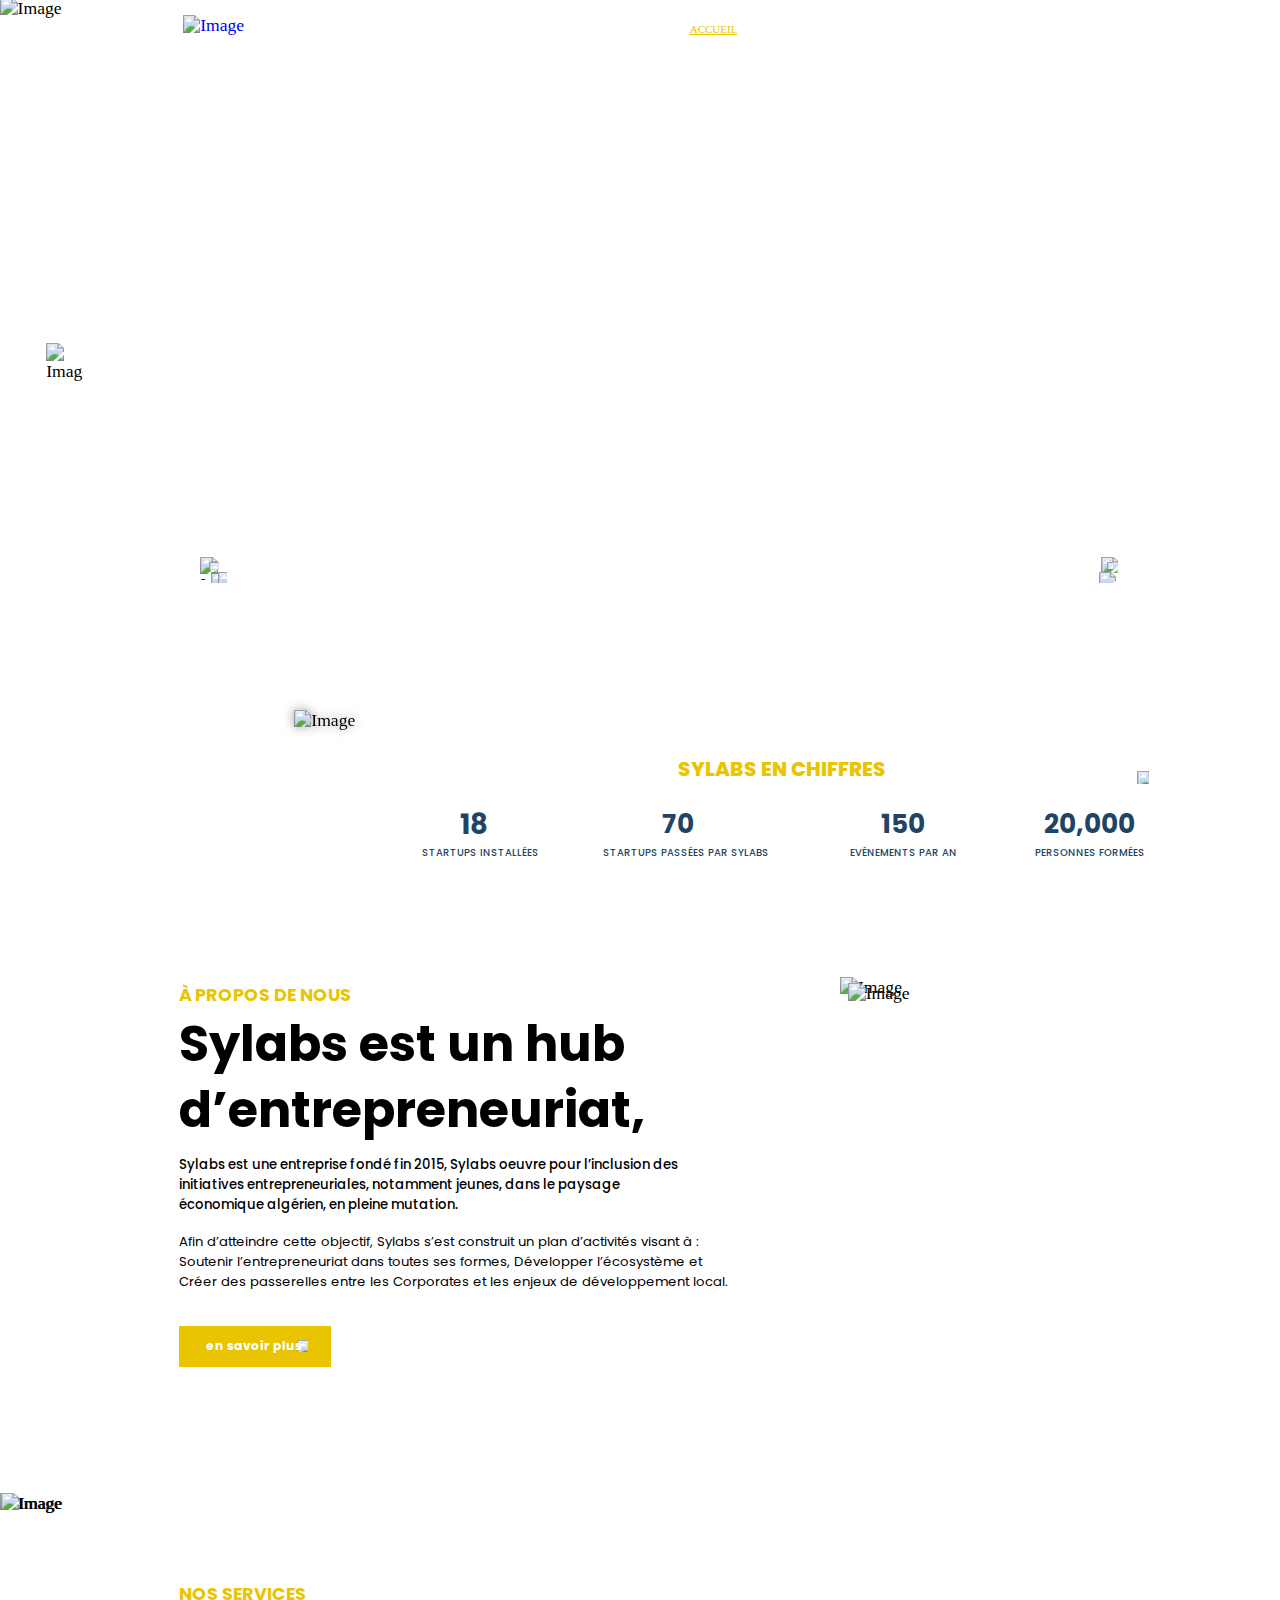
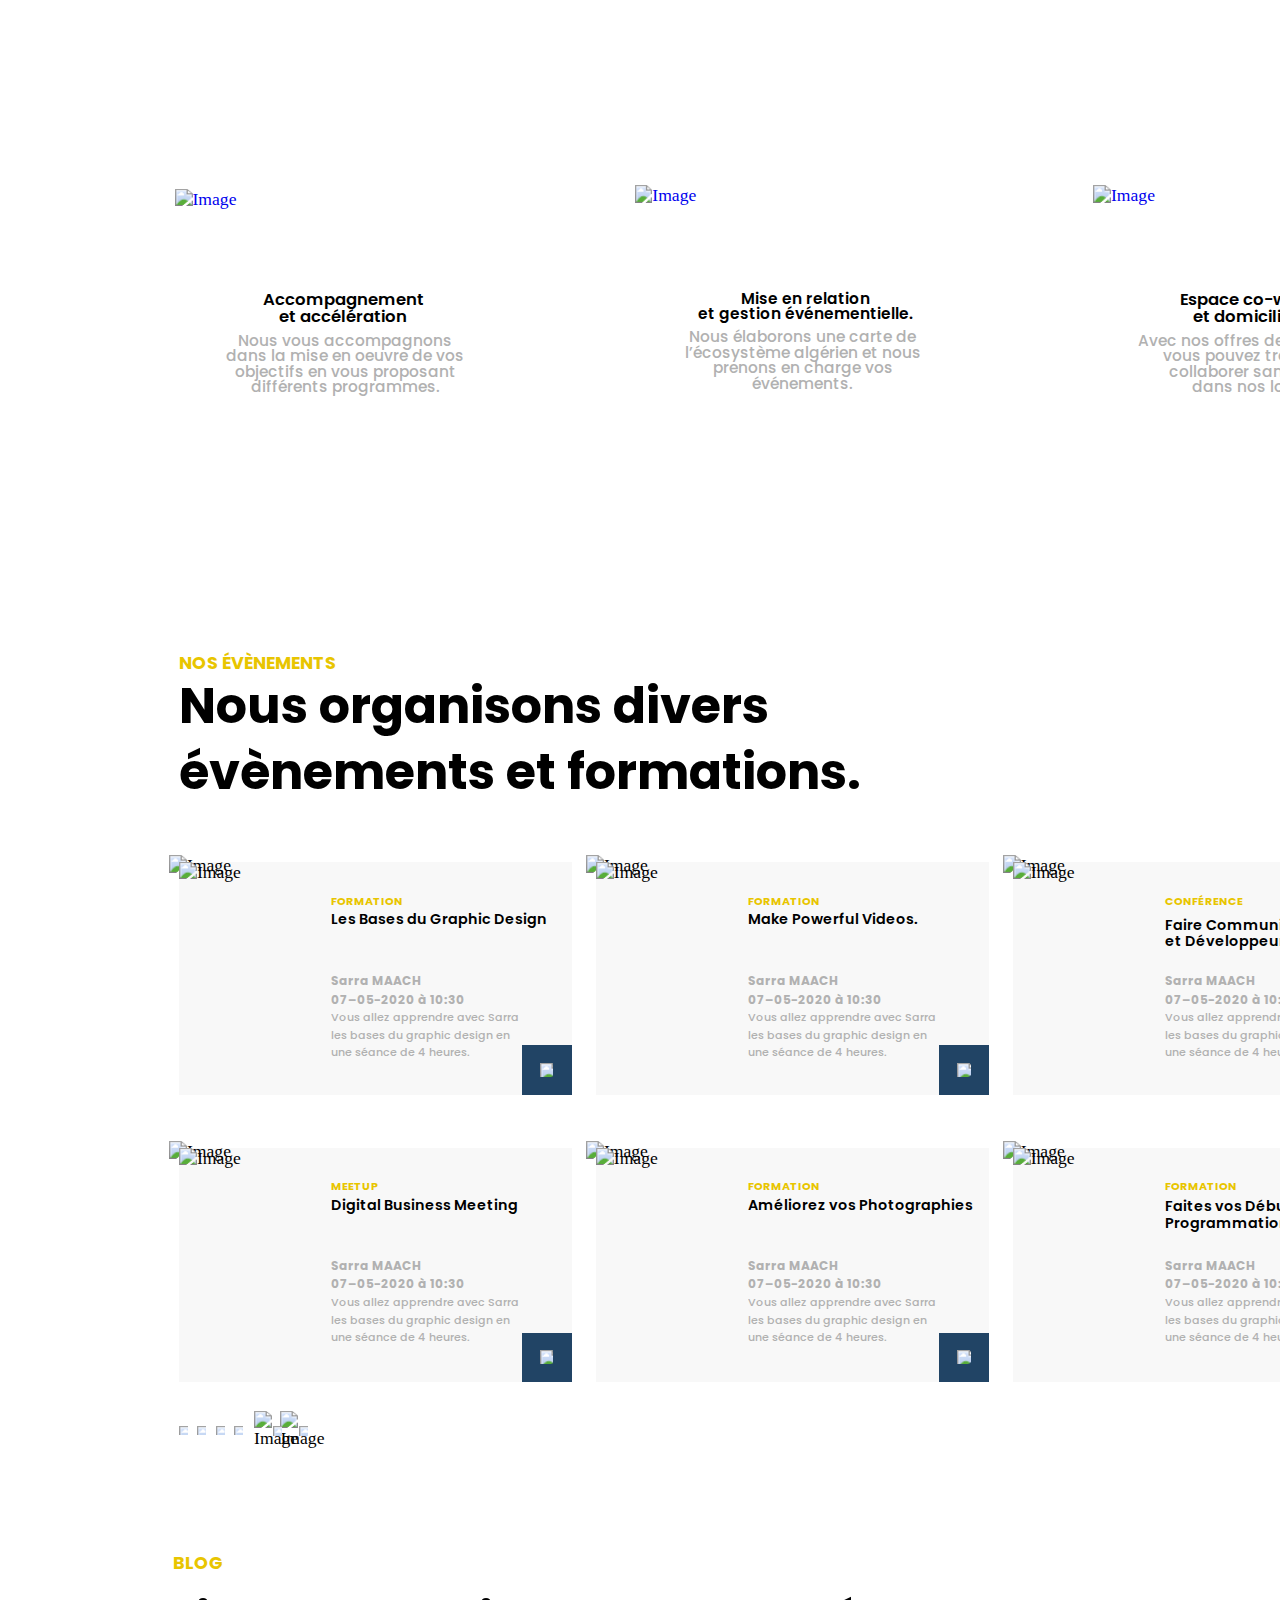
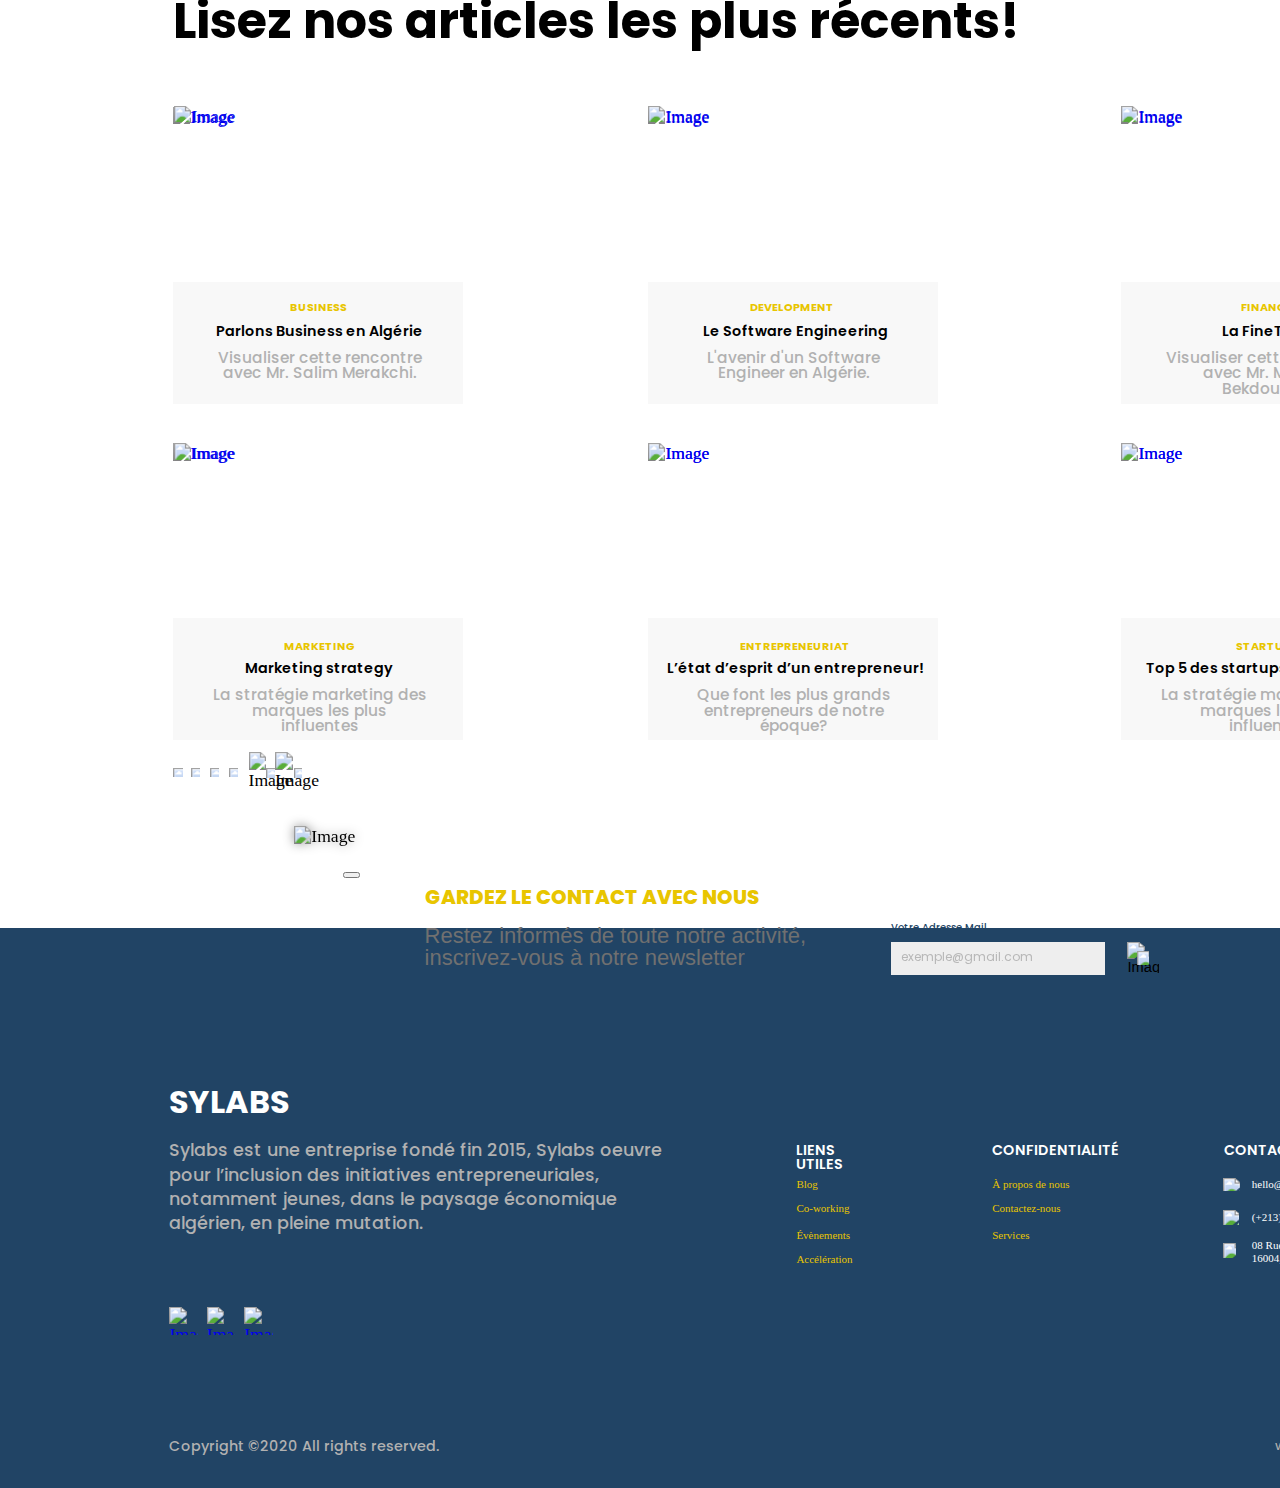
==== commit d110f0f5: "some cleaning-up." ====
--- a/index.html
+++ b/index.html
@@ -2,6 +2,7 @@
 <html>
 
 <head>
+    <title>Sylabs - Accueil</title>
     <link href="./img/favicon.png" rel="shortcut icon" />
     <meta charset="utf-8" />
     <meta content="width=1440, maximum-scale=1.0" name="viewport" />
@@ -14,13 +15,24 @@
     <!-- Twitter -->
     <meta content="photo" name="twitter:card" />
     <link href="./css/accueil.css" rel="stylesheet" type="text/css" />
+    <script src="jquery-3.5.1.min.js"></script>
     <script defer="" src="hotspots.js">
     </script>
+
     <meta content="AnimaApp.com - Design to code, Automated." name="author" />
+    <style>
+        html {
+            scroll-behavior: smooth;
+        }
+    </style>
+
     <script type="text/javascript">
         function zoom() {
             if (window.screen.width != 1440)
                 document.body.style.zoom = "110%"
+                //making use of this point to check and set the newsletter subscription state
+            if (sessionStorage.getItem('newsletter'))
+                newsletterSubscribe();
         }
     </script>
 </head>
@@ -28,17 +40,17 @@
 <body onload="zoom()" style="margin: 0;
  background: rgba(255, 255, 255, 1.0);">
     <input id="anPageName" name="page" type="hidden" value="accueil" />
-    <div class="accueil anima-word-break anima-smart-layers-pointers ">
-        <div style="width: 1440px; height: 100%; position:relative; margin:auto;">
+    <div class="accueil word-break smart-layers-pointers ">
+        <div id="mainDiv" style="position:relative; margin:auto;">
             <div class="groupe29040">
                 <div class="groupe22290">
                     <div class="groupe22220">
-                        <img alt="Image" anima-src="./img/jaime-lopes-0rdboadnbwm-unsplash@1x.png" class="jaimelopes0rdboadnbwmunsplash0" src="[data-uri]" />
-                        <img alt="Image" anima-src="./img/rectangle-15@1x.png" class="rectangle151" src="[data-uri]" />
+                        <img alt="Image" src="./img/jaime-lopes-0rdboadnbwm-unsplash@1x.png" class="jaimelopes0rdboadnbwmunsplash0" src="[data-uri]" />
+                        <img alt="Image" src="./img/rectangle-15@1x.png" class="rectangle151" src="[data-uri]" />
                     </div>
                     <div class="groupe22291">
-                        <img alt="Image" anima-src="./img/trac--313@1x.png" class="trac3130" src="[data-uri]" />
-                        <img alt="Image" anima-src="./img/trac--314@1x.png" class="trac3141" src="[data-uri]" />
+                        <img alt="Image" src="./img/trac--313@1x.png" class="trac3130" style="cursor:pointer;" onclick="javascript:shiftPositionSylabs((currentPositionSylabs+2)%3)" src="[data-uri]" />
+                        <img alt="Image" src="./img/trac--314@1x.png" class="trac3141" style="cursor:pointer;" onclick="javascript:shiftPositionSylabs((currentPositionSylabs+1)%3)" src="[data-uri]" />
                     </div>
                     <div class="groupe22302">
                         <div class="groupe22240">
@@ -48,9 +60,9 @@
                         </div>
                         <div class="groupe22251">
                             <div class="groupe170">
-                                <img alt="Image" anima-src="./img/trac--54@1x.png" class="trac540" src="[data-uri]" />
-                                <img alt="Image" anima-src="./img/trac--55@1x.png" class="trac551" src="[data-uri]" />
-                                <img alt="Image" anima-src="./img/trac--56@1x.png" class="trac562" src="[data-uri]" />
+                                <img alt="Image" src="./img/trac--54@1x.png" class="trac540" src="[data-uri]" />
+                                <img alt="Image" src="./img/trac--55@1x.png" class="trac551" src="[data-uri]" />
+                                <img alt="Image" src="./img/trac--56@1x.png" class="trac562" src="[data-uri]" />
                             </div>
                         </div>
                         <div class="a08ruehassaniyessad16004algercentre2">
@@ -67,10 +79,10 @@
                             <div class="groupe210">
                                 <div class="groupe200">
                                     <div class="groupe190">
-                                        <img alt="Image" anima-src="./img/trac--57@1x.png" class="trac570" src="[data-uri]" />
-                                        <img alt="Image" anima-src="./img/trac--58@1x.png" class="trac581" src="[data-uri]" />
-                                        <img alt="Image" anima-src="./img/trac--59@1x.png" class="trac592" src="[data-uri]" />
-                                        <img alt="Image" anima-src="./img/trac--60@1x.png" class="trac603" src="[data-uri]" />
+                                        <img alt="Image" src="./img/trac--57@1x.png" class="trac570" src="[data-uri]" />
+                                        <img alt="Image" src="./img/trac--58@1x.png" class="trac581" src="[data-uri]" />
+                                        <img alt="Image" src="./img/trac--59@1x.png" class="trac592" src="[data-uri]" />
+                                        <img alt="Image" src="./img/trac--60@1x.png" class="trac603" src="[data-uri]" />
                                     </div>
                                 </div>
                             </div>
@@ -80,20 +92,110 @@
                             </span><span class="span2">17h<br /></span><span class="span3"><br /></span>
                         </div>
                     </div>
-                    <div class="groupe22324">
-                        <div class="travaillezsanslimitesetcollaborezsansfrontires0">
-                            Travaillez sans limites<br />Et collaborez sans frontières
-                        </div>
-                        <div class="amplifiezlimpactdevosprogrammesdactionscitoyennespoussezlesportesdelcosystmealgrienetpartagezvotrepassionavecdesentrepreneursdetalents1">
-                            Amplifiez l’impact de vos programmes d’actions citoyennes, poussez les portes <br />De l’écosystème algérien et partagez votre passion avec des entrepreneurs de talents.
-                        </div>
-                    </div>
+
+
+
+
+                    <div id="carouselSylabs">
+                        <div class="groupe22324" id="element0" style=" transition-property: all;
+                        transition-duration: 1s;">
+                            <div class="travaillezsanslimitesetcollaborezsansfrontires0">
+                                Travaillez sans limites<br />Et collaborez sans frontières
+                            </div>
+                            <div class="amplifiezlimpactdevosprogrammesdactionscitoyennespoussezlesportesdelcosystmealgrienetpartagezvotrepassionavecdesentrepreneursdetalents1" style="line-height: 30px;">
+                                Amplifiez l’impact de vos programmes d’actions citoyennes, poussez les portes <br />De l’écosystème algérien et partagez votre passion avec des entrepreneurs de talents.
+                            </div>
+                        </div>
+                        <div class="groupe22324" id="element1" style="opacity: 0; visibility: hidden;   transition-property: all;
+                        transition-duration: 1s;">
+                            <div class="travaillezsanslimitesetcollaborezsansfrontires0">
+                                Lancez-vous dans une avanture<br>Entrepreneuriale maintenant!
+                            </div>
+                            <div class="amplifiezlimpactdevosprogrammesdactionscitoyennespoussezlesportesdelcosystmealgrienetpartagezvotrepassionavecdesentrepreneursdetalents1" style="line-height: 30px;">
+                                Même sans expérience préalable, il vous suffit d'avoir la bonne idée et une
+                                <br />Motivation inébranlable et on se chargera de vous accompagner pour le reste.
+                            </div>
+                        </div>
+                        <div class="groupe22324" id="element2" style="opacity: 0; visibility: hidden;   transition-property: all;
+                        transition-duration: 1s;">
+                            <div class="travaillezsanslimitesetcollaborezsansfrontires0">
+                                Ciblez un public plus Algérien<br>que jamais auparavant
+                            </div>
+                            <div class="amplifiezlimpactdevosprogrammesdactionscitoyennespoussezlesportesdelcosystmealgrienetpartagezvotrepassionavecdesentrepreneursdetalents1" style="line-height: 30px;">
+                                Amplifiez l’impact de vos compagnes de marketing, poussez vos messages <br />à parler de coeur à coeur à votre public cible.
+                            </div>
+                        </div>
+                    </div>
+
+
+
+
+                    <script>
+                        var currentPositionSylabs = 0;
+                        var doAuto = true;
+
+                        setInterval(shiftPositionSylabsAuto, 2500);
+
+                        function shiftPositionSylabs(number) {
+
+                            var currentElement = "element" + currentPositionSylabs;
+                            console.log("Current Position = " + currentPositionSylabs);
+                            var toHide = document.getElementById(currentElement);
+                            toHide.style.visibility = 'none';
+                            toHide.style.opacity = 0;
+
+                            currentPositionSylabs = number;
+                            var targetElement = "element" + currentPositionSylabs;
+                            var toShow = document.getElementById(targetElement);
+                            toShow.style.visibility = 'visible';
+                            toShow.style.opacity = 1;
+
+                            doAuto = false;
+                            setTimeout(function() {
+                                console.log("timer's up!");
+                                doAuto = true;
+                            }, 7000)
+                        }
+
+                        function shiftPositionSylabsAuto() {
+
+                            if (doAuto) {
+                                var currentElement = "element" + currentPositionSylabs;
+                                console.log("Current Position = " + currentPositionSylabs);
+                                var toHide = document.getElementById(currentElement);
+                                toHide.style.visibility = 'none';
+                                toHide.style.opacity = 0;
+
+                                currentPositionSylabs = ((currentPositionSylabs + 1) % 3);
+                                var targetElement = "element" + currentPositionSylabs;
+                                console.log("Target Position = " + targetElement);
+                                var toShow = document.getElementById(targetElement);
+                                toShow.style.visibility = 'visible';
+                                toShow.style.opacity = 1;
+                            }
+
+                        }
+
+                        $("div.groupe22324").hover(function() {
+                            doAuto = false;
+                        }, function() {
+                            doAuto = true;
+                        });
+                    </script>
+
+
+
+
+
+
+
+
                     <div class="groupe22275">
-                        <div class="afindatteindrecetteobjectifsylabssestconstruitunplandactivitsvisantsoutenirlentrepreneuriatdanstoutessesformesdvelopperlcosystmeetcrerdespasserellesentrelescorporatesetlesenjeuxdedveloppementlocal0">
+                        <div class="afindatteindrecetteobjectifsylabssestconstruitunplandactivitsvisantsoutenirlentrepreneuriatdanstoutessesformesdvelopperlcosystmeetcrerdespasserellesentrelescorporatesetlesenjeuxdedveloppementlocal0" style="margin-top: 10px; line-height: 18px; width: 500px;">
                             Afin d’atteindre cette objectif, Sylabs s’est construit un plan d’activités visant à :
                             <br />Soutenir l’entrepreneuriat dans toutes ses formes, Développer l’écosystème et Créer des passerelles entre les Corporates et les enjeux de développement local.
                         </div>
-                        <div class="sylabsestuneentreprisefondfin2015sylabsoeuvrepourlinclusiondesinitiativesentrepreneurialesnotammentjeunesdanslepaysageconomiquealgrienenpleinemutation1">
+                        <div class="sylabsestuneentreprisefondfin2015sylabsoeuvrepourlinclusiondesinitiativesentrepreneurialesnotammentjeunesdanslepaysageconomiquealgrienenpleinemutation1" style="line-height: 18px;">
                             Sylabs est une entreprise fondé fin 2015, Sylabs oeuvre pour l’inclusion des initiatives entrepreneuriales, notamment jeunes, dans le paysage économique algérien, en pleine mutation.
                             <br />
                         </div>
@@ -101,29 +203,30 @@
                             Sylabs est un hub<br />d’entrepreneuriat,
                         </div>
                         <a href="apropos.html">
-                            <div class="rectangle2053 anima-smart-layers-pointers ">
+                            <div class="rectangle2053 smart-layers-pointers ">
+                            </div>
+                            <div class="groupe104">
+                                <img alt="Image" src="./img/arrow-right--1-@1x.png" class="arrowright10" style="pointer-events: none; margin-top: -1px; margin-left: 3px;" src="[data-uri]" />
+                                <div class="ensavoirplus1" style="font-weight: bold; font-size: 11px; margin-top: -1px; pointer-events: none;">
+                                    en savoir plus
+                                </div>
                             </div>
                         </a>
 
-                        <div class="groupe104" style="pointer-events: none;">
-                            <img alt="Image" anima-src="./img/arrow-right--1-@1x.png" class="arrowright10" src="[data-uri]" style="pointer-events: none;" />
-                            <div class="ensavoirplus1" style="font-weight: bold; font-size: 11px; margin-top: -1px; pointer-events: none;">
-                                en savoir plus
-                            </div>
-                        </div>
+
                         <div class="proposdenous5">
                             À PROPOS DE NOUS
                         </div>
                     </div>
                     <div class="groupe22346">
-                        <img alt="Image" anima-src="./img/product-school--gajroen6m4-unsplash@1x.png" class="productschoolgajroen6m4unsplash0" src="[data-uri]" />
-                        <img alt="Image" anima-src="./img/rectangle-206@1x.png" class="rectangle2061" src="[data-uri]" />
+                        <img alt="Image" src="./img/product-school--gajroen6m4-unsplash@1x.png" class="productschoolgajroen6m4unsplash0" src="[data-uri]" />
+                        <img alt="Image" src="./img/rectangle-206@1x.png" class="rectangle2061" src="[data-uri]" />
                     </div>
                     <div class="groupe22357">
-                        <div class="composant420">
-                            <img alt="Image" anima-src="./img/intersection-2@1x.png" class="intersection20" src="[data-uri]" />
-                        </div>
-                        <img alt="Image" anima-src="./img/rectangle-207@1x.png" class="rectangle2071" src="[data-uri]" />
+                        <div class="composant420" id="services">
+                            <img alt="Image" src="./img/intersection-2@1x.png" class="intersection20" src="[data-uri]" />
+                        </div>
+                        <img alt="Image" src="./img/rectangle-207@1x.png" class="rectangle2071" src="[data-uri]" />
                     </div>
                     <div class="groupe22428">
                         <div class="nousproposonsdiffrentsservices0">
@@ -135,32 +238,38 @@
                     </div>
                     <div class="groupe22419">
                         <a href="acclration.html">
-                            <img alt="Image" anima-src="./img/rectangle-208@1x.png" class="rectangle2080 anima-smart-layers-pointers " src="[data-uri]" />
+                            <img alt="Image" src="./img/rectangle-208@1x.png" class="rectangle2080 smart-layers-pointers " src="[data-uri]" />
+                            <div style="pointer-events: none;" class="accompagnementetacclration3">
+                                Accompagnement<br />et accélération
+                            </div>
+                            <div style="pointer-events: none;" class="nousvousaccompagnonsdanslamiseenoeuvredevosobjectifsenvousproposantdiffrentsprogrammes6">
+                                Nous vous accompagnons dans la mise en oeuvre de vos objectifs en vous proposant différents programmes.
+                            </div>
                         </a>
                         <a href="contact.html">
-                            <img alt="Image" anima-src="./img/rectangle-211@1x.png" class="rectangle2111 anima-smart-layers-pointers " src="[data-uri]" />
+                            <img alt="Image" src="./img/rectangle-211@1x.png" class="rectangle2111 smart-layers-pointers " src="[data-uri]" />
+                            <div style="margin-left: 12px; pointer-events: none;" class="miseenrelationetgestionvnementielle4">
+                                Mise en relation<br />et gestion événementielle.
+                            </div>
+                            <div style="pointer-events: none;" class="nouslaboronsunecartedelcosystmealgrienetnousprenonsenchargevosvnements7">
+                                Nous élaborons une carte de l’écosystème algérien et nous prenons en charge vos événements.
+                            </div>
                         </a>
                         <a href="coworking.html">
-                            <img alt="Image" anima-src="./img/rectangle-211@1x.png" class="rectangle2122 anima-smart-layers-pointers " src="[data-uri]" />
+                            <img alt="Image" src="./img/rectangle-211@1x.png" class="rectangle2122 smart-layers-pointers " src="[data-uri]" />
+                            <div style="pointer-events: none;" class="espacecoworkingetdomiciliation5">
+                                Espace co-working<br />et domiciliation.
+                            </div>
+
+
+                            <div style="pointer-events: none;" class="avecnosoffresdecoworkingvouspouveztravailleretcollaborersanslimitesdansnoslocaux8">
+                                Avec nos offres de co-working, vous pouvez travailler et collaborer sans limites
+                                <br />dans nos locaux.
+                            </div>
                         </a>
-                        <div style="pointer-events: none;" class="accompagnementetacclration3">
-                            Accompagnement<br />et accélération
-                        </div>
-                        <div style="margin-left: 12px; pointer-events: none;" class="miseenrelationetgestionvnementielle4">
-                            Mise en relation<br />et gestion événementielle.
-                        </div>
-                        <div style="pointer-events: none;" class="espacecoworkingetdomiciliation5">
-                            Espace co-working<br />et domiciliation.
-                        </div>
-                        <div style="pointer-events: none;" class="nousvousaccompagnonsdanslamiseenoeuvredevosobjectifsenvousproposantdiffrentsprogrammes6">
-                            Nous vous accompagnons dans la mise en oeuvre de vos objectifs en vous proposant différents programmes.
-                        </div>
-                        <div style="pointer-events: none;" class="nouslaboronsunecartedelcosystmealgrienetnousprenonsenchargevosvnements7">
-                            Nous élaborons une carte de l’écosystème algérien et nous prenons en charge vos événements.
-                        </div>
-                        <div style="pointer-events: none;" class="avecnosoffresdecoworkingvouspouveztravailleretcollaborersanslimitesdansnoslocaux8">
-                            Avec nos offres de co-working, vous pouvez travailler et collaborer sans limites <br />dans nos locaux.
-                        </div>
+
+
+
 
 
                     </div>
@@ -173,142 +282,653 @@
                                 NOS ÉVÈNEMENTS
                             </div>
                         </div>
-                        <div class="groupe22391">
-                            <div class="rectangle2270">
-                            </div>
-                            <a href="activits.html">
-                                <div class="rectangle2281"></div>
-                            </a>
-                            <img alt="Image" anima-src="./img/intersection-3-18@1x.png" class="intersection32" src="[data-uri]" />
-                            <img alt="Image" anima-src="./img/rectangle-231-1@1x.png" class="rectangle2313" src="[data-uri]" />
-                            <div class="formation4">
-                                FORMATION
-                            </div>
-                            <div class="lesbasesdugraphicdesign5">
-                                Les bases du Graphic Design
-                            </div>
-                            <div class="sarramaach070520201030vousallezapprendreavecsarralesbasesdugraphicdesignenunesancede4heures6">
-                                <span class="span0">Sarra MAACH<br />07–05-2020 à 10:30<br /></span><span class="span1">Vous allez apprendre avec Sarra les bases du graphic design en une
-                                    séance de 4 heures.<br /></span>
-                            </div>
-                            <img style="pointer-events: none;" alt="Image" anima-src="./img/arrow-right--1--6@1x.png" class="arrowright17" src="[data-uri]" />
-                        </div>
-                        <div class="groupe22432">
-                            <div class="rectangle22701">
-                            </div>
-                            <a href="activits.html">
-                                <div class="rectangle22811">
-                                </div>
-                            </a>
-                            <img alt="Image" anima-src="./img/intersection-3-18@1x.png" class="intersection321" src="[data-uri]" />
-                            <img alt="Image" anima-src="./img/rectangle-231-1@1x.png" class="rectangle23131" src="[data-uri]" />
-                            <div class="formation41">
-                                FORMATION
-                            </div>
-                            <div class="makepowerfulvideos5">
-                                Make powerful videos.
-                            </div>
-                            <div class="sarramaach070520201030vousallezapprendreavecsarralesbasesdugraphicdesignenunesancede4heures61">
-                                <span class="span0">Sarra MAACH<br />07–05-2020 à 10:30<br /></span><span class="span1">Vous allez apprendre avec Sarra les bases du graphic design en une
-                                    séance de 4 heures.<br /></span>
-                            </div>
-                            <img style="pointer-events: none;" alt="Image" anima-src="./img/arrow-right--1--7@1x.png" class="arrowright171" src="[data-uri]" />
-                        </div>
-                        <div class="groupe22443">
-                            <div class="rectangle22702">
-                            </div>
-                            <a href="activits.html">
-                                <div class="rectangle22812">
-                                </div>
-                            </a>
-                            <img alt="Image" anima-src="./img/intersection-3-18@1x.png" class="intersection322" src="[data-uri]" />
-                            <img alt="Image" anima-src="./img/rectangle-231-1@1x.png" class="rectangle23132" src="[data-uri]" />
-                            <div class="confrence4">
-                                CONFÉRENCE
-                            </div>
-                            <div class="toutsurlemarketingdinfluence5">
-                                Tout sur le Marketing<br />d’influence.
-                            </div>
-                            <div class="sarramaach070520201030vousallezapprendreavecsarralesbasesdugraphicdesignenunesancede4heures62">
-                                <span class="span0">Sarra MAACH<br />07–05-2020 à 10:30<br /></span><span class="span1">Vous allez apprendre avec Sarra les bases du graphic design en une
-                                    séance de 4 heures.<br /></span>
-                            </div>
-                            <img style="pointer-events: none;" alt="Image" anima-src="./img/arrow-right--1--8@1x.png" class="arrowright172" src="[data-uri]" />
-                        </div>
-                        <div class="groupe22454">
-                            <div class="rectangle22703">
-                            </div>
-                            <a href="activits.html">
-                                <div class="rectangle22813">
-                                </div>
-                            </a>
-                            <img alt="Image" anima-src="./img/intersection-3-18@1x.png" class="intersection323" src="[data-uri]" />
-                            <img alt="Image" anima-src="./img/rectangle-231-1@1x.png" class="rectangle23133" src="[data-uri]" />
-                            <div class="meetup4">
-                                MEETUP
-                            </div>
-                            <div class="digitalbusinessmeeting5">
-                                Digital Business Meeting
-                            </div>
-                            <div class="sarramaach070520201030vousallezapprendreavecsarralesbasesdugraphicdesignenunesancede4heures63">
-                                <span class="span0">Sarra MAACH<br />07–05-2020 à 10:30<br /></span><span class="span1">Vous allez apprendre avec Sarra les bases du graphic design en une
-                                    séance de 4 heures.<br /></span>
-                            </div>
-                            <img style="pointer-events: none;" alt="Image" anima-src="./img/arrow-right--1--9@1x.png" class="arrowright173" src="[data-uri]" />
-                        </div>
-                        <div class="groupe22465">
-                            <div class="rectangle22704">
-                            </div>
-                            <a href="activits.html">
-                                <div class="rectangle22814">
-                                </div>
-                            </a>
-                            <img alt="Image" anima-src="./img/intersection-3-18@1x.png" class="intersection324" src="[data-uri]" />
-                            <img alt="Image" anima-src="./img/rectangle-231-1@1x.png" class="rectangle23134" src="[data-uri]" />
-                            <div class="formation42">
-                                FORMATION
-                            </div>
-                            <div class="lesbasesdugraphicdesign51">
-                                Les bases du Graphic Design
-                            </div>
-                            <div class="sarramaach070520201030vousallezapprendreavecsarralesbasesdugraphicdesignenunesancede4heures64">
-                                <span class="span0">Sarra MAACH<br />07–05-2020 à 10:30<br /></span><span class="span1">Vous allez apprendre avec Sarra les bases du graphic design en une
-                                    séance de 4 heures.<br /></span>
-                            </div>
-                            <img style="pointer-events:none" alt="Image" anima-src="./img/arrow-right--1--10@1x.png" class="arrowright174" src="[data-uri]" />
-                        </div>
-                        <div class="groupe22476">
-                            <div class="rectangle22705">
-                            </div>
-                            <a href="activits.html">
-                                <div class="rectangle22815">
-                                </div>
-                            </a>
-                            <img alt="Image" anima-src="./img/intersection-3-18@1x.png" class="intersection325" src="[data-uri]" />
-                            <img alt="Image" anima-src="./img/rectangle-231-1@1x.png" class="rectangle23135" src="[data-uri]" />
-                            <div class="formation43">
-                                FORMATION
-                            </div>
-                            <div class="lesbasesdugraphicdesign52">
-                                Les bases du Graphic Design
-                            </div>
-                            <div class="sarramaach070520201030vousallezapprendreavecsarralesbasesdugraphicdesignenunesancede4heures65">
-                                <span class="span0">Sarra MAACH<br />07–05-2020 à 10:30<br /></span><span class="span1">Vous allez apprendre avec Sarra les bases du graphic design en une
-                                    séance de 4 heures.<br /></span>
-                            </div>
-                            <img style="pointer-events: none;" alt="Image" anima-src="./img/arrow-right--1--11@1x.png" class="arrowright175" src="[data-uri]" />
-                        </div>
+
+
+
+                        <div id="carousel1">
+                            <!--------------------------------------------------------------------------------------------------------------------------------------->
+                            <div id="carousel11" style="opacity: 0; visibility: hidden;   transition-property: all;
+                            transition-duration: 1s;">
+                                <div class="groupe22391">
+                                    <div class="rectangle2270">
+                                    </div>
+                                    <a href="activits.html">
+                                        <div class="rectangle2281"></div>
+                                    </a>
+                                    <img alt="Image" src="./img/intersection-3-16@1x.png" class="intersection32" src="[data-uri]" />
+                                    <img alt="Image" src="./img/rectangle-231-1@1x.png" class="rectangle2313" src="[data-uri]" />
+                                    <div class="formation4">
+                                        FORMATION
+                                    </div>
+                                    <div class="lesbasesdugraphicdesign5">
+                                        Make Powerful Videos
+                                    </div>
+                                    <div class="sarramaach070520201030vousallezapprendreavecsarralesbasesdugraphicdesignenunesancede4heures6">
+                                        <span class="span0" style="font-size:11px; line-height: 17px;">Sarra
+                                            MAACH<br />07–05-2020 à 10:30<br /></span><span class="span1" style="font-size:10px; line-height: 16px; margin-top:5px">Vous allez
+                                            apprendre
+                                            avec
+                                            Sarra les bases du graphic design en une
+                                            séance de 4 heures.<br /></span>
+                                    </div>
+                                    <img style="pointer-events: none;" alt="Image" src="./img/arrow-right--1--6@1x.png" class="arrowright17" src="[data-uri]" />
+                                </div>
+                                <div class="groupe22432">
+                                    <div class="rectangle22701">
+                                    </div>
+                                    <a href="activits.html">
+                                        <div class="rectangle22811">
+                                        </div>
+                                    </a>
+                                    <img alt="Image" src="./img/intersection-3-18@1x.png" class="intersection321" src="[data-uri]" />
+                                    <img alt="Image" src="./img/rectangle-231-1@1x.png" class="rectangle23131" src="[data-uri]" />
+                                    <div class="formation41">
+                                        FORMATION
+                                    </div>
+                                    <div class="makepowerfulvideos5">
+                                        Les Bases du Graphic Design
+                                    </div>
+                                    <div class="sarramaach070520201030vousallezapprendreavecsarralesbasesdugraphicdesignenunesancede4heures61">
+                                        <span class="span0" style="font-size:11px; line-height: 17px;">Sarra
+                                            MAACH<br />07–05-2020 à 10:30<br /></span><span class="span1" style="font-size:10px; line-height: 16px; margin-top:5px">Vous allez
+                                            apprendre
+                                            avec
+                                            Sarra les bases du graphic design en une
+                                            séance de 4 heures.<br /></span>
+                                    </div>
+                                    <img style="pointer-events: none;" alt="Image" src="./img/arrow-right--1--7@1x.png" class="arrowright171" src="[data-uri]" />
+                                </div>
+                                <div class="groupe22443">
+                                    <div class="rectangle22702">
+                                    </div>
+                                    <a href="activits.html">
+                                        <div class="rectangle22812">
+                                        </div>
+                                    </a>
+                                    <img alt="Image" src="./img/intersection-3-20@1x.png" class="intersection322" src="[data-uri]" />
+                                    <img alt="Image" src="./img/rectangle-231-1@1x.png" class="rectangle23132" src="[data-uri]" />
+                                    <div class="confrence4">
+                                        FORMATION
+                                    </div>
+                                    <div class="toutsurlemarketingdinfluence5">
+                                        Améliorez vos Photographies
+                                    </div>
+                                    <div class="sarramaach070520201030vousallezapprendreavecsarralesbasesdugraphicdesignenunesancede4heures62">
+                                        <span class="span0" style="font-size:11px; line-height: 17px;">Sarra
+                                            MAACH<br />07–05-2020 à 10:30<br /></span><span class="span1" style="font-size:10px; line-height: 16px; margin-top:5px">Vous allez
+                                            apprendre
+                                            avec
+                                            Sarra les bases du graphic design en une
+                                            séance de 4 heures.<br /></span>
+                                    </div>
+                                    <img style="pointer-events: none;" alt="Image" src="./img/arrow-right--1--8@1x.png" class="arrowright172" src="[data-uri]" />
+                                </div>
+                                <div class="groupe22454">
+                                    <div class="rectangle22703">
+                                    </div>
+                                    <a href="activits.html">
+                                        <div class="rectangle22813">
+                                        </div>
+                                    </a>
+                                    <img alt="Image" src="./img/intersection-3-19@1x.png" class="intersection323" src="[data-uri]" />
+                                    <img alt="Image" src="./img/rectangle-231-1@1x.png" class="rectangle23133" src="[data-uri]" />
+                                    <div class="meetup4">
+                                        FORMATION
+                                    </div>
+                                    <div class="digitalbusinessmeeting5" style="line-height: 15px;">
+                                        Faites vos Débuts dans la Programmation
+                                    </div>
+                                    <div class="sarramaach070520201030vousallezapprendreavecsarralesbasesdugraphicdesignenunesancede4heures63" style=" margin-top: 16px">
+                                        <span class="span0" style="font-size:11px; line-height: 17px;;">Sarra
+                                            MAACH<br />07–05-2020 à 10:30<br /></span><span class="span1" style="font-size:10px; line-height: 16px; margin-top:5px">Vous allez
+                                            apprendre
+                                            avec
+                                            Sarra les bases du graphic design en une
+                                            séance de 4 heures.<br /></span>
+                                    </div>
+                                    <img style="pointer-events: none;" alt="Image" src="./img/arrow-right--1--9@1x.png" class="arrowright173" src="[data-uri]" />
+                                </div>
+                                <div class="groupe22465">
+                                    <div class="rectangle22704">
+                                    </div>
+                                    <a href="activits.html">
+                                        <div class="rectangle22814">
+                                        </div>
+                                    </a>
+                                    <img alt="Image" src="./img/intersection-3-17@1x.png" class="intersection324" src="[data-uri]" />
+                                    <img alt="Image" src="./img/rectangle-231-1@1x.png" class="rectangle23134" src="[data-uri]" />
+                                    <div class="formation42">
+                                        CONFÉRENCE
+                                    </div>
+                                    <div class="lesbasesdugraphicdesign51" style="line-height: 15px;">
+                                        Faire Communiquer Designers<br>et Développeurs
+                                    </div>
+                                    <div class="sarramaach070520201030vousallezapprendreavecsarralesbasesdugraphicdesignenunesancede4heures64" style=" margin-top: 16px">
+                                        <span class="span0" style="font-size:11px; line-height: 17px;">Sarra
+                                            MAACH<br />07–05-2020 à 10:30<br /></span><span class="span1" style="font-size:10px; line-height: 16px; margin-top:5px">Vous allez
+                                            apprendre
+                                            avec
+                                            Sarra les bases du graphic design en une
+                                            séance de 4 heures.<br /></span>
+                                    </div>
+                                    <img style="pointer-events:none" alt="Image" src="./img/arrow-right--1--10@1x.png" class="arrowright174" src="[data-uri]" />
+                                </div>
+                                <div class="groupe22476">
+                                    <div class="rectangle22705">
+                                    </div>
+                                    <a href="activits.html">
+                                        <div class="rectangle22815">
+                                        </div>
+                                    </a>
+                                    <img alt="Image" src="./img/intersection-3-21@1x.png" class="intersection325" src="[data-uri]" />
+                                    <img alt="Image" src="./img/rectangle-231-1@1x.png" class="rectangle23135" src="[data-uri]" />
+                                    <div class="formation43">
+                                        MEETUP
+                                    </div>
+                                    <div class="lesbasesdugraphicdesign52">
+                                        Digital Business Meeting
+                                    </div>
+                                    <div class="sarramaach070520201030vousallezapprendreavecsarralesbasesdugraphicdesignenunesancede4heures65" style=" margin-top: 16px">
+                                        <span class="span0" style="font-size:11px; line-height: 17px;">Sarra
+                                            MAACH<br />07–05-2020 à 10:30<br /></span><span class="span1" style="font-size:10px; line-height: 16px; margin-top:5px">Vous allez
+                                            apprendre
+                                            avec
+                                            Sarra les bases du graphic design en une
+                                            séance de 4 heures.<br /></span>
+                                    </div>
+                                    <img style="pointer-events: none;" alt="Image" src="./img/arrow-right--1--11@1x.png" class="arrowright175" src="[data-uri]" />
+                                </div>
+                            </div>
+                            <!--------------------------------------------------------------------------------------------------------------------------------------->
+                            <div id="carousel10" style="   transition-property: all; transition-duration: 1s;">
+                                <div class="groupe22391">
+                                    <div class="rectangle2270">
+                                    </div>
+                                    <a href="activits.html">
+                                        <div class="rectangle2281"></div>
+                                    </a>
+                                    <img alt="Image" src="./img/intersection-3-18@1x.png" class="intersection32" src="[data-uri]" />
+                                    <img alt="Image" src="./img/rectangle-231-1@1x.png" class="rectangle2313" src="[data-uri]" />
+                                    <div class="formation4">
+                                        FORMATION
+                                    </div>
+                                    <div class="lesbasesdugraphicdesign5">
+                                        Les Bases du Graphic Design
+                                    </div>
+                                    <div class="sarramaach070520201030vousallezapprendreavecsarralesbasesdugraphicdesignenunesancede4heures6">
+                                        <span class="span0" style="font-size:11px; line-height: 17px;">Sarra
+                                            MAACH<br />07–05-2020 à 10:30<br /></span><span class="span1" style="font-size:10px; line-height: 16px; margin-top:5px">Vous allez
+                                            apprendre
+                                            avec
+                                            Sarra les bases du graphic design en une
+                                            séance de 4 heures.<br /></span>
+                                    </div>
+                                    <img style="pointer-events: none;" alt="Image" src="./img/arrow-right--1--6@1x.png" class="arrowright17" src="[data-uri]" />
+                                </div>
+                                <div class="groupe22432">
+                                    <div class="rectangle22701">
+                                    </div>
+                                    <a href="activits.html">
+                                        <div class="rectangle22811">
+                                        </div>
+                                    </a>
+                                    <img alt="Image" src="./img/intersection-3-16@1x.png" class="intersection321" src="[data-uri]" />
+                                    <img alt="Image" src="./img/rectangle-231-1@1x.png" class="rectangle23131" src="[data-uri]" />
+                                    <div class="formation41">
+                                        FORMATION
+                                    </div>
+                                    <div class="makepowerfulvideos5">
+                                        Make Powerful Videos.
+                                    </div>
+                                    <div class="sarramaach070520201030vousallezapprendreavecsarralesbasesdugraphicdesignenunesancede4heures61">
+                                        <span class="span0" style="font-size:11px; line-height: 17px;">Sarra
+                                            MAACH<br />07–05-2020 à 10:30<br /></span><span class="span1" style="font-size:10px; line-height: 16px; margin-top:5px">Vous allez
+                                            apprendre
+                                            avec
+                                            Sarra les bases du graphic design en une
+                                            séance de 4 heures.<br /></span>
+                                    </div>
+                                    <img style="pointer-events: none;" alt="Image" src="./img/arrow-right--1--7@1x.png" class="arrowright171" src="[data-uri]" />
+                                </div>
+                                <div class="groupe22443">
+                                    <div class="rectangle22702">
+                                    </div>
+                                    <a href="activits.html">
+                                        <div class="rectangle22812">
+                                        </div>
+                                    </a>
+                                    <img alt="Image" src="./img/intersection-3-17@1x.png" class="intersection322" src="[data-uri]" />
+                                    <img alt="Image" src="./img/rectangle-231-1@1x.png" class="rectangle23132" src="[data-uri]" />
+                                    <div class="confrence4">
+                                        CONFÉRENCE
+                                    </div>
+                                    <div class="toutsurlemarketingdinfluence5" style="line-height: 15px;">
+                                        Faire Communiquer Designers<br>et Développeurs
+                                    </div>
+                                    <div class="sarramaach070520201030vousallezapprendreavecsarralesbasesdugraphicdesignenunesancede4heures62">
+                                        <span class="span0" style="font-size:11px; line-height: 17px;">Sarra
+                                            MAACH<br />07–05-2020 à 10:30<br /></span><span class="span1" style="font-size:10px; line-height: 16px; margin-top:5px">Vous allez
+                                            apprendre
+                                            avec
+                                            Sarra les bases du graphic design en une
+                                            séance de 4 heures.<br /></span>
+                                    </div>
+                                    <img style="pointer-events: none;" alt="Image" src="./img/arrow-right--1--8@1x.png" class="arrowright172" src="[data-uri]" />
+                                </div>
+                                <div class="groupe22454">
+                                    <div class="rectangle22703">
+                                    </div>
+                                    <a href="activits.html">
+                                        <div class="rectangle22813">
+                                        </div>
+                                    </a>
+                                    <img alt="Image" src="./img/intersection-3-21@1x.png" class="intersection323" src="[data-uri]" />
+                                    <img alt="Image" src="./img/rectangle-231-1@1x.png" class="rectangle23133" src="[data-uri]" />
+                                    <div class="meetup4">
+                                        MEETUP
+                                    </div>
+                                    <div class="digitalbusinessmeeting5">
+                                        Digital Business Meeting
+                                    </div>
+                                    <div class="sarramaach070520201030vousallezapprendreavecsarralesbasesdugraphicdesignenunesancede4heures63" style=" margin-top: 16px">
+                                        <span class="span0" style="font-size:11px; line-height: 17px;">Sarra
+                                            MAACH<br />07–05-2020 à 10:30<br /></span><span class="span1" style="font-size:10px; line-height: 16px; margin-top:5px">Vous allez
+                                            apprendre
+                                            avec
+                                            Sarra les bases du graphic design en une
+                                            séance de 4 heures.<br /></span>
+                                    </div>
+                                    <img style="pointer-events: none;" alt="Image" src="./img/arrow-right--1--9@1x.png" class="arrowright173" src="[data-uri]" />
+                                </div>
+                                <div class="groupe22465">
+                                    <div class="rectangle22704">
+                                    </div>
+                                    <a href="activits.html">
+                                        <div class="rectangle22814">
+                                        </div>
+                                    </a>
+                                    <img alt="Image" src="./img/intersection-3-20@1x.png" class="intersection324" src="[data-uri]" />
+                                    <img alt="Image" src="./img/rectangle-231-1@1x.png" class="rectangle23134" src="[data-uri]" />
+                                    <div class="formation42">
+                                        FORMATION
+                                    </div>
+                                    <div class="lesbasesdugraphicdesign51">
+                                        Améliorez vos Photographies
+                                    </div>
+                                    <div class="sarramaach070520201030vousallezapprendreavecsarralesbasesdugraphicdesignenunesancede4heures64" style=" margin-top: 16px">
+                                        <span class="span0" style="font-size:11px; line-height: 17px;">Sarra
+                                            MAACH<br />07–05-2020 à 10:30<br /></span><span class="span1" style="font-size:10px; line-height: 16px; margin-top:5px">Vous allez
+                                            apprendre
+                                            avec
+                                            Sarra les bases du graphic design en une
+                                            séance de 4 heures.<br /></span>
+                                    </div>
+                                    <img style="pointer-events:none" alt="Image" src="./img/arrow-right--1--10@1x.png" class="arrowright174" src="[data-uri]" />
+                                </div>
+                                <div class="groupe22476">
+                                    <div class="rectangle22705">
+                                    </div>
+                                    <a href="activits.html">
+                                        <div class="rectangle22815">
+                                        </div>
+                                    </a>
+                                    <img alt="Image" src="./img/intersection-3-19@1x.png" class="intersection325" src="[data-uri]" />
+                                    <img alt="Image" src="./img/rectangle-231-1@1x.png" class="rectangle23135" src="[data-uri]" />
+                                    <div class="formation43">
+                                        FORMATION
+                                    </div>
+                                    <div class="lesbasesdugraphicdesign52" style="line-height: 15px;">
+                                        Faites vos Débuts dans la Programmation
+                                    </div>
+                                    <div class="sarramaach070520201030vousallezapprendreavecsarralesbasesdugraphicdesignenunesancede4heures65" style=" margin-top: 16px">
+                                        <span class="span0" style="font-size:11px; line-height: 17px;">Sarra
+                                            MAACH<br />07–05-2020 à 10:30<br /></span><span class="span1" style="font-size:10px; line-height: 16px; margin-top:5px">Vous allez
+                                            apprendre
+                                            avec
+                                            Sarra les bases du graphic design en une
+                                            séance de 4 heures.<br /></span>
+                                    </div>
+                                    <img style="pointer-events: none;" alt="Image" src="./img/arrow-right--1--11@1x.png" class="arrowright175" src="[data-uri]" />
+                                </div>
+                            </div>
+                            <!--------------------------------------------------------------------------------------------------------------------------------------->
+                            <div id="carousel12" style="opacity: 0; visibility: hidden;   transition-property: all;
+                            transition-duration: 1s;">
+                                <div class="groupe22391">
+                                    <div class="rectangle2270">
+                                    </div>
+                                    <a href="activits.html">
+                                        <div class="rectangle2281"></div>
+                                    </a>
+                                    <img alt="Image" src="./img/intersection-3-19@1x.png" class="intersection32" src="[data-uri]" />
+                                    <img alt="Image" src="./img/rectangle-231-1@1x.png" class="rectangle2313" src="[data-uri]" />
+                                    <div class="formation4">
+                                        FORMATION
+                                    </div>
+                                    <div class="lesbasesdugraphicdesign5" style="line-height: 15px;">
+                                        Faites vos Débuts dans la Programmation
+                                    </div>
+                                    <div class="sarramaach070520201030vousallezapprendreavecsarralesbasesdugraphicdesignenunesancede4heures6">
+                                        <span class="span0" style="font-size:11px; line-height: 17px;">Sarra
+                                            MAACH<br />07–05-2020 à 10:30<br /></span><span class="span1" style="font-size:10px; line-height: 16px; margin-top:5px">Vous allez
+                                            apprendre
+                                            avec
+                                            Sarra les bases du graphic design en une
+                                            séance de 4 heures.<br /></span>
+                                    </div>
+                                    <img style="pointer-events: none;" alt="Image" src="./img/arrow-right--1--6@1x.png" class="arrowright17" src="[data-uri]" />
+                                </div>
+                                <div class="groupe22432">
+                                    <div class="rectangle22701">
+                                    </div>
+                                    <a href="activits.html">
+                                        <div class="rectangle22811">
+                                        </div>
+                                    </a>
+                                    <img alt="Image" src="./img/intersection-3-20@1x.png" class="intersection321" src="[data-uri]" />
+                                    <img alt="Image" src="./img/rectangle-231-1@1x.png" class="rectangle23131" src="[data-uri]" />
+                                    <div class="formation41">
+                                        FORMATION
+                                    </div>
+                                    <div class="makepowerfulvideos5">
+                                        Améliorez vos Photographies
+                                    </div>
+                                    <div class="sarramaach070520201030vousallezapprendreavecsarralesbasesdugraphicdesignenunesancede4heures61">
+                                        <span class="span0" style="font-size:11px; line-height: 17px;">Sarra
+                                            MAACH<br />07–05-2020 à 10:30<br /></span><span class="span1" style="font-size:10px; line-height: 16px; margin-top:5px">Vous allez
+                                            apprendre
+                                            avec
+                                            Sarra les bases du graphic design en une
+                                            séance de 4 heures.<br /></span>
+                                    </div>
+                                    <img style="pointer-events: none;" alt="Image" src="./img/arrow-right--1--7@1x.png" class="arrowright171" src="[data-uri]" />
+                                </div>
+                                <div class="groupe22443">
+                                    <div class="rectangle22702">
+                                    </div>
+                                    <a href="activits.html">
+                                        <div class="rectangle22812">
+                                        </div>
+                                    </a>
+                                    <img alt="Image" src="./img/intersection-3-21@1x.png" class="intersection322" src="[data-uri]" />
+                                    <img alt="Image" src="./img/rectangle-231-1@1x.png" class="rectangle23132" src="[data-uri]" />
+                                    <div class="confrence4">
+                                        MEETUP
+                                    </div>
+                                    <div class="toutsurlemarketingdinfluence5">
+                                        Digital Business Meeting
+                                    </div>
+                                    <div class="sarramaach070520201030vousallezapprendreavecsarralesbasesdugraphicdesignenunesancede4heures62">
+                                        <span class="span0" style="font-size:11px; line-height: 17px;">Sarra
+                                            MAACH<br />07–05-2020 à 10:30<br /></span><span class="span1" style="font-size:10px; line-height: 16px; margin-top:5px">Vous allez
+                                            apprendre
+                                            avec
+                                            Sarra les bases du graphic design en une
+                                            séance de 4 heures.<br /></span>
+                                    </div>
+                                    <img style="pointer-events: none;" alt="Image" src="./img/arrow-right--1--8@1x.png" class="arrowright172" src="[data-uri]" />
+                                </div>
+                                <div class="groupe22454">
+                                    <div class="rectangle22703">
+                                    </div>
+                                    <a href="activits.html">
+                                        <div class="rectangle22813">
+                                        </div>
+                                    </a>
+                                    <img alt="Image" src="./img/intersection-3-17@1x.png" class="intersection323" src="[data-uri]" />
+                                    <img alt="Image" src="./img/rectangle-231-1@1x.png" class="rectangle23133" src="[data-uri]" />
+                                    <div class="meetup4">
+                                        CONFÉRENCE
+                                    </div>
+                                    <div class="digitalbusinessmeeting5" style="line-height: 15px;">
+                                        Faire Communiquer Designers<br>et Développeurs
+                                    </div>
+                                    <div class="sarramaach070520201030vousallezapprendreavecsarralesbasesdugraphicdesignenunesancede4heures63" style=" margin-top: 16px">
+                                        <span class="span0" style="font-size:11px; line-height: 17px;">Sarra
+                                            MAACH<br />07–05-2020 à 10:30<br /></span><span class="span1" style="font-size:10px; line-height: 16px; margin-top:5px">Vous allez
+                                            apprendre
+                                            avec
+                                            Sarra les bases du graphic design en une
+                                            séance de 4 heures.<br /></span>
+                                    </div>
+                                    <img style="pointer-events: none;" alt="Image" src="./img/arrow-right--1--9@1x.png" class="arrowright173" src="[data-uri]" />
+                                </div>
+                                <div class="groupe22465">
+                                    <div class="rectangle22704">
+                                    </div>
+                                    <a href="activits.html">
+                                        <div class="rectangle22814">
+                                        </div>
+                                    </a>
+                                    <img alt="Image" src="./img/intersection-3-16@1x.png" class="intersection324" src="[data-uri]" />
+                                    <img alt="Image" src="./img/rectangle-231-1@1x.png" class="rectangle23134" src="[data-uri]" />
+                                    <div class="formation42">
+                                        FORMATION
+                                    </div>
+                                    <div class="lesbasesdugraphicdesign51">
+                                        Make Powerful Videos.
+                                    </div>
+                                    <div class="sarramaach070520201030vousallezapprendreavecsarralesbasesdugraphicdesignenunesancede4heures64" style=" margin-top: 16px">
+                                        <span class="span0" style="font-size:11px; line-height: 17px;">Sarra
+                                            MAACH<br />07–05-2020 à 10:30<br /></span><span class="span1" style="font-size:10px; line-height: 16px; margin-top:5px">Vous allez
+                                            apprendre
+                                            avec
+                                            Sarra les bases du graphic design en une
+                                            séance de 4 heures.<br /></span>
+                                    </div>
+                                    <img style="pointer-events:none" alt="Image" src="./img/arrow-right--1--10@1x.png" class="arrowright174" src="[data-uri]" />
+                                </div>
+                                <div class="groupe22476">
+                                    <div class="rectangle22705">
+                                    </div>
+                                    <a href="activits.html">
+                                        <div class="rectangle22815">
+                                        </div>
+                                    </a>
+                                    <img alt="Image" src="./img/intersection-3-18@1x.png" class="intersection325" src="[data-uri]" />
+                                    <img alt="Image" src="./img/rectangle-231-1@1x.png" class="rectangle23135" src="[data-uri]" />
+                                    <div class="formation43">
+                                        FORMATION
+                                    </div>
+                                    <div class="lesbasesdugraphicdesign52">
+                                        Les Bases du Graphic Design
+                                    </div>
+                                    <div class="sarramaach070520201030vousallezapprendreavecsarralesbasesdugraphicdesignenunesancede4heures65" style=" margin-top: 16px">
+                                        <span class="span0" style="font-size:11px; line-height: 17px;">Sarra
+                                            MAACH<br />07–05-2020 à 10:30<br /></span><span class="span1" style="font-size:10px; line-height: 16px; margin-top:5px">Vous allez
+                                            apprendre
+                                            avec
+                                            Sarra les bases du graphic design en une
+                                            séance de 4 heures.<br /></span>
+                                    </div>
+                                    <img style="pointer-events: none;" alt="Image" src="./img/arrow-right--1--11@1x.png" class="arrowright175" src="[data-uri]" />
+                                </div>
+                            </div>
+                            <!--------------------------------------------------------------------------------------------------------------------------------------->
+                            <div id="carousel13" style="opacity: 0; visibility: hidden;   transition-property: all;
+                            transition-duration: 1s;">
+                                <div class="groupe22391">
+                                    <div class="rectangle2270">
+                                    </div>
+                                    <a href="activits.html">
+                                        <div class="rectangle2281"></div>
+                                    </a>
+                                    <img alt="Image" src="./img/intersection-3-21@1x.png" class="intersection32" src="[data-uri]" />
+                                    <img alt="Image" src="./img/rectangle-231-1@1x.png" class="rectangle2313" src="[data-uri]" />
+                                    <div class="formation4">
+                                        MEETUP
+                                    </div>
+                                    <div class="lesbasesdugraphicdesign5">
+                                        Digital Business Meeting
+                                    </div>
+                                    <div class="sarramaach070520201030vousallezapprendreavecsarralesbasesdugraphicdesignenunesancede4heures6">
+                                        <span class="span0" style="font-size:11px; line-height: 17px;">Sarra
+                                            MAACH<br />07–05-2020 à 10:30<br /></span><span class="span1" style="font-size:10px; line-height: 16px; margin-top:5px">Vous allez
+                                            apprendre
+                                            avec
+                                            Sarra les bases du graphic design en une
+                                            séance de 4 heures.<br /></span>
+                                    </div>
+                                    <img style="pointer-events: none;" alt="Image" src="./img/arrow-right--1--6@1x.png" class="arrowright17" src="[data-uri]" />
+                                </div>
+                                <div class="groupe22432">
+                                    <div class="rectangle22701">
+                                    </div>
+                                    <a href="activits.html">
+                                        <div class="rectangle22811">
+                                        </div>
+                                    </a>
+                                    <img alt="Image" src="./img/intersection-3-16@1x.png" class="intersection321" src="[data-uri]" />
+                                    <img alt="Image" src="./img/rectangle-231-1@1x.png" class="rectangle23131" src="[data-uri]" />
+                                    <div class="formation41">
+                                        FORMATION
+                                    </div>
+                                    <div class="makepowerfulvideos5">
+                                        Make Powerful Videos
+                                    </div>
+                                    <div class="sarramaach070520201030vousallezapprendreavecsarralesbasesdugraphicdesignenunesancede4heures61">
+                                        <span class="span0" style="font-size:11px; line-height: 17px;">Sarra
+                                            MAACH<br />07–05-2020 à 10:30<br /></span><span class="span1" style="font-size:10px; line-height: 16px; margin-top:5px">Vous allez
+                                            apprendre
+                                            avec
+                                            Sarra les bases du graphic design en une
+                                            séance de 4 heures.<br /></span>
+                                    </div>
+                                    <img style="pointer-events: none;" alt="Image" src="./img/arrow-right--1--7@1x.png" class="arrowright171" src="[data-uri]" />
+                                </div>
+                                <div class="groupe22443">
+                                    <div class="rectangle22702">
+                                    </div>
+                                    <a href="activits.html">
+                                        <div class="rectangle22812">
+                                        </div>
+                                    </a>
+                                    <img alt="Image" src="./img/intersection-3-19@1x.png" class="intersection322" src="[data-uri]" />
+                                    <img alt="Image" src="./img/rectangle-231-1@1x.png" class="rectangle23132" src="[data-uri]" />
+                                    <div class="confrence4">
+                                        CONFÉRENCE
+                                    </div>
+                                    <div class="toutsurlemarketingdinfluence5" style="line-height: 15px;">
+                                        Faites vos Débuts dans la Programmation
+                                    </div>
+                                    <div class="sarramaach070520201030vousallezapprendreavecsarralesbasesdugraphicdesignenunesancede4heures62">
+                                        <span class="span0" style="font-size:11px; line-height: 17px;">Sarra
+                                            MAACH<br />07–05-2020 à 10:30<br /></span><span class="span1" style="font-size:10px; line-height: 16px; margin-top:5px">Vous allez
+                                            apprendre
+                                            avec
+                                            Sarra les bases du graphic design en une
+                                            séance de 4 heures.<br /></span>
+                                    </div>
+                                    <img style="pointer-events: none;" alt="Image" src="./img/arrow-right--1--8@1x.png" class="arrowright172" src="[data-uri]" />
+                                </div>
+                                <div class="groupe22454">
+                                    <div class="rectangle22703">
+                                    </div>
+                                    <a href="activits.html">
+                                        <div class="rectangle22813">
+                                        </div>
+                                    </a>
+                                    <img alt="Image" src="./img/intersection-3-18@1x.png" class="intersection323" src="[data-uri]" />
+                                    <img alt="Image" src="./img/rectangle-231-1@1x.png" class="rectangle23133" src="[data-uri]" />
+                                    <div class="meetup4">
+                                        Formation
+                                    </div>
+                                    <div class="digitalbusinessmeeting5">
+                                        Les Bases du Graphic Design
+                                    </div>
+                                    <div class="sarramaach070520201030vousallezapprendreavecsarralesbasesdugraphicdesignenunesancede4heures63" style=" margin-top: 16px">
+                                        <span class="span0" style="font-size:11px; line-height: 17px;">Sarra
+                                            MAACH<br />07–05-2020 à 10:30<br /></span><span class="span1" style="font-size:10px; line-height: 16px; margin-top:5px">Vous allez
+                                            apprendre
+                                            avec
+                                            Sarra les bases du graphic design en une
+                                            séance de 4 heures.<br /></span>
+                                    </div>
+                                    <img style="pointer-events: none;" alt="Image" src="./img/arrow-right--1--9@1x.png" class="arrowright173" src="[data-uri]" />
+                                </div>
+                                <div class="groupe22465">
+                                    <div class="rectangle22704">
+                                    </div>
+                                    <a href="activits.html">
+                                        <div class="rectangle22814">
+                                        </div>
+                                    </a>
+                                    <img alt="Image" src="./img/intersection-3-20@1x.png" class="intersection324" src="[data-uri]" />
+                                    <img alt="Image" src="./img/rectangle-231-1@1x.png" class="rectangle23134" src="[data-uri]" />
+                                    <div class="formation42">
+                                        FORMATION
+                                    </div>
+                                    <div class="lesbasesdugraphicdesign51">
+                                        Améliorez vos Photographies
+                                    </div>
+                                    <div class="sarramaach070520201030vousallezapprendreavecsarralesbasesdugraphicdesignenunesancede4heures64" style=" margin-top: 16px">
+                                        <span class="span0" style="font-size:11px; line-height: 17px;">Sarra
+                                            MAACH<br />07–05-2020 à 10:30<br /></span><span class="span1" style="font-size:10px; line-height: 16px; margin-top:5px">Vous allez
+                                            apprendre
+                                            avec
+                                            Sarra les bases du graphic design en une
+                                            séance de 4 heures.<br /></span>
+                                    </div>
+                                    <img style="pointer-events:none" alt="Image" src="./img/arrow-right--1--10@1x.png" class="arrowright174" src="[data-uri]" />
+                                </div>
+                                <div class="groupe22476">
+                                    <div class="rectangle22705">
+                                    </div>
+                                    <a href="activits.html">
+                                        <div class="rectangle22815">
+                                        </div>
+                                    </a>
+                                    <img alt="Image" src="./img/intersection-3-17@1x.png" class="intersection325" src="[data-uri]" />
+                                    <img alt="Image" src="./img/rectangle-231-1@1x.png" class="rectangle23135" src="[data-uri]" />
+                                    <div class="formation43">
+                                        FORMATION
+                                    </div>
+                                    <div class="lesbasesdugraphicdesign52" style="line-height: 15px;">
+                                        Faire Communiquer Designers<br>et Développeurs
+                                    </div>
+                                    <div class="sarramaach070520201030vousallezapprendreavecsarralesbasesdugraphicdesignenunesancede4heures65" style=" margin-top: 16px">
+                                        <span class="span0" style="font-size:11px; line-height: 17px;">Sarra
+                                            MAACH<br />07–05-2020 à 10:30<br /></span><span class="span1" style="font-size:10px; line-height: 16px; margin-top:5px">Vous allez
+                                            apprendre
+                                            avec
+                                            Sarra les bases du graphic design en une
+                                            séance de 4 heures.<br /></span>
+                                    </div>
+                                    <img style="pointer-events: none;" alt="Image" src="./img/arrow-right--1--11@1x.png" class="arrowright175" src="[data-uri]" />
+                                </div>
+                            </div>
+                        </div>
+
+
+
+
+
+
+
+
+
+
                         <div class="groupe387">
-                            <img id="position20" alt="Image" anima-src="./img/ellipse-11-4@1x.png" class="ellipse110" src="[data-uri]" style="cursor:pointer;" onclick="javascript:changePosition2(0)" />
-                            <img id="position21" alt="Image" anima-src="./img/ellipse-12-1@1x.png" class="ellipse121" src="[data-uri]" style="cursor:pointer;" onclick="javascript:changePosition2(1)" />
-                            <img id="position22" alt="Image" anima-src="./img/ellipse-11-1@1x.png" class="ellipse132" src="[data-uri]" style="cursor:pointer;" onclick="javascript:changePosition2(2)" />
-                            <img id="position23" alt="Image" anima-src="./img/ellipse-11-4@1x.png" class="ellipse143" src="[data-uri]" style="cursor:pointer;" onclick="javascript:changePosition2(3)" />
+                            <img id="position20" alt="Image" src="./img/ellipse-12-1@1x.png" class="ellipse110" src="[data-uri]" style="cursor:pointer;" onclick="javascript:changePosition2(0)" />
+                            <img id="position21" alt="Image" src="./img/ellipse-11-1@1x.png" class="ellipse121" src="[data-uri]" style="cursor:pointer;" onclick="javascript:changePosition2(1)" />
+                            <img id="position22" alt="Image" src="./img/ellipse-11-1@1x.png" class="ellipse132" src="[data-uri]" style="cursor:pointer;" onclick="javascript:changePosition2(2)" />
+                            <img id="position23" alt="Image" src="./img/ellipse-11-4@1x.png" class="ellipse143" src="[data-uri]" style="cursor:pointer;" onclick="javascript:changePosition2(3)" />
 
                             <script>
-                                var currentPosition2 = 1;
+                                var currentPosition2 = 0;
 
                                 function changePosition2(number) {
+                                    var currentCarousel = "carousel1" + currentPosition2;
+                                    var toHide = document.getElementById(currentCarousel);
+                                    toHide.style.visibility = 'none';
+                                    toHide.style.opacity = 0;
+
                                     currentPosition2 = number;
+                                    var targetCarousel = "carousel1" + currentPosition2;
+                                    var toShow = document.getElementById(targetCarousel);
+                                    toShow.style.visibility = 'visible';
+                                    toShow.style.opacity = 1;
+
                                     let id_target2 = "position2" + currentPosition2;
                                     var id2;
                                     for (var i = 0; i < 4; i++) {
@@ -318,10 +938,23 @@
                                     }
                                     var image_target2 = document.getElementById(id_target2);
                                     image_target2.src = "./img/ellipse-12-1@1x.png";
+
                                 }
 
                                 function shiftPosition2(number) {
+
+                                    var currentCarousel = "carousel1" + currentPosition2;
+                                    var toHide = document.getElementById(currentCarousel);
+                                    toHide.style.visibility = 'none';
+                                    toHide.style.opacity = 0;
+
                                     currentPosition2 = number;
+                                    var targetCarousel = "carousel1" + currentPosition2;
+                                    var toShow = document.getElementById(targetCarousel);
+                                    toShow.style.visibility = 'visible';
+                                    toShow.style.opacity = 1;
+
+
                                     let id_target2 = "position2" + currentPosition2;
                                     var id2;
                                     for (var i = 0; i < 4; i++) {
@@ -331,17 +964,16 @@
                                     }
                                     var image_target2 = document.getElementById(id_target2);
                                     image_target2.src = "./img/ellipse-12-1@1x.png";
+
                                 }
                             </script>
 
 
                         </div>
-                        <img alt="Image" anima-src="./img/rectangle-214@1x.png" class="rectangle2148" src="[data-uri]" style="cursor:pointer;" onclick="javascript:shiftPosition2((currentPosition2+1)%4)"
-                        />
-                        <img alt="Image" anima-src="./img/rectangle-216@1x.png" class="rectangle2169" src="[data-uri]" style="cursor:pointer;" onclick="javascript:shiftPosition2((currentPosition2+3)%4)"
-                        />
-                        <img alt="Image" anima-src="./img/arrow-right--1--12@1x.png" class="arrowright110" src="[data-uri]" style="pointer-events: none;" />
-                        <img alt="Image" anima-src="./img/arrow-right--1--4@1x.png" class="arrowright111" src="[data-uri]" style="pointer-events: none;" />
+                        <img alt="Image" src="./img/rectangle-214@1x.png" class="rectangle2148" src="[data-uri]" style="cursor:pointer;" onclick="javascript:shiftPosition2((currentPosition2+1)%4)" />
+                        <img alt="Image" src="./img/rectangle-216@1x.png" class="rectangle2169" src="[data-uri]" style="cursor:pointer;" onclick="javascript:shiftPosition2((currentPosition2+3)%4)" />
+                        <img alt="Image" src="./img/arrow-right--1--12@1x.png" class="arrowright110" src="[data-uri]" style="pointer-events: none;" />
+                        <img alt="Image" src="./img/arrow-right--1--4@1x.png" class="arrowright111" src="[data-uri]" style="pointer-events: none;" />
 
 
                     </div>
@@ -353,9 +985,11 @@
                         <div class="liensutiles0">
                             LIENS UTILES
                         </div>
-                        <div class="blog1" style="font-family: Poppins-Bold;">
-                            Blog
-                        </div>
+                        <a href="#blog">
+                            <div class="blog1" style="font-family: Poppins-Bold;">
+                                Blog
+                            </div>
+                        </a>
                         <a href="acclration.html">
                             <div class="acclration2" style="font-family: Poppins-Bold;">
                                 Accélération
@@ -383,9 +1017,11 @@
                                 Contactez-nous
                             </div>
                         </a>
-                        <div class="services2" style="font-family: Poppins-Bold;">
-                            Services
-                        </div>
+                        <a href="#services">
+                            <div class="services2" style="font-family: Poppins-Bold;">
+                                Services
+                            </div>
+                        </a>
                         <div class="confidentialit3">
                             CONFIDENTIALITÉ
                         </div>
@@ -399,11 +1035,11 @@
                             <br />
                         </div>
                         <a href="https://www.facebook.com/SylabsDZ/">
-                            <img alt="Image" anima-src="./img/001-facebook-1@1x.png" class="a001facebook2" src="[data-uri]" /></a>
+                            <img alt="Image" src="./img/001-facebook-1@1x.png" class="a001facebook2" src="[data-uri]" /></a>
                         <a href="https://www.twitter.com/sylabsdz">
-                            <img alt="Image" anima-src="./img/002-twitter-1@1x.png" class="a002twitter3" src="[data-uri]" /></a>
+                            <img alt="Image" src="./img/002-twitter-1@1x.png" class="a002twitter3" src="[data-uri]" /></a>
                         <a href="https://www.google.com">
-                            <img alt="Image" anima-src="./img/004-google-plus-1@1x.png" class="a004googleplus4" src="[data-uri]" /></a>
+                            <img alt="Image" src="./img/004-google-plus-1@1x.png" class="a004googleplus4" src="[data-uri]" /></a>
                     </div>
                     <div class="groupe464">
                         <div class="contact0">
@@ -418,9 +1054,9 @@
                         <div class="a08ruehassaniyessad16004algercentre3" style="font-family: Poppins-Bold; line-height: 12px; margin-top: -10px;">
                             08 Rue Hassani Yessad,<br />16004, Alger Centre.
                         </div>
-                        <img alt="Image" anima-src="./img/mail-1@1x.png" class="mail4" src="[data-uri]" />
-                        <img alt="Image" anima-src="./img/phone-1@1x.png" class="phone5" src="[data-uri]" />
-                        <img alt="Image" anima-src="./img/map-pin-1@1x.png" class="mappin6" src="[data-uri]" />
+                        <img alt="Image" src="./img/mail-1@1x.png" class="mail4" src="[data-uri]" />
+                        <img alt="Image" src="./img/phone-1@1x.png" class="phone5" src="[data-uri]" />
+                        <img alt="Image" src="./img/map-pin-1@1x.png" class="mappin6" src="[data-uri]" />
                     </div>
                     <div class="copyright2020allrightsreserved5">
                         Copyright ©2020 All rights reserved.
@@ -430,124 +1066,273 @@
                     </div>
                 </div>
                 <div class="groupe22512">
-                    <div class="groupe22490">
-                        <div class="liseznotreblogleplusrcent0">
-                            Lisez notre blog le plus récent !
-                        </div>
-                        <div class="blog11">
-                            BLOG
-                        </div>
-                        <img alt="Image" anima-src="./img/intersection-4-1@1x.png" class="intersection42" src="[data-uri]" />
-                        <a href="https://medium.com/@etic_87353/the-startup-journal-1-get-to-know-the-golden-corp-algeria-startup-d4229b66e00c">
-                            <div class="rectangle2323">
-                            </div>
-                        </a>
-                        <a href="https://medium.com/@etic_87353/the-startup-journal-5-level-up-turn-your-startup-to-an-established-company-9d659f1435ac">
-                            <div class="rectangle2354">
-                            </div>
-                        </a>
-                        <a href="https://medium.com/@etic_87353/the-startup-journal-3-high-level-overview-of-the-startup-ecosystem-algeria-vs-other-countries-8606adbcdefe">
-                            <div class="rectangle2335">
-                            </div>
-                        </a>
-                        <a href="https://medium.com/@etic_87353/the-startup-journal-4-five-ways-to-fund-your-startup-1cb87e246869">
-                            <div class="rectangle2366">
-                            </div>
-                        </a>
-                        <a href="https://medium.com/@etic_87353/the-startup-journal-2-level-up-turn-your-idea-to-a-startup-23586dc4dc91">
-                            <div class="rectangle2347">
-                            </div>
-                        </a>
-                        <a href="https://medium.com/@etic_87353/the-startup-journal-3-extra-high-level-overview-of-the-startup-ecosystem-algeria-vs-singapore-77b009a1de32">
-                            <div class="rectangle2378">
-                            </div>
-                        </a>
-                        <div class="business9" style="pointer-events: none;">
-                            BUSINESS
-                        </div>
-                        <div class="startups10" style="pointer-events: none;">
-                            STARTUPS
-                        </div>
-                        <div class="development11" style="pointer-events: none;">
-                            DEVELOPMENT
-                        </div>
-                        <div class="entrepreneuriat12" style="pointer-events: none;">
-                            ENTREPRENEURIAT
-                        </div>
-                        <div class="finance13" style="pointer-events: none;">
-                            FINANCE
-                        </div>
-                        <div class="marketing14" style="pointer-events: none;">
-                            MARKETING
-                        </div>
-                        <div class="parlonsbusinessenalgrie15" style="pointer-events: none;">
-                            Parlons Business en Algérie
-                        </div>
-                        <div class="top5desstartupsdumoment16" style="pointer-events: none;">
-                            Top 5 des startups du moment !
-                        </div>
-                        <div class="lesoftwareengineering17" style="pointer-events: none;">
-                            Le Software Engineering
-                        </div>
-                        <div class="ltatdespritdunentrepreneur18" style="pointer-events: none;">
-                            L’état d’esprit d’un entrepreneur !
-                        </div>
-                        <div class="lafinetech19" style="pointer-events: none;">
-                            La FineTech
-                        </div>
-                        <div class="marketingstrategy20" style="pointer-events: none;">
-                            Marketing strategy
-                        </div>
-                        <div class="visualisercetterencontreavecmrsalimmerakchi21" style="pointer-events: none;">
-                            Visualiser cette rencontre avec Mr. Salim Merakchi.
-                        </div>
-                        <div class="lastratgiemarketingdesmarqueslesplusinfluentes22" style="pointer-events: none;">
-                            La stratégie marketing des marques les plus influentes
-                        </div>
-                        <div class="visualisercetterencontreavecmrsalimmerakchi23" style="pointer-events: none;">
-                            Visualiser cette rencontre avec Mr. Salim Merakchi.
-                        </div>
-                        <div class="lastratgiemarketingdesmarqueslesplusinfluentes24" style="pointer-events: none;">
-                            La stratégie marketing des marques les plus influentes
-                        </div>
-                        <div class="visualisercetterencontreavecmrsalimmerakchi25" style="pointer-events: none;">
-                            Visualiser cette rencontre avec Mr. Salim Merakchi.
-                        </div>
-                        <div class="lastratgiemarketingdesmarqueslesplusinfluentes26" style="pointer-events: none;">
-                            La stratégie marketing des marques les plus influentes
-                        </div>
-
-                        <img alt="Image" anima-src="./img/intersection-4-1@1x.png" class="intersection427" src="[data-uri]" />
-
-                        <img alt="Image" anima-src="./img/intersection-4-1@1x.png" class="intersection428" src="[data-uri]" />
-
-                        <img alt="Image" anima-src="./img/intersection-4-1@1x.png" class="intersection429" src="[data-uri]" />
-                        <img alt="Image" anima-src="./img/intersection-4-1@1x.png" class="intersection430" src="[data-uri]" />
-                        <img alt="Image" anima-src="./img/intersection-4-1@1x.png" class="intersection431" src="[data-uri]" />
-
-
-
-                        <a href="https://medium.com/@etic_87353/the-startup-journal-1-get-to-know-the-golden-corp-algeria-startup-d4229b66e00c">
-                            <img alt="Image" anima-src="./img/rectangle-238@1x.png" class="rectangle23832" src="[data-uri]" /></a>
-                        <a href="https://medium.com/@etic_87353/the-startup-journal-3-high-level-overview-of-the-startup-ecosystem-algeria-vs-other-countries-8606adbcdefe">
-                            <img alt="Image" anima-src="./img/rectangle-238@1x.png" class="rectangle23933" src="[data-uri]" /></a>
-                        <a href="https://medium.com/@etic_87353/the-startup-journal-2-level-up-turn-your-idea-to-a-startup-23586dc4dc91">
-                            <img alt="Image" anima-src="./img/rectangle-238@1x.png" class="rectangle24034" src="[data-uri]" /></a>
-                        <a href="https://medium.com/@etic_87353/the-startup-journal-5-level-up-turn-your-startup-to-an-established-company-9d659f1435ac">
-                            <img alt="Image" anima-src="./img/rectangle-238@1x.png" class="rectangle24135" src="[data-uri]" /></a>
-                        <a href="https://medium.com/@etic_87353/the-startup-journal-4-five-ways-to-fund-your-startup-1cb87e246869"><img alt="Image" anima-src="./img/rectangle-238@1x.png" class="rectangle24236" src="[data-uri]" /></a>
-                        <a href="https://medium.com/@etic_87353/the-startup-journal-3-extra-high-level-overview-of-the-startup-ecosystem-algeria-vs-singapore-77b009a1de32">
-                            <img alt="Image" anima-src="./img/rectangle-238@1x.png" class="rectangle24337" src="[data-uri]" /></a>
+                    <div id="CarouselBlog1" style=" transition-property: all;
+                    transition-duration: 1s;">
+                        <div class="groupe22490">
+                            <div class="liseznotreblogleplusrcent0">
+                                Lisez nos articles les plus récents!
+                            </div>
+                            <div class="blog11" id="blog">
+                                BLOG
+                            </div>
+                            <a href="https://medium.com/@etic_87353/the-startup-journal-1-get-to-know-the-golden-corp-algeria-startup-d4229b66e00c" target="blank">
+                                <div class="medium1">
+                                    <img alt="Image" src="./img/intersection-4-1@1x.png" class="intersection42" src="[data-uri]" />
+
+                                    <div class="rectangle2323" style="cursor: pointer;">
+                                    </div>
+                                    <div class="business9" style="pointer-events: none;">
+                                        BUSINESS
+                                    </div>
+                                    <div class="parlonsbusinessenalgrie15" style="pointer-events: none;">
+                                        Parlons Business en Algérie
+                                    </div>
+                                    <div class="visualisercetterencontreavecmrsalimmerakchi21" style="pointer-events: none;">
+                                        Visualiser cette rencontre avec Mr. Salim Merakchi.
+                                    </div>
+                                    <img alt="Image" src="./img/rectangle-238@1x.png" class="rectangle23832" src="[data-uri]" />
+                                </div>
+                            </a>
+                            <a href="https://medium.com/@etic_87353/the-startup-journal-5-level-up-turn-your-startup-to-an-established-company-9d659f1435ac" target="blank">
+                                <div class="medium6">
+                                    <div class="rectangle2354">
+                                    </div>
+                                    <div class="startups10" style="pointer-events: none;">
+                                        STARTUPS
+                                    </div>
+                                    <div class="top5desstartupsdumoment16" style="pointer-events: none;">
+                                        Top 5 des startups du moment !
+                                    </div>
+                                    <img alt="Image" src="./img/intersection-4-1@1x.png" class="intersection431" src="[data-uri]" />
+                                    <div class="lastratgiemarketingdesmarqueslesplusinfluentes22" style="pointer-events: none;">
+                                        La stratégie marketing des marques les plus influentes
+                                    </div>
+
+                                    <img alt="Image" src="./img/rectangle-238@1x.png" class="rectangle24135" src="[data-uri]" />
+                                </div>
+                            </a>
+
+                            <a href="https://medium.com/@etic_87353/the-startup-journal-3-high-level-overview-of-the-startup-ecosystem-algeria-vs-other-countries-8606adbcdefe" target="blank">
+                                <div class="medium2">
+                                    <div class="rectangle2335" style="cursor: pointer;">
+                                    </div>
+                                    <div class="development11">
+                                        DEVELOPMENT
+                                    </div>
+                                    <div class="lesoftwareengineering17">
+                                        Le Software Engineering
+                                    </div>
+                                    <div class="visualisercetterencontreavecmrsalimmerakchi23">
+                                        L'avenir d'un Software Engineer en Algérie.
+                                    </div>
+                                    <img alt="Image" src="./img/intersection-4-1@1x.png" class="intersection429" src="[data-uri]" />
+                                    <img alt="Image" src="./img/rectangle-238@1x.png" class="rectangle23933" src="[data-uri]" />
+                                </div>
+                            </a>
+
+
+
+                            <a href="https://medium.com/@etic_87353/the-startup-journal-4-five-ways-to-fund-your-startup-1cb87e246869" target="blank">
+                                <div class="medium3">
+                                    <div class="rectangle2366" style="cursor: pointer;">
+                                    </div>
+                                    <div class="entrepreneuriat12">
+                                        ENTREPRENEURIAT
+                                    </div>
+                                    <div class="ltatdespritdunentrepreneur18">
+                                        L’état d’esprit d’un entrepreneur!
+                                    </div>
+                                    <img alt="Image" src="./img/intersection-4-1@1x.png" class="intersection428" src="[data-uri]" />
+                                    <img alt="Image" src="./img/rectangle-238@1x.png" class="rectangle24236" src="[data-uri]" />
+                                    <div class="lastratgiemarketingdesmarqueslesplusinfluentes24" style="pointer-events: none;">
+                                        Que font les plus grands entrepreneurs de notre époque?
+                                    </div>
+                                </div>
+                            </a>
+
+
+                            <a href="https://medium.com/@etic_87353/the-startup-journal-2-level-up-turn-your-idea-to-a-startup-23586dc4dc91" target="blank">
+                                <div class="medium4">
+                                    <div class="rectangle2347" style="cursor: pointer;">
+                                    </div>
+                                    <div class="finance13" style="pointer-events: none;">
+                                        FINANCE
+                                    </div>
+                                    <div class="lafinetech19" style="pointer-events: none;">
+                                        La FineTech
+                                    </div>
+                                    <img alt="Image" src="./img/intersection-4-1@1x.png" class="intersection430" src="[data-uri]" />
+                                    <img alt="Image" src="./img/rectangle-238@1x.png" class="rectangle24034" src="[data-uri]" />
+                                    <div class="visualisercetterencontreavecmrsalimmerakchi25" style="pointer-events: none;">
+                                        Visualiser cette rencontre avec Mr. Mancef Bekdouche.
+                                    </div>
+                                </div>
+                            </a>
+                            <a href="https://medium.com/@etic_87353/the-startup-journal-3-extra-high-level-overview-of-the-startup-ecosystem-algeria-vs-singapore-77b009a1de32" target="blank">
+                                <div class="medium5">
+                                    <div class="rectangle2378" style="cursor: pointer;">
+                                    </div>
+                                    <div class="marketing14" style="pointer-events: none;">
+                                        MARKETING
+                                    </div>
+                                    <div class="marketingstrategy20" style="pointer-events: none;">
+                                        Marketing strategy
+                                    </div>
+                                    <div class="lastratgiemarketingdesmarqueslesplusinfluentes26" style="pointer-events: none;">
+                                        La stratégie marketing des marques les plus influentes
+                                    </div>
+                                    <img alt="Image" src="./img/intersection-4-1@1x.png" class="intersection427" src="[data-uri]" />
+                                    <img alt="Image" src="./img/rectangle-238@1x.png" class="rectangle24337" src="[data-uri]" />
+                                </div>
+                            </a>
+                        </div>
+                    </div>
+                    <div id="CarouselBlog2" style=" transition-property: all;
+                    transition-duration: 1s; opacity: 0; visibility: none;">
+                        <div class="groupe22490">
+                            <div class="liseznotreblogleplusrcent0">
+                                Lisez nos articles les plus récents!
+                            </div>
+                            <div class="blog11" id="blog">
+                                BLOG
+                            </div>
+                            <a href="https://medium.com/@etic_87353/the-startup-journal-1-get-to-know-the-golden-corp-algeria-startup-d4229b66e00c" target="blank">
+                                <div class="medium1">
+                                    <img alt="Image" src="./img/intersection-4-1@1x.png" class="intersection42" src="[data-uri]" />
+
+                                    <div class="rectangle2323" style="cursor: pointer;">
+                                    </div>
+                                    <div class="business9" style="pointer-events: none;">
+                                        BUSINESS
+                                    </div>
+                                    <div class="parlonsbusinessenalgrie15" style="pointer-events: none;">
+                                        Parlons Business en Algérie
+                                    </div>
+                                    <div class="visualisercetterencontreavecmrsalimmerakchi21" style="pointer-events: none;">
+                                        Visualiser cette rencontre avec Mr. Salim Merakchi.
+                                    </div>
+                                    <img alt="Image" src="./img/rectangle-238@1x.png" class="rectangle23832" src="[data-uri]" />
+                                </div>
+                            </a>
+                            <a href="https://medium.com/@etic_87353/the-startup-journal-5-level-up-turn-your-startup-to-an-established-company-9d659f1435ac" target="blank">
+                                <div class="medium6">
+                                    <div class="rectangle2354">
+                                    </div>
+                                    <div class="startups10" style="pointer-events: none;">
+                                        STARTUPS
+                                    </div>
+                                    <div class="top5desstartupsdumoment16" style="pointer-events: none;">
+                                        Top 5 des startups du moment !
+                                    </div>
+                                    <img alt="Image" src="./img/intersection-4-1@1x.png" class="intersection431" src="[data-uri]" />
+                                    <div class="lastratgiemarketingdesmarqueslesplusinfluentes22" style="pointer-events: none;">
+                                        La stratégie marketing des marques les plus influentes
+                                    </div>
+
+                                    <img alt="Image" src="./img/rectangle-238@1x.png" class="rectangle24135" src="[data-uri]" />
+                                </div>
+                            </a>
+
+                            <a href="https://medium.com/@etic_87353/the-startup-journal-3-high-level-overview-of-the-startup-ecosystem-algeria-vs-other-countries-8606adbcdefe" target="blank">
+                                <div class="medium2">
+                                    <div class="rectangle2335" style="cursor: pointer;">
+                                    </div>
+                                    <div class="development11">
+                                        DEVELOPMENT
+                                    </div>
+                                    <div class="lesoftwareengineering17">
+                                        Le Software Engineering
+                                    </div>
+                                    <div class="visualisercetterencontreavecmrsalimmerakchi23">
+                                        L'avenir d'un Software Engineer en Algérie.
+                                    </div>
+                                    <img alt="Image" src="./img/intersection-4-1@1x.png" class="intersection429" src="[data-uri]" />
+                                    <img alt="Image" src="./img/rectangle-238@1x.png" class="rectangle23933" src="[data-uri]" />
+                                </div>
+                            </a>
+
+
+
+                            <a href="https://medium.com/@etic_87353/the-startup-journal-4-five-ways-to-fund-your-startup-1cb87e246869" target="blank">
+                                <div class="medium3">
+                                    <div class="rectangle2366" style="cursor: pointer;">
+                                    </div>
+                                    <div class="entrepreneuriat12">
+                                        ENTREPRENEURIAT
+                                    </div>
+                                    <div class="ltatdespritdunentrepreneur18">
+                                        L’état d’esprit d’un entrepreneur!
+                                    </div>
+                                    <img alt="Image" src="./img/intersection-4-1@1x.png" class="intersection428" src="[data-uri]" />
+                                    <img alt="Image" src="./img/rectangle-238@1x.png" class="rectangle24236" src="[data-uri]" />
+                                    <div class="lastratgiemarketingdesmarqueslesplusinfluentes24" style="pointer-events: none;">
+                                        Que font les plus grands entrepreneurs de notre époque?
+                                    </div>
+                                </div>
+                            </a>
+
+
+                            <a href="https://medium.com/@etic_87353/the-startup-journal-2-level-up-turn-your-idea-to-a-startup-23586dc4dc91" target="blank">
+                                <div class="medium4">
+                                    <div class="rectangle2347" style="cursor: pointer;">
+                                    </div>
+                                    <div class="finance13" style="pointer-events: none;">
+                                        FINANCE
+                                    </div>
+                                    <div class="lafinetech19" style="pointer-events: none;">
+                                        La FineTech
+                                    </div>
+                                    <img alt="Image" src="./img/intersection-4-1@1x.png" class="intersection430" src="[data-uri]" />
+                                    <img alt="Image" src="./img/rectangle-238@1x.png" class="rectangle24034" src="[data-uri]" />
+                                    <div class="visualisercetterencontreavecmrsalimmerakchi25" style="pointer-events: none;">
+                                        Visualiser cette rencontre avec Mr. Mancef Bekdouche.
+                                    </div>
+                                </div>
+                            </a>
+                            <a href="https://medium.com/@etic_87353/the-startup-journal-3-extra-high-level-overview-of-the-startup-ecosystem-algeria-vs-singapore-77b009a1de32" target="blank">
+                                <div class="medium5">
+                                    <div class="rectangle2378" style="cursor: pointer;">
+                                    </div>
+                                    <div class="marketing14" style="pointer-events: none;">
+                                        MARKETING
+                                    </div>
+                                    <div class="marketingstrategy20" style="pointer-events: none;">
+                                        Marketing strategy
+                                    </div>
+                                    <div class="lastratgiemarketingdesmarqueslesplusinfluentes26" style="pointer-events: none;">
+                                        La stratégie marketing des marques les plus influentes
+                                    </div>
+                                    <img alt="Image" src="./img/intersection-4-1@1x.png" class="intersection427" src="[data-uri]" />
+                                    <img alt="Image" src="./img/rectangle-238@1x.png" class="rectangle24337" src="[data-uri]" />
+                                </div>
+                            </a>
+                        </div>
                     </div>
                     <div class="groupe22501">
-                        <img id="position0" alt="Image" src="./img/ellipse-11-1@1x.png" class="ellipse1101" style="cursor:pointer;" onclick="javascript:changePosition(0)" />
-                        <img id="position1" alt="Image" src="./img/ellipse-12-1@1x.png" class="ellipse1211" style="cursor:pointer;" onclick="javascript:changePosition(1)" />
+                        <img id="position0" alt="Image" src="./img/ellipse-12-1@1x.png" class="ellipse1101" style="cursor:pointer;" onclick="javascript:changePosition(0)" />
+                        <img id="position1" alt="Image" src="./img/ellipse-11-1@1x.png" class="ellipse1211" style="cursor:pointer;" onclick="javascript:changePosition(1)" />
                         <img id="position2" alt="Image" src="./img/ellipse-11-4@1x.png" class="ellipse1321" style="cursor:pointer;" onclick="javascript:changePosition(2)" />
                         <img id="position3" alt="Image" src="./img/ellipse-11-4@1x.png" class="ellipse1431" style="cursor:pointer;" onclick="javascript:changePosition(3)" />
                         <script>
-                            var currentPosition = 1;
+                            var currentPosition = 0;
+                            var X = false;
 
                             function changePosition(number) {
+                                var Blog1 = document.getElementById("CarouselBlog1");
+                                var Blog2 = document.getElementById("CarouselBlog2");
+                                if (X) {
+                                    Blog2.style.visibility = 'none';
+                                    Blog2.style.opacity = 0;
+                                    Blog1.style.visibility = 'visible';
+                                    Blog1.style.opacity = 1;
+                                    X = false;
+                                } else {
+                                    Blog1.style.visibility = 'none';
+                                    Blog1.style.opacity = 0;
+                                    Blog2.style.visibility = 'visible';
+                                    Blog2.style.opacity = 1;
+                                    X = true;
+                                }
                                 currentPosition = number;
                                 let id_target = "position" + currentPosition;
                                 var id;
@@ -561,6 +1346,25 @@
                             }
 
                             function shiftPosition(number) {
+
+
+
+                                var Blog1 = document.getElementById("CarouselBlog1");
+                                var Blog2 = document.getElementById("CarouselBlog2");
+                                if (X) {
+                                    Blog2.style.visibility = 'none';
+                                    Blog2.style.opacity = 0;
+                                    Blog1.style.visibility = 'visible';
+                                    Blog1.style.opacity = 1;
+                                    X = false;
+                                } else {
+                                    Blog1.style.visibility = 'none';
+                                    Blog1.style.opacity = 0;
+                                    Blog2.style.visibility = 'visible';
+                                    Blog2.style.opacity = 1;
+                                    X = true;
+                                }
+
                                 currentPosition = number;
                                 let id_target = "position" + currentPosition;
                                 var id;
@@ -576,22 +1380,22 @@
 
                     </div>
 
-                    <img alt="Image" anima-src="./img/rectangle-214@1x.png" class="rectangle2452" style="cursor:pointer;" onclick="javascript:shiftPosition((currentPosition+1)%4)" src="[data-uri]" />
-                    <img alt="Image" anima-src="./img/rectangle-216@1x.png" class="rectangle2463" style="cursor:pointer;" onclick="javascript:shiftPosition((currentPosition+3)%4)" src="[data-uri]" />
-                    <img alt="Image" anima-src="./img/arrow-right--1--12@1x.png" class="arrowright14" style="pointer-events: none;" src="[data-uri]" />
-                    <img alt="Image" anima-src="./img/arrow-right--1--13@1x.png" class="arrowright15" style="pointer-events: none;" src="[data-uri]" />
+                    <img alt="Image" src="./img/rectangle-214@1x.png" class="rectangle2452" style="cursor:pointer;" onclick="javascript:shiftPosition((currentPosition+1)%4)" src="[data-uri]" />
+                    <img alt="Image" src="./img/rectangle-216@1x.png" class="rectangle2463" style="cursor:pointer;" onclick="javascript:shiftPosition((currentPosition+3)%4)" src="[data-uri]" />
+                    <img alt="Image" src="./img/arrow-right--1--12@1x.png" class="arrowright14" style="pointer-events: none;" src="[data-uri]" />
+                    <img alt="Image" src="./img/arrow-right--1--13@1x.png" class="arrowright15" style="pointer-events: none;" src="[data-uri]" />
                 </div>
 
 
                 <div class="groupe22523" id="newsletter_subscription">
-                    <img alt="Image" anima-src="./img/810-1@1x.png" class="a8100" src="[data-uri]" />
+                    <img alt="Image" src="./img/810-1@1x.png" class="a8100" src="[data-uri]" />
                     <div class="gardezlecontactavecnous1">
                         GARDEZ LE CONTACT AVEC NOUS
                     </div>
-                    <div style="filter: contrast(0);" class="rectangle1892"></div>
-
-                    <form method="GET" action="http://localhost:3000/newsletter" target="votar" id="newsletter">
-                        <input class="exemplegmailcom3" name="email" id="email_field" placeholder="exemple@gmail.com" required type="email" style="font-size: 11px; font-family: Poppins; height: 15px; width: 175px; color: #707070; margin-top: -2px;; margin-left: -3px;">
+                    <div class="rectangle1892" style="color-adjust: exact;"></div>
+
+                    <form method="GET" action="https://sylabs-backend.glitch.me/newsletter" target="votar" id="newsletter">
+                        <input class="exemplegmailcom3" name="email" id="email_field" placeholder="exemple@gmail.com" required type="email" style="color-adjust: exact; font-size: 11px; font-family: Poppins; height: 15px; width: 175px; color: #707070; margin-top: -2px;; margin-left: -3px;">
                     </form>
                     <div class="votreadressemail4">
                         Votre Adresse Mail
@@ -599,9 +1403,9 @@
 
                     <a>
                         <button type="submit" form="newsletter" style="cursor: pointer;" onclick="javascript:submit_form('newsletter')">
-                            <img alt="Image" anima-src="./img/trac--315-1@1x.png" class="trac3155"
+                            <img alt="Image" src="./img/trac--315-1@1x.png" class="trac3155"
                                 src="[data-uri]" />
-                            <img alt="Image" anima-src="./img/send@1x.png" class="send6"
+                            <img alt="Image" src="./img/send@1x.png" class="send6"
                                 src="[data-uri]" />
                         </button>
                     </a>
@@ -627,28 +1431,28 @@
 
                 <div class="groupe22214">
                     <div class="notification0">
-                        <img alt="Image" anima-src="./img/notification-icon-10@1x.png" class="notificationicon0" src="[data-uri]" />
-                        <img alt="Image" anima-src="./img/notification-badge-10@1x.png" class="notificationbadge1" src="[data-uri]" />
+                        <img alt="Image" src="./img/notification-icon-10@1x.png" class="notificationicon0" src="[data-uri]" />
+                        <img alt="Image" src="./img/notification-badge-10@1x.png" class="notificationbadge1" src="[data-uri]" />
                     </div>
                     <div class="notification1">
-                        <img alt="Image" anima-src="./img/notification-icon-10@1x.png" class="notificationicon01" src="[data-uri]" />
-                        <img alt="Image" anima-src="./img/notification-badge-10@1x.png" class="notificationbadge11" src="[data-uri]" />
+                        <img alt="Image" src="./img/notification-icon-10@1x.png" class="notificationicon01" src="[data-uri]" />
+                        <img alt="Image" src="./img/notification-badge-10@1x.png" class="notificationbadge11" src="[data-uri]" />
                     </div>
                     <div class="groupe22212">
                         <div class="notification01">
-                            <img alt="Image" anima-src="./img/notification-icon-10@1x.png" class="notificationicon02" src="[data-uri]" />
-                            <img alt="Image" anima-src="./img/notification-badge-10@1x.png" class="notificationbadge12" src="[data-uri]" />
+                            <img alt="Image" src="./img/notification-icon-10@1x.png" class="notificationicon02" src="[data-uri]" />
+                            <img alt="Image" src="./img/notification-badge-10@1x.png" class="notificationbadge12" src="[data-uri]" />
                         </div>
                         <div class="notification11">
-                            <img alt="Image" anima-src="./img/notification-icon-10@1x.png" class="notificationicon03" src="[data-uri]" />
-                            <img alt="Image" anima-src="./img/notification-badge-10@1x.png" class="notificationbadge13" src="[data-uri]" />
+                            <img alt="Image" src="./img/notification-icon-10@1x.png" class="notificationicon03" src="[data-uri]" />
+                            <img alt="Image" src="./img/notification-badge-10@1x.png" class="notificationbadge13" src="[data-uri]" />
                         </div>
                         <div class="groupe21972">
                             <div class="headerdesktop0">
-                                <img alt="Image" anima-src="./img/base@1x.png" class="base0" src="[data-uri]" />
+                                <img alt="Image" src="./img/base@1x.png" class="base0" src="[data-uri]" />
                             </div>
                             <a href="accueil.html">
-                                <img alt="Image" anima-src="./img/sy-wh-min-1@1x.png" class="sywhmin1" src="[data-uri]" /></a>
+                                <img alt="Image" src="./img/sy-wh-min-1@1x.png" class="sywhmin1" src="[data-uri]" /></a>
                         </div>
                         <div class="navbarlight3">
                             <a href="contact.html">
@@ -662,16 +1466,16 @@
                                 </div>
                             </a>
                             <a href="activits.html">
-                                <div class="activits2" style="font-family: Poppins-Bold;">
+                                <div class="activits2" style="font-family: Poppins-Bold; margin-left: -10px;">
                                     ÉVÈNEMENTS
                                 </div>
                             </a>
                             <a href="apropos.html">
-                                <div class="propos3" style="font-family: Poppins-Bold;">
+                                <div class="propos3" style="font-family: Poppins-Bold; margin-left: -5px;">
                                     À PROPOS
                                 </div>
                             </a>
-                            <div class="accueil4" style="font-family: Poppins-Bold;">
+                            <div class="accueil4" style="font-family: Poppins-Bold; margin-left: -5px;">
                                 ACCUEIL
                             </div>
                             <a href="acclration.html">
@@ -688,8 +1492,8 @@
                     </div>
                 </div>
                 <div class="groupe29125">
-                    <img alt="Image" anima-src="./img/810-1@1x.png" class="a81001" src="[data-uri]" />
-                    <img alt="Image" anima-src="./img/send-1@1x.png" class="send1" src="[data-uri]" />
+                    <img alt="Image" src="./img/810-1@1x.png" class="a81001" src="[data-uri]" />
+                    <img alt="Image" src="./img/send-1@1x.png" class="send1" src="[data-uri]" />
                 </div>
                 <div class="startupsinstalles6">
                     STARTUPS INSTALLÉES
@@ -703,10 +1507,10 @@
                 <div class="personnesformes9">
                     PERSONNES FORMÉES
                 </div>
-                <div class="a1810">
+                <div class="a1810" style="margin-left: -5px;">
                     18
                 </div>
-                <div class="a7011">
+                <div class="a7011" style="margin-left: -5px;">
                     70
                 </div>
                 <div class="a15012">
@@ -738,7 +1542,7 @@
                 var src = e.getAttribute("src");
                 var loaded = (src != undefined && src.length > 0 && src != '[data-uri]');
                 if (loaded) continue;
-                var asyncSrc = e.getAttribute("anima-src");
+                var asyncSrc = e.getAttribute("src");
                 if (asyncSrc == undefined || asyncSrc.length == 0) continue;
                 if (anima_isHidden(e)) continue;
                 toLoad.push(e);
@@ -748,7 +1552,7 @@
             });
             for (var i = 0; i < toLoad.length; i++) {
                 var e = toLoad[i];
-                var asyncSrc = e.getAttribute("anima-src");
+                var asyncSrc = e.getAttribute("src");
                 e.setAttribute("src", asyncSrc);
             }
         };
@@ -808,12 +1612,17 @@
             if (form.reportValidity()) {
                 sleep(500);
                 //form.submit;
-                var sectionDiv = document.getElementById("newsletter_subscription");
-                var success_subscription_message = document.getElementById("success_subscription_message");
-                success_subscription_message.style.display = "block";
-                sectionDiv.style.display = "none";
+                newsletterSubscribe();
 
             }
+        }
+
+        function newsletterSubscribe() {
+            var sectionDiv = document.getElementById("newsletter_subscription");
+            var success_subscription_message = document.getElementById("success_subscription_message");
+            success_subscription_message.style.display = "block";
+            sectionDiv.style.display = "none";
+            sessionStorage.setItem('newsletter', 'true');
         }
 
         function sleep(milliseconds) {
